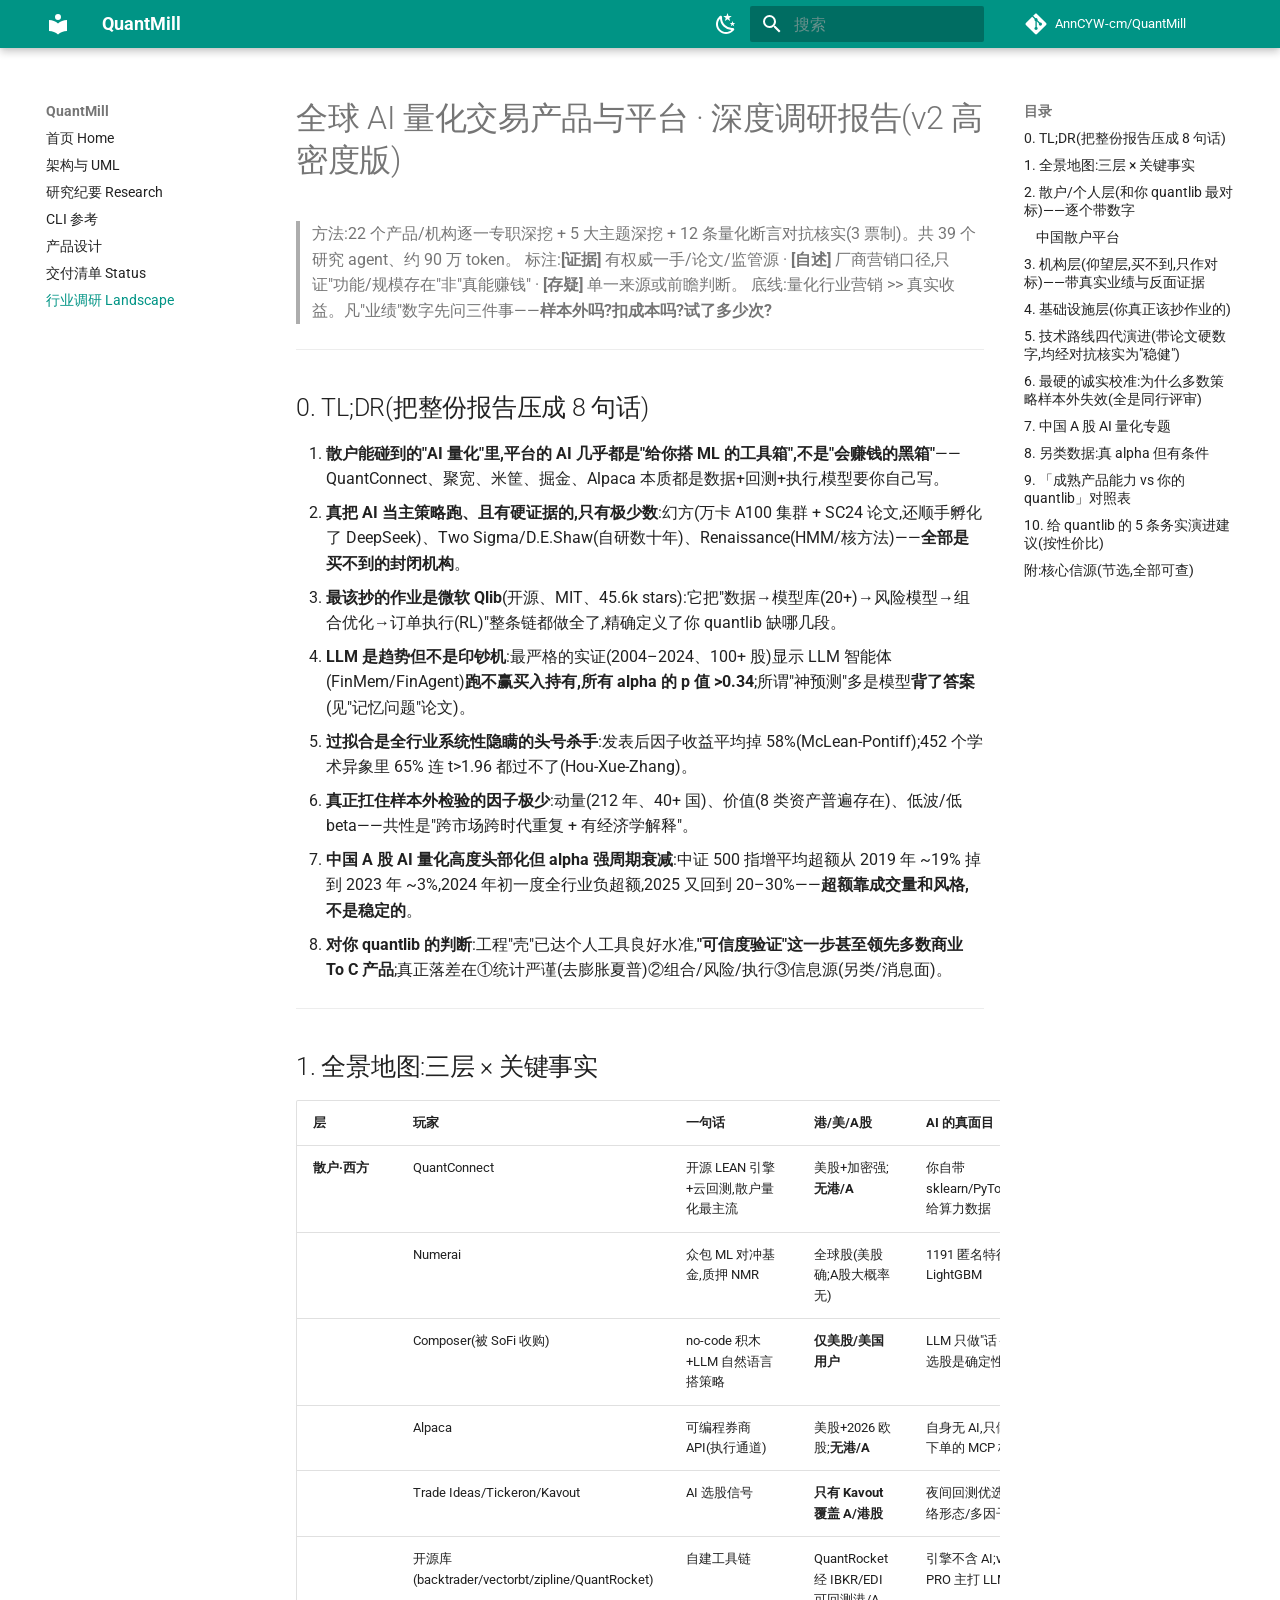
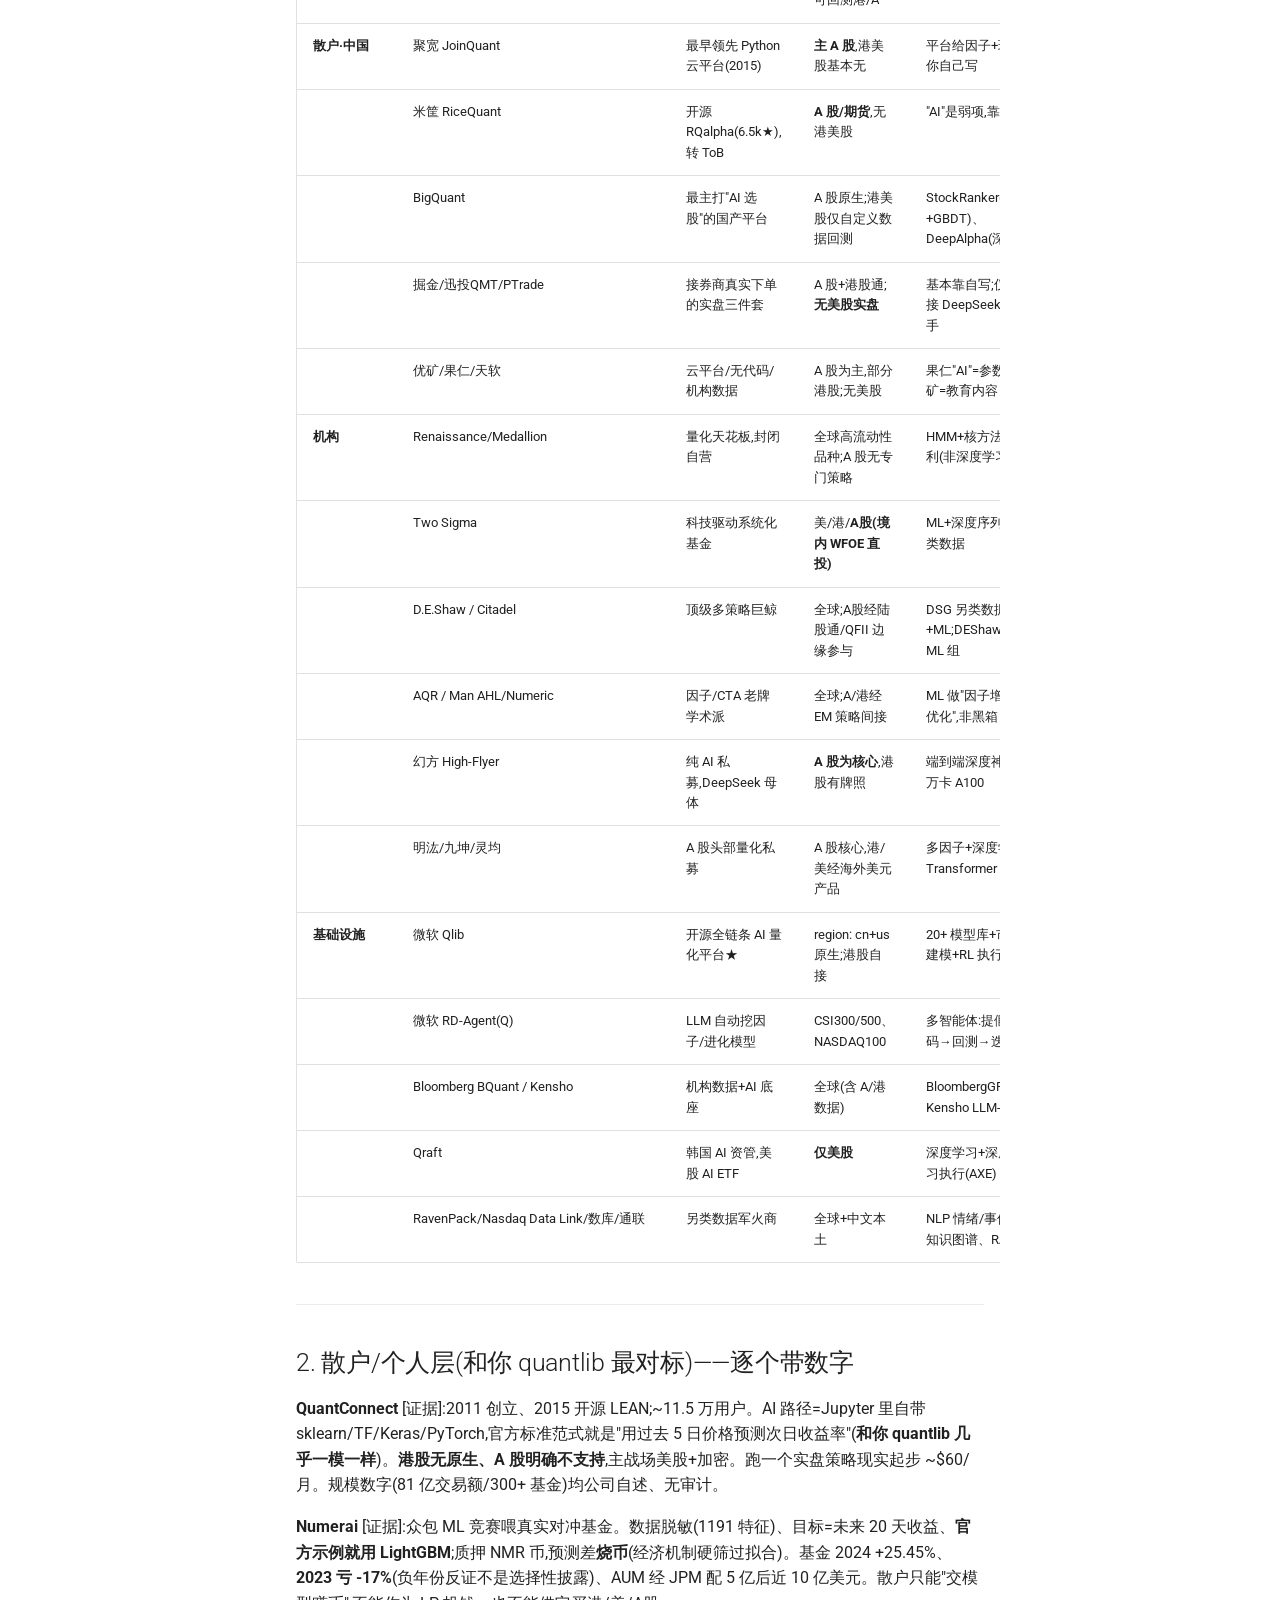
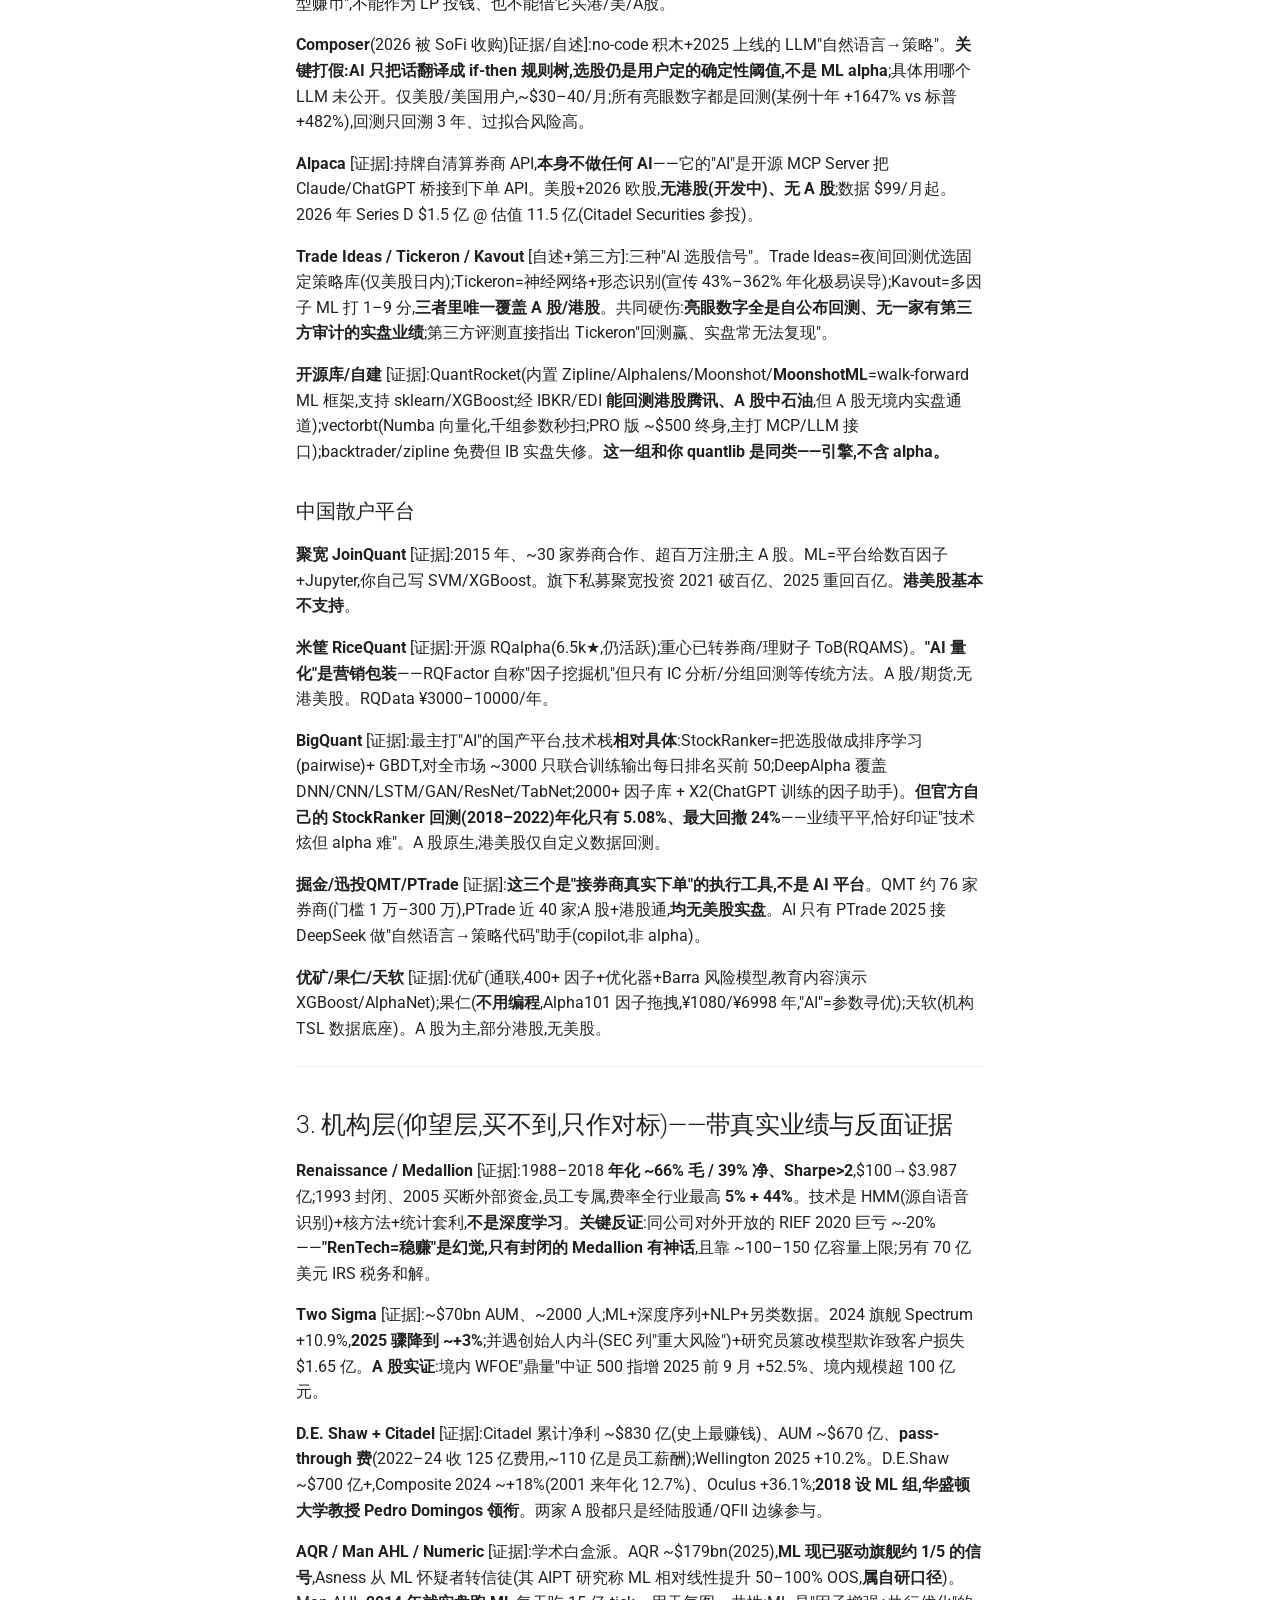
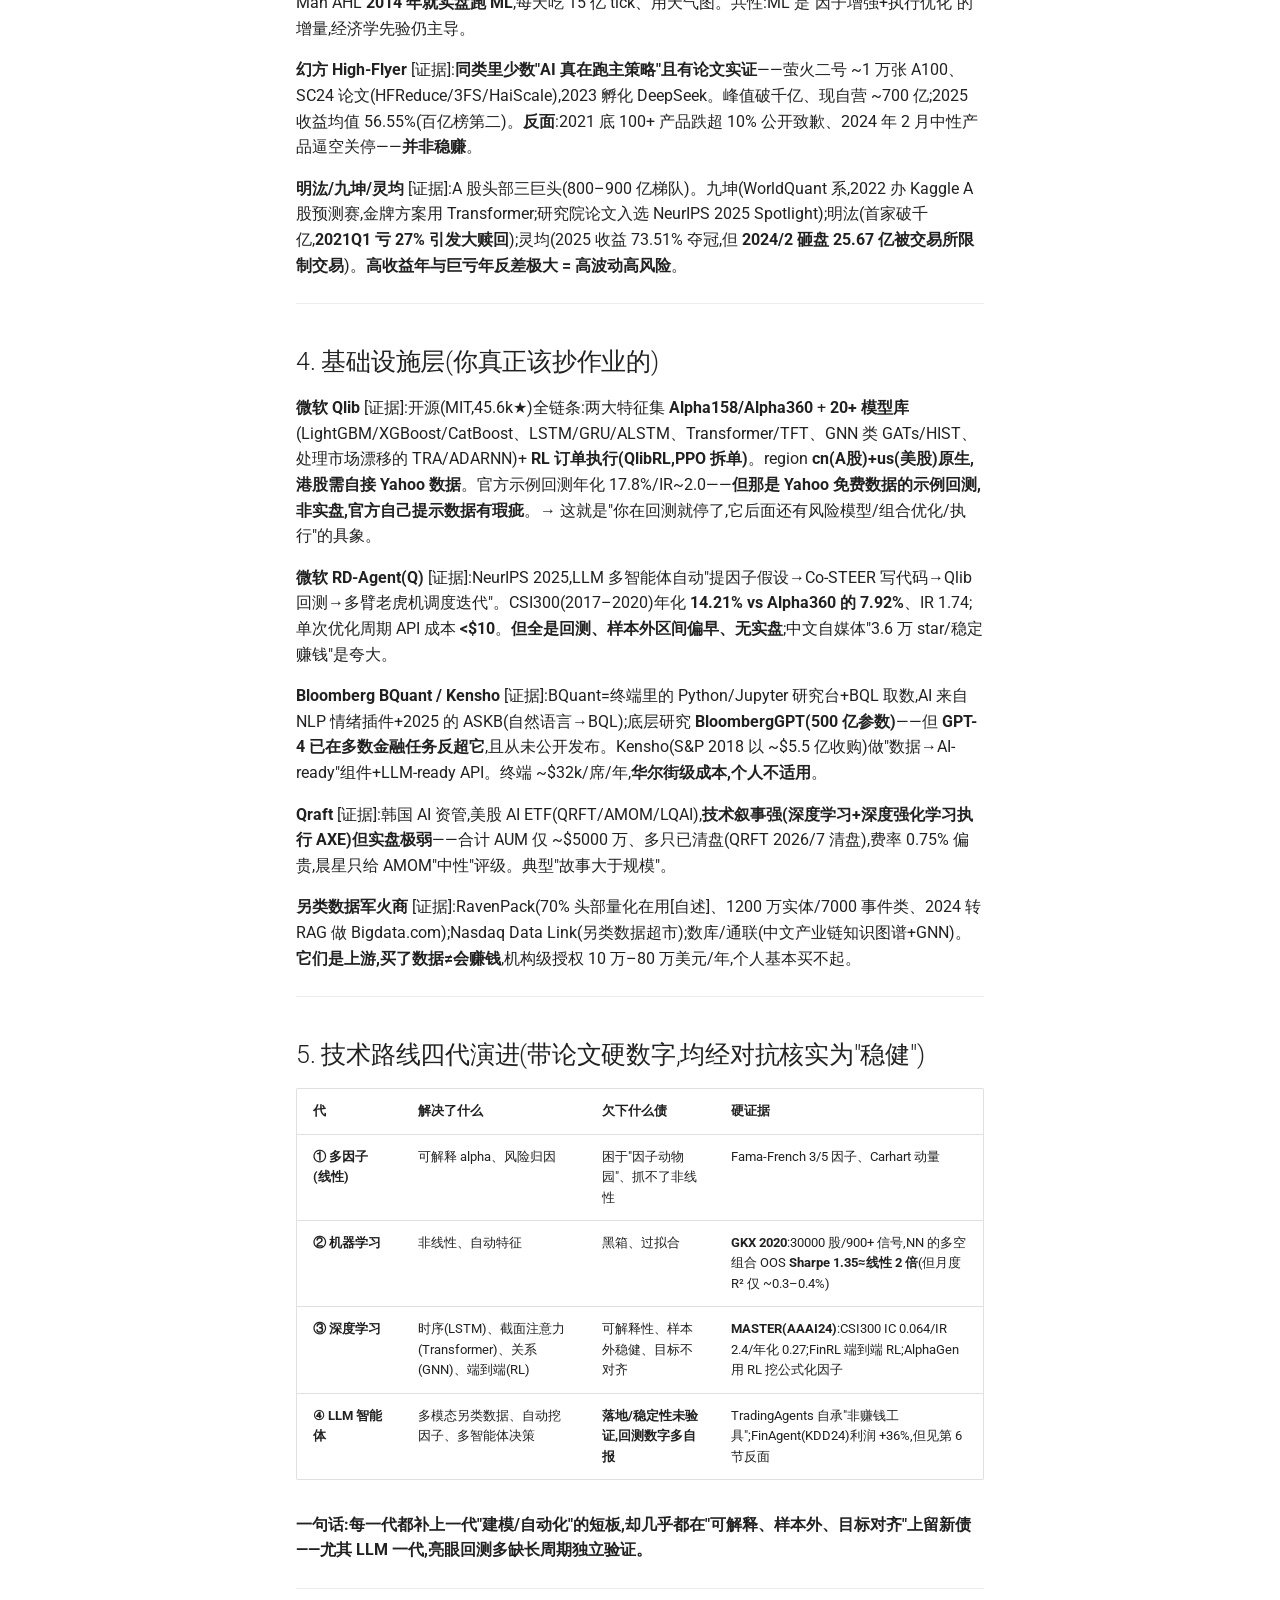
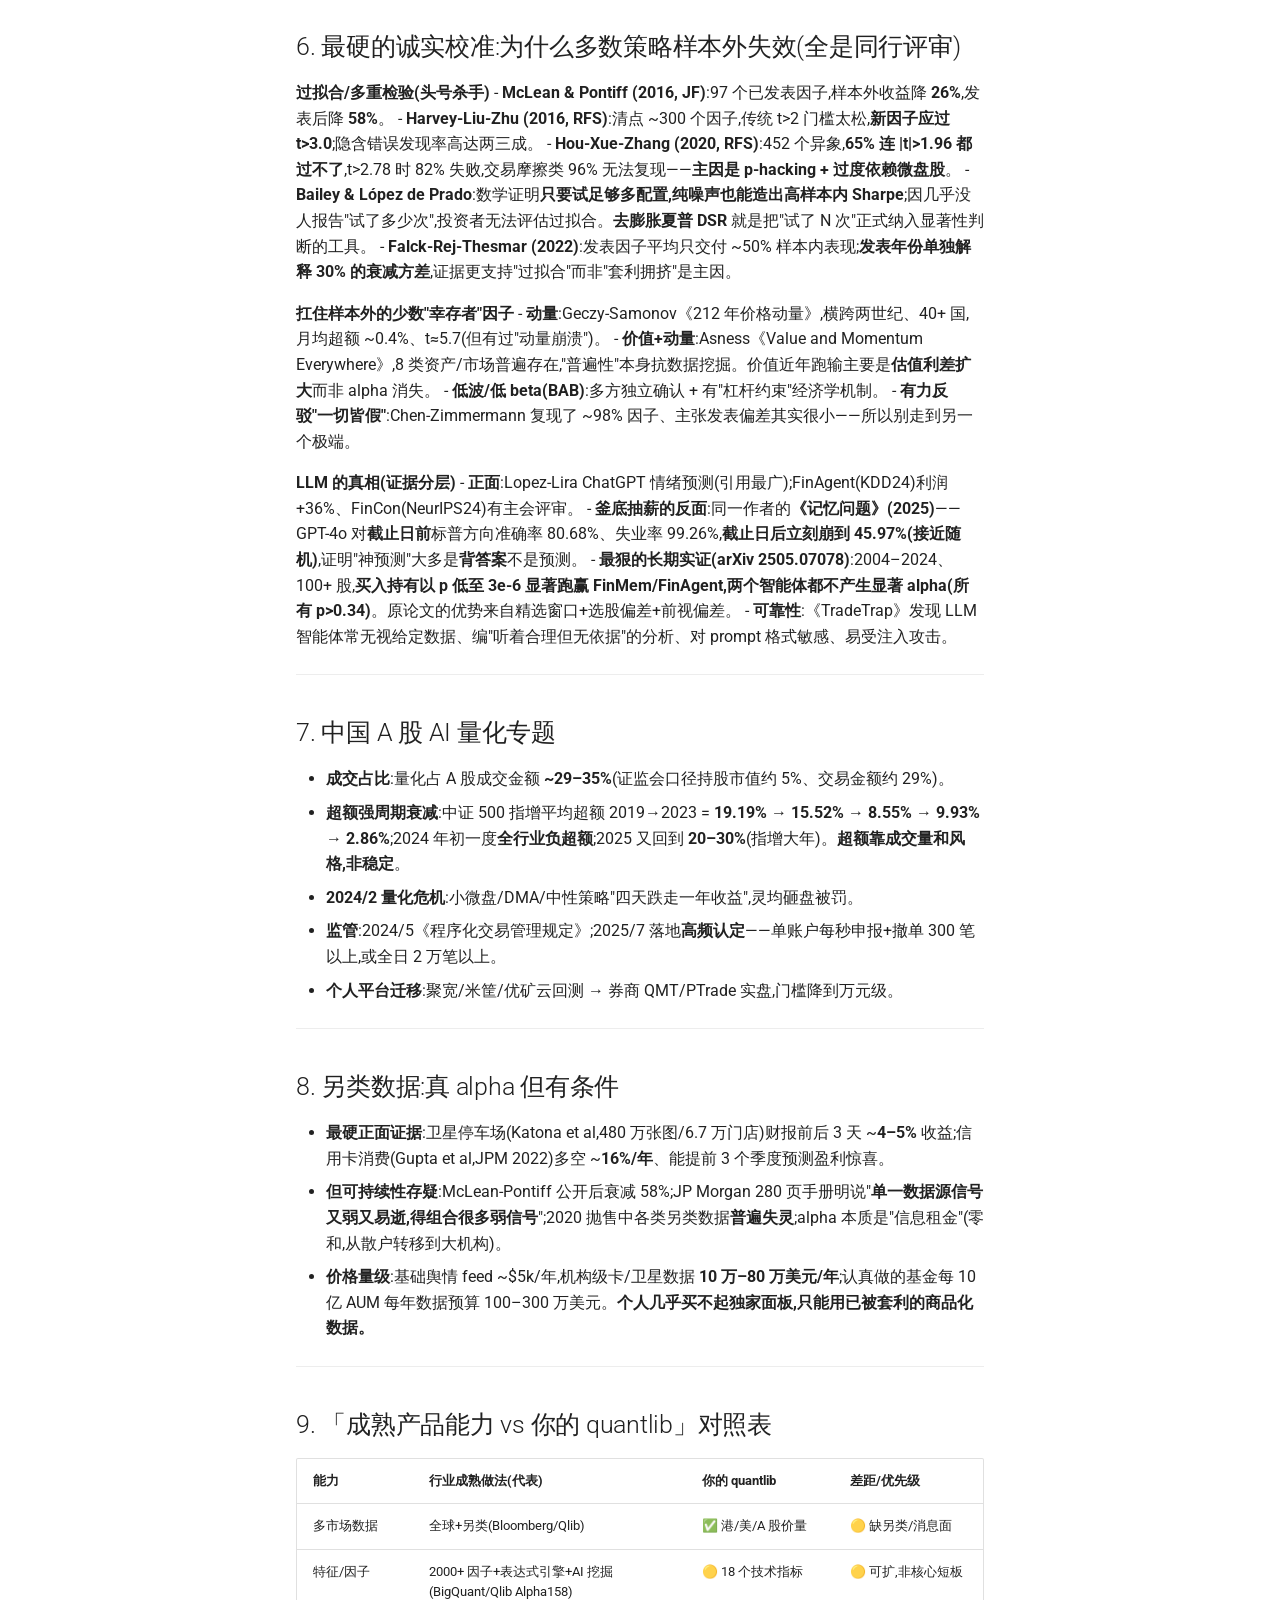
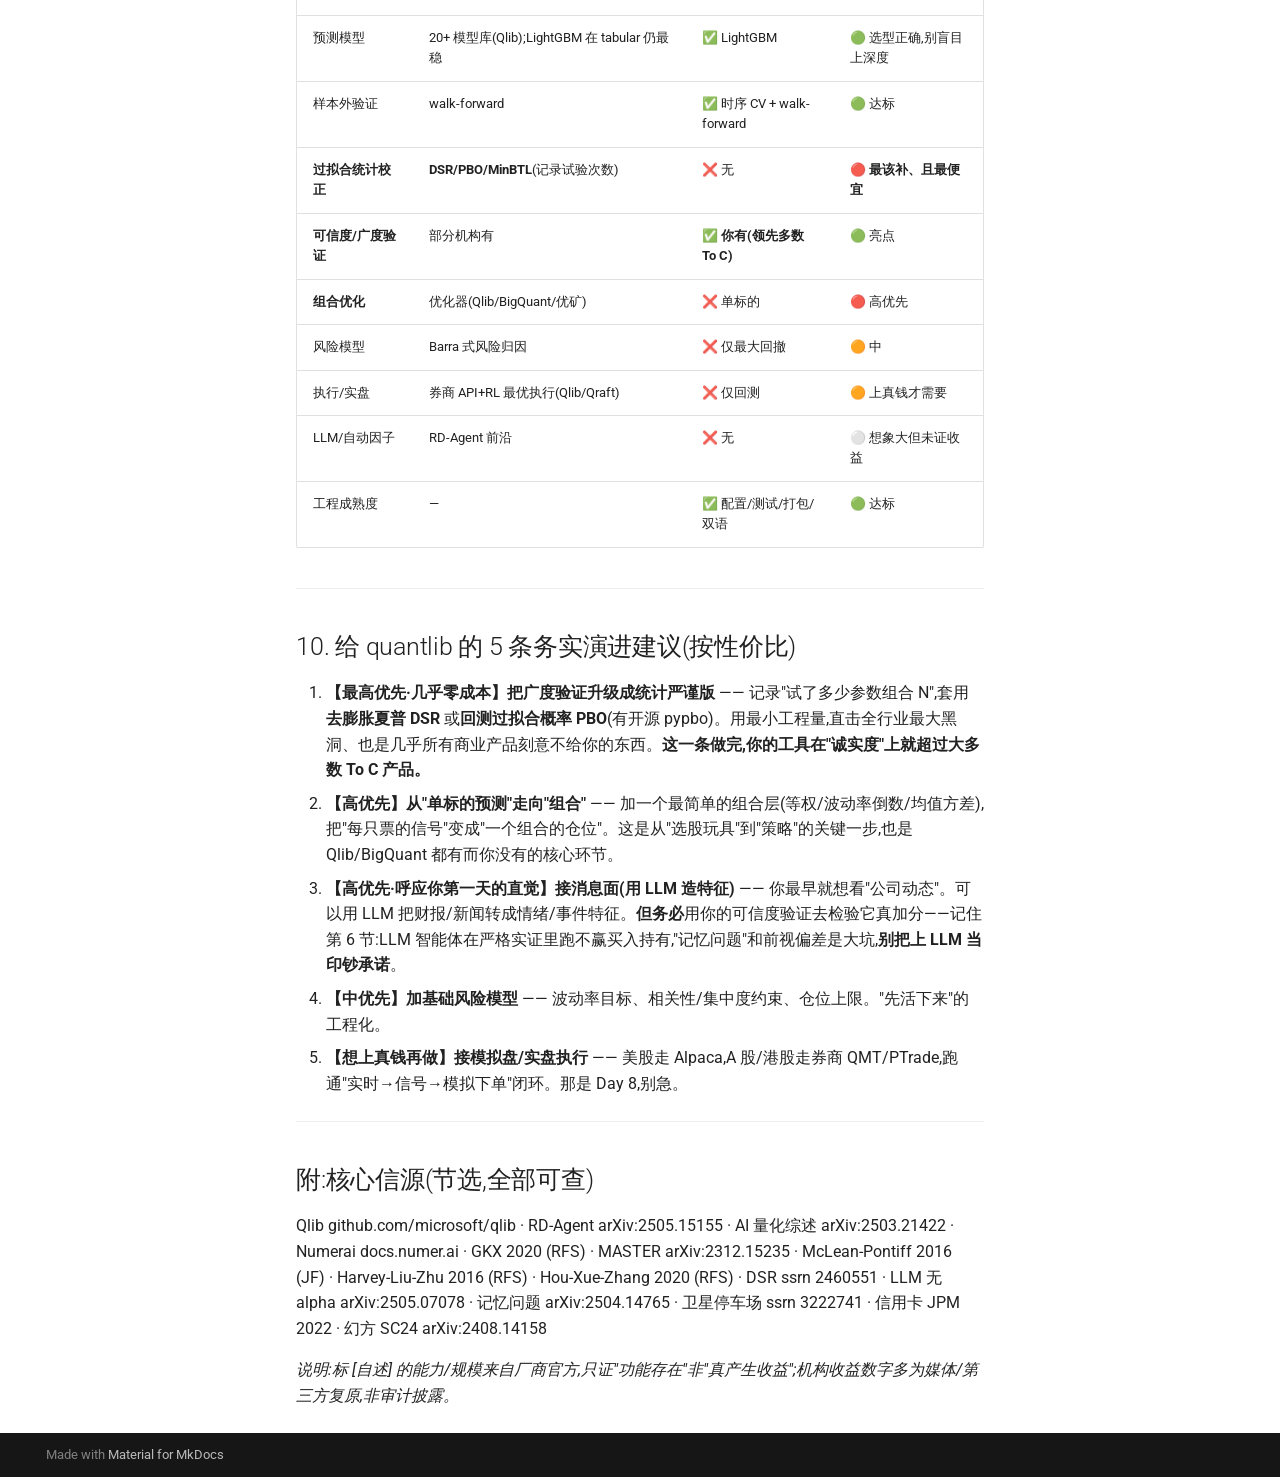
==== ai-quant-landscape/index.html @ a9269a10 "Deployed a8d26de with MkDocs version: 1.6.1" ====
<!doctype html>
<html lang="zh" class="no-js">
  <head>
    
      <meta charset="utf-8">
      <meta name="viewport" content="width=device-width,initial-scale=1">
      
        <meta name="description" content="开源全链条 AI 量化平台 · 诚实优先 | Honest full-chain open-source AI quant platform">
      
      
      
        <link rel="canonical" href="https://AnnCYW-cm.github.io/QuantMill/ai-quant-landscape/">
      
      
        <link rel="prev" href="../STATUS/">
      
      
      
        
      
      
      <link rel="icon" href="../assets/images/favicon.png">
      <meta name="generator" content="mkdocs-1.6.1, mkdocs-material-9.7.6">
    
    
      
        <title>行业调研 Landscape - QuantMill</title>
      
    
    
      <link rel="stylesheet" href="../assets/stylesheets/main.484c7ddc.min.css">
      
        
        <link rel="stylesheet" href="../assets/stylesheets/palette.ab4e12ef.min.css">
      
      


    
    
      
    
    
      
        
        
        <link rel="preconnect" href="https://fonts.gstatic.com" crossorigin>
        <link rel="stylesheet" href="https://fonts.googleapis.com/css?family=Roboto:300,300i,400,400i,700,700i%7CRoboto+Mono:400,400i,700,700i&display=fallback">
        <style>:root{--md-text-font:"Roboto";--md-code-font:"Roboto Mono"}</style>
      
    
    
    <script>__md_scope=new URL("..",location),__md_hash=e=>[...e].reduce(((e,_)=>(e<<5)-e+_.charCodeAt(0)),0),__md_get=(e,_=localStorage,t=__md_scope)=>JSON.parse(_.getItem(t.pathname+"."+e)),__md_set=(e,_,t=localStorage,a=__md_scope)=>{try{t.setItem(a.pathname+"."+e,JSON.stringify(_))}catch(e){}}</script>
    
      

    
    
  </head>
  
  
    
    
      
    
    
    
    
    <body dir="ltr" data-md-color-scheme="default" data-md-color-primary="teal" data-md-color-accent="teal">
  
    
    <input class="md-toggle" data-md-toggle="drawer" type="checkbox" id="__drawer" autocomplete="off">
    <input class="md-toggle" data-md-toggle="search" type="checkbox" id="__search" autocomplete="off">
    <label class="md-overlay" for="__drawer"></label>
    <div data-md-component="skip">
      
        
        <a href="#ai-v2" class="md-skip">
          跳转至
        </a>
      
    </div>
    <div data-md-component="announce">
      
    </div>
    
    
      

  

<header class="md-header md-header--shadow" data-md-component="header">
  <nav class="md-header__inner md-grid" aria-label="页眉">
    <a href=".." title="QuantMill" class="md-header__button md-logo" aria-label="QuantMill" data-md-component="logo">
      
  
  <svg xmlns="http://www.w3.org/2000/svg" viewBox="0 0 24 24"><path d="M12 8a3 3 0 0 0 3-3 3 3 0 0 0-3-3 3 3 0 0 0-3 3 3 3 0 0 0 3 3m0 3.54C9.64 9.35 6.5 8 3 8v11c3.5 0 6.64 1.35 9 3.54 2.36-2.19 5.5-3.54 9-3.54V8c-3.5 0-6.64 1.35-9 3.54"/></svg>

    </a>
    <label class="md-header__button md-icon" for="__drawer">
      
      <svg xmlns="http://www.w3.org/2000/svg" viewBox="0 0 24 24"><path d="M3 6h18v2H3zm0 5h18v2H3zm0 5h18v2H3z"/></svg>
    </label>
    <div class="md-header__title" data-md-component="header-title">
      <div class="md-header__ellipsis">
        <div class="md-header__topic">
          <span class="md-ellipsis">
            QuantMill
          </span>
        </div>
        <div class="md-header__topic" data-md-component="header-topic">
          <span class="md-ellipsis">
            
              行业调研 Landscape
            
          </span>
        </div>
      </div>
    </div>
    
      
        <form class="md-header__option" data-md-component="palette">
  
    
    
    
    <input class="md-option" data-md-color-media="" data-md-color-scheme="default" data-md-color-primary="teal" data-md-color-accent="teal"  aria-label="切换深色"  type="radio" name="__palette" id="__palette_0">
    
      <label class="md-header__button md-icon" title="切换深色" for="__palette_1" hidden>
        <svg xmlns="http://www.w3.org/2000/svg" viewBox="0 0 24 24"><path d="m17.75 4.09-2.53 1.94.91 3.06-2.63-1.81-2.63 1.81.91-3.06-2.53-1.94L12.44 4l1.06-3 1.06 3zm3.5 6.91-1.64 1.25.59 1.98-1.7-1.17-1.7 1.17.59-1.98L15.75 11l2.06-.05L18.5 9l.69 1.95zm-2.28 4.95c.83-.08 1.72 1.1 1.19 1.85-.32.45-.66.87-1.08 1.27C15.17 23 8.84 23 4.94 19.07c-3.91-3.9-3.91-10.24 0-14.14.4-.4.82-.76 1.27-1.08.75-.53 1.93.36 1.85 1.19-.27 2.86.69 5.83 2.89 8.02a9.96 9.96 0 0 0 8.02 2.89m-1.64 2.02a12.08 12.08 0 0 1-7.8-3.47c-2.17-2.19-3.33-5-3.49-7.82-2.81 3.14-2.7 7.96.31 10.98 3.02 3.01 7.84 3.12 10.98.31"/></svg>
      </label>
    
  
    
    
    
    <input class="md-option" data-md-color-media="" data-md-color-scheme="slate" data-md-color-primary="teal" data-md-color-accent="teal"  aria-label="切换浅色"  type="radio" name="__palette" id="__palette_1">
    
      <label class="md-header__button md-icon" title="切换浅色" for="__palette_0" hidden>
        <svg xmlns="http://www.w3.org/2000/svg" viewBox="0 0 24 24"><path d="M12 7a5 5 0 0 1 5 5 5 5 0 0 1-5 5 5 5 0 0 1-5-5 5 5 0 0 1 5-5m0 2a3 3 0 0 0-3 3 3 3 0 0 0 3 3 3 3 0 0 0 3-3 3 3 0 0 0-3-3m0-7 2.39 3.42C13.65 5.15 12.84 5 12 5s-1.65.15-2.39.42zM3.34 7l4.16-.35A7.2 7.2 0 0 0 5.94 8.5c-.44.74-.69 1.5-.83 2.29zm.02 10 1.76-3.77a7.131 7.131 0 0 0 2.38 4.14zM20.65 7l-1.77 3.79a7.02 7.02 0 0 0-2.38-4.15zm-.01 10-4.14.36c.59-.51 1.12-1.14 1.54-1.86.42-.73.69-1.5.83-2.29zM12 22l-2.41-3.44c.74.27 1.55.44 2.41.44.82 0 1.63-.17 2.37-.44z"/></svg>
      </label>
    
  
</form>
      
    
    
      <script>var palette=__md_get("__palette");if(palette&&palette.color){if("(prefers-color-scheme)"===palette.color.media){var media=matchMedia("(prefers-color-scheme: light)"),input=document.querySelector(media.matches?"[data-md-color-media='(prefers-color-scheme: light)']":"[data-md-color-media='(prefers-color-scheme: dark)']");palette.color.media=input.getAttribute("data-md-color-media"),palette.color.scheme=input.getAttribute("data-md-color-scheme"),palette.color.primary=input.getAttribute("data-md-color-primary"),palette.color.accent=input.getAttribute("data-md-color-accent")}for(var[key,value]of Object.entries(palette.color))document.body.setAttribute("data-md-color-"+key,value)}</script>
    
    
    
      
      
        <label class="md-header__button md-icon" for="__search">
          
          <svg xmlns="http://www.w3.org/2000/svg" viewBox="0 0 24 24"><path d="M9.5 3A6.5 6.5 0 0 1 16 9.5c0 1.61-.59 3.09-1.56 4.23l.27.27h.79l5 5-1.5 1.5-5-5v-.79l-.27-.27A6.52 6.52 0 0 1 9.5 16 6.5 6.5 0 0 1 3 9.5 6.5 6.5 0 0 1 9.5 3m0 2C7 5 5 7 5 9.5S7 14 9.5 14 14 12 14 9.5 12 5 9.5 5"/></svg>
        </label>
        <div class="md-search" data-md-component="search" role="dialog">
  <label class="md-search__overlay" for="__search"></label>
  <div class="md-search__inner" role="search">
    <form class="md-search__form" name="search">
      <input type="text" class="md-search__input" name="query" aria-label="搜索" placeholder="搜索" autocapitalize="off" autocorrect="off" autocomplete="off" spellcheck="false" data-md-component="search-query" required>
      <label class="md-search__icon md-icon" for="__search">
        
        <svg xmlns="http://www.w3.org/2000/svg" viewBox="0 0 24 24"><path d="M9.5 3A6.5 6.5 0 0 1 16 9.5c0 1.61-.59 3.09-1.56 4.23l.27.27h.79l5 5-1.5 1.5-5-5v-.79l-.27-.27A6.52 6.52 0 0 1 9.5 16 6.5 6.5 0 0 1 3 9.5 6.5 6.5 0 0 1 9.5 3m0 2C7 5 5 7 5 9.5S7 14 9.5 14 14 12 14 9.5 12 5 9.5 5"/></svg>
        
        <svg xmlns="http://www.w3.org/2000/svg" viewBox="0 0 24 24"><path d="M20 11v2H8l5.5 5.5-1.42 1.42L4.16 12l7.92-7.92L13.5 5.5 8 11z"/></svg>
      </label>
      <nav class="md-search__options" aria-label="查找">
        
        <button type="reset" class="md-search__icon md-icon" title="清空当前内容" aria-label="清空当前内容" tabindex="-1">
          
          <svg xmlns="http://www.w3.org/2000/svg" viewBox="0 0 24 24"><path d="M19 6.41 17.59 5 12 10.59 6.41 5 5 6.41 10.59 12 5 17.59 6.41 19 12 13.41 17.59 19 19 17.59 13.41 12z"/></svg>
        </button>
      </nav>
      
    </form>
    <div class="md-search__output">
      <div class="md-search__scrollwrap" tabindex="0" data-md-scrollfix>
        <div class="md-search-result" data-md-component="search-result">
          <div class="md-search-result__meta">
            正在初始化搜索引擎
          </div>
          <ol class="md-search-result__list" role="presentation"></ol>
        </div>
      </div>
    </div>
  </div>
</div>
      
    
    
      <div class="md-header__source">
        <a href="https://github.com/AnnCYW-cm/QuantMill" title="前往仓库" class="md-source" data-md-component="source">
  <div class="md-source__icon md-icon">
    
    <svg xmlns="http://www.w3.org/2000/svg" viewBox="0 0 448 512"><!--! Font Awesome Free 7.1.0 by @fontawesome - https://fontawesome.com License - https://fontawesome.com/license/free (Icons: CC BY 4.0, Fonts: SIL OFL 1.1, Code: MIT License) Copyright 2025 Fonticons, Inc.--><path d="M439.6 236.1 244 40.5c-5.4-5.5-12.8-8.5-20.4-8.5s-15 3-20.4 8.4L162.5 81l51.5 51.5c27.1-9.1 52.7 16.8 43.4 43.7l49.7 49.7c34.2-11.8 61.2 31 35.5 56.7-26.5 26.5-70.2-2.9-56-37.3L240.3 199v121.9c25.3 12.5 22.3 41.8 9.1 55-6.4 6.4-15.2 10.1-24.3 10.1s-17.8-3.6-24.3-10.1c-17.6-17.6-11.1-46.9 11.2-56v-123c-20.8-8.5-24.6-30.7-18.6-45L142.6 101 8.5 235.1C3 240.6 0 247.9 0 255.5s3 15 8.5 20.4l195.6 195.7c5.4 5.4 12.7 8.4 20.4 8.4s15-3 20.4-8.4l194.7-194.7c5.4-5.4 8.4-12.8 8.4-20.4s-3-15-8.4-20.4"/></svg>
  </div>
  <div class="md-source__repository">
    AnnCYW-cm/QuantMill
  </div>
</a>
      </div>
    
  </nav>
  
</header>
    
    <div class="md-container" data-md-component="container">
      
      
        
          
        
      
      <main class="md-main" data-md-component="main">
        <div class="md-main__inner md-grid">
          
            
              
              <div class="md-sidebar md-sidebar--primary" data-md-component="sidebar" data-md-type="navigation" >
                <div class="md-sidebar__scrollwrap">
                  <div class="md-sidebar__inner">
                    



<nav class="md-nav md-nav--primary" aria-label="导航栏" data-md-level="0">
  <label class="md-nav__title" for="__drawer">
    <a href=".." title="QuantMill" class="md-nav__button md-logo" aria-label="QuantMill" data-md-component="logo">
      
  
  <svg xmlns="http://www.w3.org/2000/svg" viewBox="0 0 24 24"><path d="M12 8a3 3 0 0 0 3-3 3 3 0 0 0-3-3 3 3 0 0 0-3 3 3 3 0 0 0 3 3m0 3.54C9.64 9.35 6.5 8 3 8v11c3.5 0 6.64 1.35 9 3.54 2.36-2.19 5.5-3.54 9-3.54V8c-3.5 0-6.64 1.35-9 3.54"/></svg>

    </a>
    QuantMill
  </label>
  
    <div class="md-nav__source">
      <a href="https://github.com/AnnCYW-cm/QuantMill" title="前往仓库" class="md-source" data-md-component="source">
  <div class="md-source__icon md-icon">
    
    <svg xmlns="http://www.w3.org/2000/svg" viewBox="0 0 448 512"><!--! Font Awesome Free 7.1.0 by @fontawesome - https://fontawesome.com License - https://fontawesome.com/license/free (Icons: CC BY 4.0, Fonts: SIL OFL 1.1, Code: MIT License) Copyright 2025 Fonticons, Inc.--><path d="M439.6 236.1 244 40.5c-5.4-5.5-12.8-8.5-20.4-8.5s-15 3-20.4 8.4L162.5 81l51.5 51.5c27.1-9.1 52.7 16.8 43.4 43.7l49.7 49.7c34.2-11.8 61.2 31 35.5 56.7-26.5 26.5-70.2-2.9-56-37.3L240.3 199v121.9c25.3 12.5 22.3 41.8 9.1 55-6.4 6.4-15.2 10.1-24.3 10.1s-17.8-3.6-24.3-10.1c-17.6-17.6-11.1-46.9 11.2-56v-123c-20.8-8.5-24.6-30.7-18.6-45L142.6 101 8.5 235.1C3 240.6 0 247.9 0 255.5s3 15 8.5 20.4l195.6 195.7c5.4 5.4 12.7 8.4 20.4 8.4s15-3 20.4-8.4l194.7-194.7c5.4-5.4 8.4-12.8 8.4-20.4s-3-15-8.4-20.4"/></svg>
  </div>
  <div class="md-source__repository">
    AnnCYW-cm/QuantMill
  </div>
</a>
    </div>
  
  <ul class="md-nav__list" data-md-scrollfix>
    
      
      
  
  
  
  
    <li class="md-nav__item">
      <a href=".." class="md-nav__link">
        
  
  
  <span class="md-ellipsis">
    
  
    首页 Home
  

    
  </span>
  
  

      </a>
    </li>
  

    
      
      
  
  
  
  
    <li class="md-nav__item">
      <a href="../ARCHITECTURE/" class="md-nav__link">
        
  
  
  <span class="md-ellipsis">
    
  
    架构与 UML
  

    
  </span>
  
  

      </a>
    </li>
  

    
      
      
  
  
  
  
    <li class="md-nav__item">
      <a href="../RESEARCH_NOTES/" class="md-nav__link">
        
  
  
  <span class="md-ellipsis">
    
  
    研究纪要 Research
  

    
  </span>
  
  

      </a>
    </li>
  

    
      
      
  
  
  
  
    <li class="md-nav__item">
      <a href="../CLI/" class="md-nav__link">
        
  
  
  <span class="md-ellipsis">
    
  
    CLI 参考
  

    
  </span>
  
  

      </a>
    </li>
  

    
      
      
  
  
  
  
    <li class="md-nav__item">
      <a href="../PRODUCT_DESIGN/" class="md-nav__link">
        
  
  
  <span class="md-ellipsis">
    
  
    产品设计
  

    
  </span>
  
  

      </a>
    </li>
  

    
      
      
  
  
  
  
    <li class="md-nav__item">
      <a href="../STATUS/" class="md-nav__link">
        
  
  
  <span class="md-ellipsis">
    
  
    交付清单 Status
  

    
  </span>
  
  

      </a>
    </li>
  

    
      
      
  
  
    
  
  
  
    <li class="md-nav__item md-nav__item--active">
      
      <input class="md-nav__toggle md-toggle" type="checkbox" id="__toc">
      
      
        
      
      
        <label class="md-nav__link md-nav__link--active" for="__toc">
          
  
  
  <span class="md-ellipsis">
    
  
    行业调研 Landscape
  

    
  </span>
  
  

          <span class="md-nav__icon md-icon"></span>
        </label>
      
      <a href="./" class="md-nav__link md-nav__link--active">
        
  
  
  <span class="md-ellipsis">
    
  
    行业调研 Landscape
  

    
  </span>
  
  

      </a>
      
        

<nav class="md-nav md-nav--secondary" aria-label="目录">
  
  
  
    
  
  
    <label class="md-nav__title" for="__toc">
      <span class="md-nav__icon md-icon"></span>
      目录
    </label>
    <ul class="md-nav__list" data-md-component="toc" data-md-scrollfix>
      
        <li class="md-nav__item">
  <a href="#0-tldr-8" class="md-nav__link">
    <span class="md-ellipsis">
      
        0. TL;DR(把整份报告压成 8 句话)
      
    </span>
  </a>
  
</li>
      
        <li class="md-nav__item">
  <a href="#1" class="md-nav__link">
    <span class="md-ellipsis">
      
        1. 全景地图:三层 × 关键事实
      
    </span>
  </a>
  
</li>
      
        <li class="md-nav__item">
  <a href="#2-quantlib" class="md-nav__link">
    <span class="md-ellipsis">
      
        2. 散户/个人层(和你 quantlib 最对标)——逐个带数字
      
    </span>
  </a>
  
    <nav class="md-nav" aria-label="2. 散户/个人层(和你 quantlib 最对标)——逐个带数字">
      <ul class="md-nav__list">
        
          <li class="md-nav__item">
  <a href="#_1" class="md-nav__link">
    <span class="md-ellipsis">
      
        中国散户平台
      
    </span>
  </a>
  
</li>
        
      </ul>
    </nav>
  
</li>
      
        <li class="md-nav__item">
  <a href="#3" class="md-nav__link">
    <span class="md-ellipsis">
      
        3. 机构层(仰望层,买不到,只作对标)——带真实业绩与反面证据
      
    </span>
  </a>
  
</li>
      
        <li class="md-nav__item">
  <a href="#4" class="md-nav__link">
    <span class="md-ellipsis">
      
        4. 基础设施层(你真正该抄作业的)
      
    </span>
  </a>
  
</li>
      
        <li class="md-nav__item">
  <a href="#5" class="md-nav__link">
    <span class="md-ellipsis">
      
        5. 技术路线四代演进(带论文硬数字,均经对抗核实为"稳健")
      
    </span>
  </a>
  
</li>
      
        <li class="md-nav__item">
  <a href="#6" class="md-nav__link">
    <span class="md-ellipsis">
      
        6. 最硬的诚实校准:为什么多数策略样本外失效(全是同行评审)
      
    </span>
  </a>
  
</li>
      
        <li class="md-nav__item">
  <a href="#7-a-ai" class="md-nav__link">
    <span class="md-ellipsis">
      
        7. 中国 A 股 AI 量化专题
      
    </span>
  </a>
  
</li>
      
        <li class="md-nav__item">
  <a href="#8-alpha" class="md-nav__link">
    <span class="md-ellipsis">
      
        8. 另类数据:真 alpha 但有条件
      
    </span>
  </a>
  
</li>
      
        <li class="md-nav__item">
  <a href="#9-vs-quantlib" class="md-nav__link">
    <span class="md-ellipsis">
      
        9. 「成熟产品能力 vs 你的 quantlib」对照表
      
    </span>
  </a>
  
</li>
      
        <li class="md-nav__item">
  <a href="#10-quantlib-5" class="md-nav__link">
    <span class="md-ellipsis">
      
        10. 给 quantlib 的 5 条务实演进建议(按性价比)
      
    </span>
  </a>
  
</li>
      
        <li class="md-nav__item">
  <a href="#_2" class="md-nav__link">
    <span class="md-ellipsis">
      
        附:核心信源(节选,全部可查)
      
    </span>
  </a>
  
</li>
      
    </ul>
  
</nav>
      
    </li>
  

    
  </ul>
</nav>
                  </div>
                </div>
              </div>
            
            
              
              <div class="md-sidebar md-sidebar--secondary" data-md-component="sidebar" data-md-type="toc" >
                <div class="md-sidebar__scrollwrap">
                  <div class="md-sidebar__inner">
                    

<nav class="md-nav md-nav--secondary" aria-label="目录">
  
  
  
    
  
  
    <label class="md-nav__title" for="__toc">
      <span class="md-nav__icon md-icon"></span>
      目录
    </label>
    <ul class="md-nav__list" data-md-component="toc" data-md-scrollfix>
      
        <li class="md-nav__item">
  <a href="#0-tldr-8" class="md-nav__link">
    <span class="md-ellipsis">
      
        0. TL;DR(把整份报告压成 8 句话)
      
    </span>
  </a>
  
</li>
      
        <li class="md-nav__item">
  <a href="#1" class="md-nav__link">
    <span class="md-ellipsis">
      
        1. 全景地图:三层 × 关键事实
      
    </span>
  </a>
  
</li>
      
        <li class="md-nav__item">
  <a href="#2-quantlib" class="md-nav__link">
    <span class="md-ellipsis">
      
        2. 散户/个人层(和你 quantlib 最对标)——逐个带数字
      
    </span>
  </a>
  
    <nav class="md-nav" aria-label="2. 散户/个人层(和你 quantlib 最对标)——逐个带数字">
      <ul class="md-nav__list">
        
          <li class="md-nav__item">
  <a href="#_1" class="md-nav__link">
    <span class="md-ellipsis">
      
        中国散户平台
      
    </span>
  </a>
  
</li>
        
      </ul>
    </nav>
  
</li>
      
        <li class="md-nav__item">
  <a href="#3" class="md-nav__link">
    <span class="md-ellipsis">
      
        3. 机构层(仰望层,买不到,只作对标)——带真实业绩与反面证据
      
    </span>
  </a>
  
</li>
      
        <li class="md-nav__item">
  <a href="#4" class="md-nav__link">
    <span class="md-ellipsis">
      
        4. 基础设施层(你真正该抄作业的)
      
    </span>
  </a>
  
</li>
      
        <li class="md-nav__item">
  <a href="#5" class="md-nav__link">
    <span class="md-ellipsis">
      
        5. 技术路线四代演进(带论文硬数字,均经对抗核实为"稳健")
      
    </span>
  </a>
  
</li>
      
        <li class="md-nav__item">
  <a href="#6" class="md-nav__link">
    <span class="md-ellipsis">
      
        6. 最硬的诚实校准:为什么多数策略样本外失效(全是同行评审)
      
    </span>
  </a>
  
</li>
      
        <li class="md-nav__item">
  <a href="#7-a-ai" class="md-nav__link">
    <span class="md-ellipsis">
      
        7. 中国 A 股 AI 量化专题
      
    </span>
  </a>
  
</li>
      
        <li class="md-nav__item">
  <a href="#8-alpha" class="md-nav__link">
    <span class="md-ellipsis">
      
        8. 另类数据:真 alpha 但有条件
      
    </span>
  </a>
  
</li>
      
        <li class="md-nav__item">
  <a href="#9-vs-quantlib" class="md-nav__link">
    <span class="md-ellipsis">
      
        9. 「成熟产品能力 vs 你的 quantlib」对照表
      
    </span>
  </a>
  
</li>
      
        <li class="md-nav__item">
  <a href="#10-quantlib-5" class="md-nav__link">
    <span class="md-ellipsis">
      
        10. 给 quantlib 的 5 条务实演进建议(按性价比)
      
    </span>
  </a>
  
</li>
      
        <li class="md-nav__item">
  <a href="#_2" class="md-nav__link">
    <span class="md-ellipsis">
      
        附:核心信源(节选,全部可查)
      
    </span>
  </a>
  
</li>
      
    </ul>
  
</nav>
                  </div>
                </div>
              </div>
            
          
          
            <div class="md-content" data-md-component="content">
              
              <article class="md-content__inner md-typeset">
                
                  


  
  


<h1 id="ai-v2">全球 AI 量化交易产品与平台 · 深度调研报告(v2 高密度版)<a class="headerlink" href="#ai-v2" title="Permanent link">&para;</a></h1>
<blockquote>
<p>方法:22 个产品/机构逐一专职深挖 + 5 大主题深挖 + 12 条量化断言对抗核实(3 票制)。共 39 个研究 agent、约 90 万 token。
标注:<strong>[证据]</strong> 有权威一手/论文/监管源 · <strong>[自述]</strong> 厂商营销口径,只证"功能/规模存在"非"真能赚钱" · <strong>[存疑]</strong> 单一来源或前瞻判断。
底线:量化行业营销 &gt;&gt; 真实收益。凡"业绩"数字先问三件事——<strong>样本外吗?扣成本吗?试了多少次?</strong></p>
</blockquote>
<hr />
<h2 id="0-tldr-8">0. TL;DR(把整份报告压成 8 句话)<a class="headerlink" href="#0-tldr-8" title="Permanent link">&para;</a></h2>
<ol>
<li><strong>散户能碰到的"AI 量化"里,平台的 AI 几乎都是"给你搭 ML 的工具箱",不是"会赚钱的黑箱"</strong>——QuantConnect、聚宽、米筐、掘金、Alpaca 本质都是数据+回测+执行,模型要你自己写。</li>
<li><strong>真把 AI 当主策略跑、且有硬证据的,只有极少数</strong>:幻方(万卡 A100 集群 + SC24 论文,还顺手孵化了 DeepSeek)、Two Sigma/D.E.Shaw(自研数十年)、Renaissance(HMM/核方法)——<strong>全部是买不到的封闭机构</strong>。</li>
<li><strong>最该抄的作业是微软 Qlib</strong>(开源、MIT、45.6k stars):它把"数据→模型库(20+)→风险模型→组合优化→订单执行(RL)"整条链都做全了,精确定义了你 quantlib 缺哪几段。</li>
<li><strong>LLM 是趋势但不是印钞机</strong>:最严格的实证(2004–2024、100+ 股)显示 LLM 智能体(FinMem/FinAgent)<strong>跑不赢买入持有,所有 alpha 的 p 值 &gt;0.34</strong>;所谓"神预测"多是模型<strong>背了答案</strong>(见"记忆问题"论文)。</li>
<li><strong>过拟合是全行业系统性隐瞒的头号杀手</strong>:发表后因子收益平均掉 58%(McLean-Pontiff);452 个学术异象里 65% 连 t&gt;1.96 都过不了(Hou-Xue-Zhang)。</li>
<li><strong>真正扛住样本外检验的因子极少</strong>:动量(212 年、40+ 国)、价值(8 类资产普遍存在)、低波/低 beta——共性是"跨市场跨时代重复 + 有经济学解释"。</li>
<li><strong>中国 A 股 AI 量化高度头部化但 alpha 强周期衰减</strong>:中证 500 指增平均超额从 2019 年 ~19% 掉到 2023 年 ~3%,2024 年初一度全行业负超额,2025 又回到 20–30%——<strong>超额靠成交量和风格,不是稳定的</strong>。</li>
<li><strong>对你 quantlib 的判断</strong>:工程"壳"已达个人工具良好水准,<strong>"可信度验证"这一步甚至领先多数商业 To C 产品</strong>;真正落差在①统计严谨(去膨胀夏普)②组合/风险/执行③信息源(另类/消息面)。</li>
</ol>
<hr />
<h2 id="1">1. 全景地图:三层 × 关键事实<a class="headerlink" href="#1" title="Permanent link">&para;</a></h2>
<table>
<thead>
<tr>
<th>层</th>
<th>玩家</th>
<th>一句话</th>
<th>港/美/A股</th>
<th>AI 的真面目</th>
</tr>
</thead>
<tbody>
<tr>
<td><strong>散户·西方</strong></td>
<td>QuantConnect</td>
<td>开源 LEAN 引擎+云回测,散户量化最主流</td>
<td>美股+加密强;<strong>无港/A</strong></td>
<td>你自带 sklearn/PyTorch,平台给算力数据</td>
</tr>
<tr>
<td></td>
<td>Numerai</td>
<td>众包 ML 对冲基金,质押 NMR</td>
<td>全球股(美股确;A股大概率无)</td>
<td>1191 匿名特征,示例即 LightGBM</td>
</tr>
<tr>
<td></td>
<td>Composer(被 SoFi 收购)</td>
<td>no-code 积木+LLM 自然语言搭策略</td>
<td><strong>仅美股/美国用户</strong></td>
<td>LLM 只做"话→规则树",选股是确定性规则</td>
</tr>
<tr>
<td></td>
<td>Alpaca</td>
<td>可编程券商 API(执行通道)</td>
<td>美股+2026 欧股;<strong>无港/A</strong></td>
<td>自身无 AI,只做 LLM→下单的 MCP 桥</td>
</tr>
<tr>
<td></td>
<td>Trade Ideas/Tickeron/Kavout</td>
<td>AI 选股信号</td>
<td><strong>只有 Kavout 覆盖 A/港股</strong></td>
<td>夜间回测优选/神经网络形态/多因子打分</td>
</tr>
<tr>
<td></td>
<td>开源库(backtrader/vectorbt/zipline/QuantRocket)</td>
<td>自建工具链</td>
<td>QuantRocket 经 IBKR/EDI 可回测港/A</td>
<td>引擎不含 AI;vectorbt PRO 主打 LLM 接口</td>
</tr>
<tr>
<td><strong>散户·中国</strong></td>
<td>聚宽 JoinQuant</td>
<td>最早领先 Python 云平台(2015)</td>
<td><strong>主 A 股</strong>,港美股基本无</td>
<td>平台给因子+环境,ML 你自己写</td>
</tr>
<tr>
<td></td>
<td>米筐 RiceQuant</td>
<td>开源 RQalpha(6.5k★),转 ToB</td>
<td><strong>A 股/期货</strong>,无港美股</td>
<td>"AI"是弱项,靠用户自备</td>
</tr>
<tr>
<td></td>
<td>BigQuant</td>
<td>最主打"AI 选股"的国产平台</td>
<td>A 股原生;港美股仅自定义数据回测</td>
<td>StockRanker(排序学习+GBDT)、DeepAlpha(深度学习)</td>
</tr>
<tr>
<td></td>
<td>掘金/迅投QMT/PTrade</td>
<td>接券商真实下单的实盘三件套</td>
<td>A 股+港股通;<strong>无美股实盘</strong></td>
<td>基本靠自写;仅 PTrade 接 DeepSeek 做写码助手</td>
</tr>
<tr>
<td></td>
<td>优矿/果仁/天软</td>
<td>云平台/无代码/机构数据</td>
<td>A 股为主,部分港股;无美股</td>
<td>果仁"AI"=参数寻优;优矿=教育内容</td>
</tr>
<tr>
<td><strong>机构</strong></td>
<td>Renaissance/Medallion</td>
<td>量化天花板,封闭自营</td>
<td>全球高流动性品种;A 股无专门策略</td>
<td>HMM+核方法+统计套利(非深度学习)</td>
</tr>
<tr>
<td></td>
<td>Two Sigma</td>
<td>科技驱动系统化基金</td>
<td>美/港/<strong>A股(境内 WFOE 直投)</strong></td>
<td>ML+深度序列+NLP+另类数据</td>
</tr>
<tr>
<td></td>
<td>D.E.Shaw / Citadel</td>
<td>顶级多策略巨鲸</td>
<td>全球;A股经陆股通/QFII 边缘参与</td>
<td>DSG 另类数据+ML;DEShaw 2018 设 ML 组</td>
</tr>
<tr>
<td></td>
<td>AQR / Man AHL/Numeric</td>
<td>因子/CTA 老牌学术派</td>
<td>全球;A/港经 EM 策略间接</td>
<td>ML 做"因子增强+执行优化",非黑箱</td>
</tr>
<tr>
<td></td>
<td>幻方 High-Flyer</td>
<td>纯 AI 私募,DeepSeek 母体</td>
<td><strong>A 股为核心</strong>,港股有牌照</td>
<td>端到端深度神经网络,万卡 A100</td>
</tr>
<tr>
<td></td>
<td>明汯/九坤/灵均</td>
<td>A 股头部量化私募</td>
<td>A 股核心,港/美经海外美元产品</td>
<td>多因子+深度学习(九坤 Transformer 公开赛)</td>
</tr>
<tr>
<td><strong>基础设施</strong></td>
<td>微软 Qlib</td>
<td>开源全链条 AI 量化平台★</td>
<td>region: cn+us 原生;港股自接</td>
<td>20+ 模型库+市场动态建模+RL 执行</td>
</tr>
<tr>
<td></td>
<td>微软 RD-Agent(Q)</td>
<td>LLM 自动挖因子/进化模型</td>
<td>CSI300/500、NASDAQ100</td>
<td>多智能体:提假设→写码→回测→迭代</td>
</tr>
<tr>
<td></td>
<td>Bloomberg BQuant / Kensho</td>
<td>机构数据+AI 底座</td>
<td>全球(含 A/港数据)</td>
<td>BloombergGPT(50B)、Kensho LLM-ready API</td>
</tr>
<tr>
<td></td>
<td>Qraft</td>
<td>韩国 AI 资管,美股 AI ETF</td>
<td><strong>仅美股</strong></td>
<td>深度学习+深度强化学习执行(AXE)</td>
</tr>
<tr>
<td></td>
<td>RavenPack/Nasdaq Data Link/数库/通联</td>
<td>另类数据军火商</td>
<td>全球+中文本土</td>
<td>NLP 情绪/事件、GNN 知识图谱、RAG</td>
</tr>
</tbody>
</table>
<hr />
<h2 id="2-quantlib">2. 散户/个人层(和你 quantlib 最对标)——逐个带数字<a class="headerlink" href="#2-quantlib" title="Permanent link">&para;</a></h2>
<p><strong>QuantConnect</strong> [证据]:2011 创立、2015 开源 LEAN;~11.5 万用户。AI 路径=Jupyter 里自带 sklearn/TF/Keras/PyTorch,官方标准范式就是"用过去 5 日价格预测次日收益率"(<strong>和你 quantlib 几乎一模一样</strong>)。<strong>港股无原生、A 股明确不支持</strong>,主战场美股+加密。跑一个实盘策略现实起步 ~$60/月。规模数字(81 亿交易额/300+ 基金)均公司自述、无审计。</p>
<p><strong>Numerai</strong> [证据]:众包 ML 竞赛喂真实对冲基金。数据脱敏(1191 特征)、目标=未来 20 天收益、<strong>官方示例就用 LightGBM</strong>;质押 NMR 币,预测差<strong>烧币</strong>(经济机制硬筛过拟合)。基金 2024 +25.45%、<strong>2023 亏 -17%</strong>(负年份反证不是选择性披露)、AUM 经 JPM 配 5 亿后近 10 亿美元。散户只能"交模型赚币",不能作为 LP 投钱、也不能借它买港/美/A股。</p>
<p><strong>Composer</strong>(2026 被 SoFi 收购)[证据/自述]:no-code 积木+2025 上线的 LLM"自然语言→策略"。<strong>关键打假:AI 只把话翻译成 if-then 规则树,选股仍是用户定的确定性阈值,不是 ML alpha</strong>;具体用哪个 LLM 未公开。仅美股/美国用户,~$30–40/月;所有亮眼数字都是回测(某例十年 +1647% vs 标普 +482%),回测只回溯 3 年、过拟合风险高。</p>
<p><strong>Alpaca</strong> [证据]:持牌自清算券商 API,<strong>本身不做任何 AI</strong>——它的"AI"是开源 MCP Server 把 Claude/ChatGPT 桥接到下单 API。美股+2026 欧股,<strong>无港股(开发中)、无 A 股</strong>;数据 $99/月起。2026 年 Series D $1.5 亿 @ 估值 11.5 亿(Citadel Securities 参投)。</p>
<p><strong>Trade Ideas / Tickeron / Kavout</strong> [自述+第三方]:三种"AI 选股信号"。Trade Ideas=夜间回测优选固定策略库(仅美股日内);Tickeron=神经网络+形态识别(宣传 43%–362% 年化极易误导);Kavout=多因子 ML 打 1–9 分,<strong>三者里唯一覆盖 A 股/港股</strong>。共同硬伤:<strong>亮眼数字全是自公布回测、无一家有第三方审计的实盘业绩</strong>;第三方评测直接指出 Tickeron"回测赢、实盘常无法复现"。</p>
<p><strong>开源库/自建</strong> [证据]:QuantRocket(内置 Zipline/Alphalens/Moonshot/<strong>MoonshotML</strong>=walk-forward ML 框架,支持 sklearn/XGBoost;经 IBKR/EDI <strong>能回测港股腾讯、A 股中石油</strong>,但 A 股无境内实盘通道);vectorbt(Numba 向量化,千组参数秒扫;PRO 版 ~$500 终身,主打 MCP/LLM 接口);backtrader/zipline 免费但 IB 实盘失修。<strong>这一组和你 quantlib 是同类——引擎,不含 alpha。</strong></p>
<h3 id="_1">中国散户平台<a class="headerlink" href="#_1" title="Permanent link">&para;</a></h3>
<p><strong>聚宽 JoinQuant</strong> [证据]:2015 年、~30 家券商合作、超百万注册;主 A 股。ML=平台给数百因子+Jupyter,你自己写 SVM/XGBoost。旗下私募聚宽投资 2021 破百亿、2025 重回百亿。<strong>港美股基本不支持</strong>。</p>
<p><strong>米筐 RiceQuant</strong> [证据]:开源 RQalpha(6.5k★,仍活跃);重心已转券商/理财子 ToB(RQAMS)。<strong>"AI 量化"是营销包装</strong>——RQFactor 自称"因子挖掘机"但只有 IC 分析/分组回测等传统方法。A 股/期货,无港美股。RQData ¥3000–10000/年。</p>
<p><strong>BigQuant</strong> [证据]:最主打"AI"的国产平台,技术栈<strong>相对具体</strong>:StockRanker=把选股做成排序学习(pairwise)+ GBDT,对全市场 ~3000 只联合训练输出每日排名买前 50;DeepAlpha 覆盖 DNN/CNN/LSTM/GAN/ResNet/TabNet;2000+ 因子库 + X2(ChatGPT 训练的因子助手)。<strong>但官方自己的 StockRanker 回测(2018–2022)年化只有 5.08%、最大回撤 24%</strong>——业绩平平,恰好印证"技术炫但 alpha 难"。A 股原生,港美股仅自定义数据回测。</p>
<p><strong>掘金/迅投QMT/PTrade</strong> [证据]:<strong>这三个是"接券商真实下单"的执行工具,不是 AI 平台</strong>。QMT 约 76 家券商(门槛 1 万–300 万),PTrade 近 40 家;A 股+港股通,<strong>均无美股实盘</strong>。AI 只有 PTrade 2025 接 DeepSeek 做"自然语言→策略代码"助手(copilot,非 alpha)。</p>
<p><strong>优矿/果仁/天软</strong> [证据]:优矿(通联,400+ 因子+优化器+Barra 风险模型,教育内容演示 XGBoost/AlphaNet);果仁(<strong>不用编程</strong>,Alpha101 因子拖拽,¥1080/¥6998 年,"AI"=参数寻优);天软(机构 TSL 数据底座)。A 股为主,部分港股,无美股。</p>
<hr />
<h2 id="3">3. 机构层(仰望层,买不到,只作对标)——带真实业绩与反面证据<a class="headerlink" href="#3" title="Permanent link">&para;</a></h2>
<p><strong>Renaissance / Medallion</strong> [证据]:1988–2018 <strong>年化 ~66% 毛 / 39% 净、Sharpe&gt;2</strong>,$100→$3.987 亿;1993 封闭、2005 买断外部资金,员工专属,费率全行业最高 <strong>5% + 44%</strong>。技术是 HMM(源自语音识别)+核方法+统计套利,<strong>不是深度学习</strong>。<strong>关键反证</strong>:同公司对外开放的 RIEF 2020 巨亏 ~-20%——<strong>"RenTech=稳赚"是幻觉,只有封闭的 Medallion 有神话</strong>,且靠 ~100–150 亿容量上限;另有 70 亿美元 IRS 税务和解。</p>
<p><strong>Two Sigma</strong> [证据]:~$70bn AUM、~2000 人;ML+深度序列+NLP+另类数据。2024 旗舰 Spectrum +10.9%,<strong>2025 骤降到 ~+3%</strong>;并遇创始人内斗(SEC 列"重大风险")+研究员篡改模型欺诈致客户损失 $1.65 亿。<strong>A 股实证</strong>:境内 WFOE"鼎量"中证 500 指增 2025 前 9 月 +52.5%、境内规模超 100 亿元。</p>
<p><strong>D.E. Shaw + Citadel</strong> [证据]:Citadel 累计净利 ~$830 亿(史上最赚钱)、AUM ~$670 亿、<strong>pass-through 费</strong>(2022–24 收 125 亿费用,~110 亿是员工薪酬);Wellington 2025 +10.2%。D.E.Shaw ~$700 亿+,Composite 2024 ~+18%(2001 来年化 12.7%)、Oculus +36.1%;<strong>2018 设 ML 组,华盛顿大学教授 Pedro Domingos 领衔</strong>。两家 A 股都只是经陆股通/QFII 边缘参与。</p>
<p><strong>AQR / Man AHL / Numeric</strong> [证据]:学术白盒派。AQR ~$179bn(2025),<strong>ML 现已驱动旗舰约 1/5 的信号</strong>,Asness 从 ML 怀疑者转信徒(其 AIPT 研究称 ML 相对线性提升 50–100% OOS,<strong>属自研口径</strong>)。Man AHL <strong>2014 年就实盘跑 ML</strong>,每天吃 15 亿 tick、用天气图。共性:ML 是"因子增强+执行优化"的增量,经济学先验仍主导。</p>
<p><strong>幻方 High-Flyer</strong> [证据]:<strong>同类里少数"AI 真在跑主策略"且有论文实证</strong>——萤火二号 ~1 万张 A100、SC24 论文(HFReduce/3FS/HaiScale),2023 孵化 DeepSeek。峰值破千亿、现自营 ~700 亿;2025 收益均值 56.55%(百亿榜第二)。<strong>反面</strong>:2021 底 100+ 产品跌超 10% 公开致歉、2024 年 2 月中性产品逼空关停——<strong>并非稳赚</strong>。</p>
<p><strong>明汯/九坤/灵均</strong> [证据]:A 股头部三巨头(800–900 亿梯队)。九坤(WorldQuant 系,2022 办 Kaggle A 股预测赛,金牌方案用 Transformer;研究院论文入选 NeurIPS 2025 Spotlight);明汯(首家破千亿,<strong>2021Q1 亏 27% 引发大赎回</strong>);灵均(2025 收益 73.51% 夺冠,但 <strong>2024/2 砸盘 25.67 亿被交易所限制交易</strong>)。<strong>高收益年与巨亏年反差极大 = 高波动高风险</strong>。</p>
<hr />
<h2 id="4">4. 基础设施层(你真正该抄作业的)<a class="headerlink" href="#4" title="Permanent link">&para;</a></h2>
<p><strong>微软 Qlib</strong> [证据]:开源(MIT,45.6k★)全链条:两大特征集 <strong>Alpha158/Alpha360</strong> + <strong>20+ 模型库</strong>(LightGBM/XGBoost/CatBoost、LSTM/GRU/ALSTM、Transformer/TFT、GNN 类 GATs/HIST、处理市场漂移的 TRA/ADARNN)+ <strong>RL 订单执行(QlibRL,PPO 拆单)</strong>。region <strong>cn(A股)+us(美股)原生,港股需自接 Yahoo 数据</strong>。官方示例回测年化 17.8%/IR~2.0——<strong>但那是 Yahoo 免费数据的示例回测,非实盘,官方自己提示数据有瑕疵</strong>。→ 这就是"你在回测就停了,它后面还有风险模型/组合优化/执行"的具象。</p>
<p><strong>微软 RD-Agent(Q)</strong> [证据]:NeurIPS 2025,LLM 多智能体自动"提因子假设→Co-STEER 写代码→Qlib 回测→多臂老虎机调度迭代"。CSI300(2017–2020)年化 <strong>14.21% vs Alpha360 的 7.92%</strong>、IR 1.74;单次优化周期 API 成本 <strong>&lt;$10</strong>。<strong>但全是回测、样本外区间偏早、无实盘</strong>;中文自媒体"3.6 万 star/稳定赚钱"是夸大。</p>
<p><strong>Bloomberg BQuant / Kensho</strong> [证据]:BQuant=终端里的 Python/Jupyter 研究台+BQL 取数,AI 来自 NLP 情绪插件+2025 的 ASKB(自然语言→BQL);底层研究 <strong>BloombergGPT(500 亿参数)</strong>——但 <strong>GPT-4 已在多数金融任务反超它</strong>,且从未公开发布。Kensho(S&amp;P 2018 以 ~$5.5 亿收购)做"数据→AI-ready"组件+LLM-ready API。终端 ~$32k/席/年,<strong>华尔街级成本,个人不适用</strong>。</p>
<p><strong>Qraft</strong> [证据]:韩国 AI 资管,美股 AI ETF(QRFT/AMOM/LQAI),<strong>技术叙事强(深度学习+深度强化学习执行 AXE)但实盘极弱</strong>——合计 AUM 仅 ~$5000 万、多只已清盘(QRFT 2026/7 清盘),费率 0.75% 偏贵,晨星只给 AMOM"中性"评级。典型"故事大于规模"。</p>
<p><strong>另类数据军火商</strong> [证据]:RavenPack(70% 头部量化在用[自述]、1200 万实体/7000 事件类、2024 转 RAG 做 Bigdata.com);Nasdaq Data Link(另类数据超市);数库/通联(中文产业链知识图谱+GNN)。<strong>它们是上游,买了数据≠会赚钱</strong>,机构级授权 10 万–80 万美元/年,个人基本买不起。</p>
<hr />
<h2 id="5">5. 技术路线四代演进(带论文硬数字,均经对抗核实为"稳健")<a class="headerlink" href="#5" title="Permanent link">&para;</a></h2>
<table>
<thead>
<tr>
<th>代</th>
<th>解决了什么</th>
<th>欠下什么债</th>
<th>硬证据</th>
</tr>
</thead>
<tbody>
<tr>
<td><strong>① 多因子(线性)</strong></td>
<td>可解释 alpha、风险归因</td>
<td>困于"因子动物园"、抓不了非线性</td>
<td>Fama-French 3/5 因子、Carhart 动量</td>
</tr>
<tr>
<td><strong>② 机器学习</strong></td>
<td>非线性、自动特征</td>
<td>黑箱、过拟合</td>
<td><strong>GKX 2020</strong>:30000 股/900+ 信号,NN 的多空组合 OOS <strong>Sharpe 1.35≈线性 2 倍</strong>(但月度 R² 仅 ~0.3–0.4%)</td>
</tr>
<tr>
<td><strong>③ 深度学习</strong></td>
<td>时序(LSTM)、截面注意力(Transformer)、关系(GNN)、端到端(RL)</td>
<td>可解释性、样本外稳健、目标不对齐</td>
<td><strong>MASTER(AAAI24)</strong>:CSI300 IC 0.064/IR 2.4/年化 0.27;FinRL 端到端 RL;AlphaGen 用 RL 挖公式化因子</td>
</tr>
<tr>
<td><strong>④ LLM 智能体</strong></td>
<td>多模态另类数据、自动挖因子、多智能体决策</td>
<td><strong>落地/稳定性未验证,回测数字多自报</strong></td>
<td>TradingAgents 自承"非赚钱工具";FinAgent(KDD24)利润 +36%,但见第 6 节反面</td>
</tr>
</tbody>
</table>
<p><strong>一句话:每一代都补上一代"建模/自动化"的短板,却几乎都在"可解释、样本外、目标对齐"上留新债——尤其 LLM 一代,亮眼回测多缺长周期独立验证。</strong></p>
<hr />
<h2 id="6">6. 最硬的诚实校准:为什么多数策略样本外失效(全是同行评审)<a class="headerlink" href="#6" title="Permanent link">&para;</a></h2>
<p><strong>过拟合/多重检验(头号杀手)</strong>
- <strong>McLean &amp; Pontiff (2016, JF)</strong>:97 个已发表因子,样本外收益降 <strong>26%</strong>,发表后降 <strong>58%</strong>。
- <strong>Harvey-Liu-Zhu (2016, RFS)</strong>:清点 ~300 个因子,传统 t&gt;2 门槛太松,<strong>新因子应过 t&gt;3.0</strong>;隐含错误发现率高达两三成。
- <strong>Hou-Xue-Zhang (2020, RFS)</strong>:452 个异象,<strong>65% 连 |t|&gt;1.96 都过不了</strong>,t&gt;2.78 时 82% 失败,交易摩擦类 96% 无法复现——<strong>主因是 p-hacking + 过度依赖微盘股</strong>。
- <strong>Bailey &amp; López de Prado</strong>:数学证明<strong>只要试足够多配置,纯噪声也能造出高样本内 Sharpe</strong>;因几乎没人报告"试了多少次",投资者无法评估过拟合。<strong>去膨胀夏普 DSR</strong> 就是把"试了 N 次"正式纳入显著性判断的工具。
- <strong>Falck-Rej-Thesmar (2022)</strong>:发表因子平均只交付 ~50% 样本内表现;<strong>发表年份单独解释 30% 的衰减方差</strong>,证据更支持"过拟合"而非"套利拥挤"是主因。</p>
<p><strong>扛住样本外的少数"幸存者"因子</strong>
- <strong>动量</strong>:Geczy-Samonov《212 年价格动量》,横跨两世纪、40+ 国,月均超额 ~0.4%、t≈5.7(但有过"动量崩溃")。
- <strong>价值+动量</strong>:Asness《Value and Momentum Everywhere》,8 类资产/市场普遍存在,"普遍性"本身抗数据挖掘。价值近年跑输主要是<strong>估值利差扩大</strong>而非 alpha 消失。
- <strong>低波/低 beta(BAB)</strong>:多方独立确认 + 有"杠杆约束"经济学机制。
- <strong>有力反驳"一切皆假"</strong>:Chen-Zimmermann 复现了 ~98% 因子、主张发表偏差其实很小——所以别走到另一个极端。</p>
<p><strong>LLM 的真相(证据分层)</strong>
- <strong>正面</strong>:Lopez-Lira ChatGPT 情绪预测(引用最广);FinAgent(KDD24)利润 +36%、FinCon(NeurIPS24)有主会评审。
- <strong>釜底抽薪的反面</strong>:同一作者的<strong>《记忆问题》(2025)</strong>——GPT-4o 对<strong>截止日前</strong>标普方向准确率 80.68%、失业率 99.26%,<strong>截止日后立刻崩到 45.97%(接近随机)</strong>,证明"神预测"大多是<strong>背答案</strong>不是预测。
- <strong>最狠的长期实证(arXiv 2505.07078)</strong>:2004–2024、100+ 股,<strong>买入持有以 p 低至 3e-6 显著跑赢 FinMem/FinAgent,两个智能体都不产生显著 alpha(所有 p&gt;0.34)</strong>。原论文的优势来自精选窗口+选股偏差+前视偏差。
- <strong>可靠性</strong>:《TradeTrap》发现 LLM 智能体常无视给定数据、编"听着合理但无依据"的分析、对 prompt 格式敏感、易受注入攻击。</p>
<hr />
<h2 id="7-a-ai">7. 中国 A 股 AI 量化专题<a class="headerlink" href="#7-a-ai" title="Permanent link">&para;</a></h2>
<ul>
<li><strong>成交占比</strong>:量化占 A 股成交金额 <strong>~29–35%</strong>(证监会口径持股市值约 5%、交易金额约 29%)。</li>
<li><strong>超额强周期衰减</strong>:中证 500 指增平均超额 2019→2023 = <strong>19.19% → 15.52% → 8.55% → 9.93% → 2.86%</strong>;2024 年初一度<strong>全行业负超额</strong>;2025 又回到 <strong>20–30%</strong>(指增大年)。<strong>超额靠成交量和风格,非稳定</strong>。</li>
<li><strong>2024/2 量化危机</strong>:小微盘/DMA/中性策略"四天跌走一年收益",灵均砸盘被罚。</li>
<li><strong>监管</strong>:2024/5《程序化交易管理规定》;2025/7 落地<strong>高频认定</strong>——单账户每秒申报+撤单 300 笔以上,或全日 2 万笔以上。</li>
<li><strong>个人平台迁移</strong>:聚宽/米筐/优矿云回测 → 券商 QMT/PTrade 实盘,门槛降到万元级。</li>
</ul>
<hr />
<h2 id="8-alpha">8. 另类数据:真 alpha 但有条件<a class="headerlink" href="#8-alpha" title="Permanent link">&para;</a></h2>
<ul>
<li><strong>最硬正面证据</strong>:卫星停车场(Katona et al,480 万张图/6.7 万门店)财报前后 3 天 ~<strong>4–5%</strong> 收益;信用卡消费(Gupta et al,JPM 2022)多空 ~<strong>16%/年</strong>、能提前 3 个季度预测盈利惊喜。</li>
<li><strong>但可持续性存疑</strong>:McLean-Pontiff 公开后衰减 58%;JP Morgan 280 页手册明说"<strong>单一数据源信号又弱又易逝,得组合很多弱信号</strong>";2020 抛售中各类另类数据<strong>普遍失灵</strong>;alpha 本质是"信息租金"(零和,从散户转移到大机构)。</li>
<li><strong>价格量级</strong>:基础舆情 feed ~$5k/年,机构级卡/卫星数据 <strong>10 万–80 万美元/年</strong>;认真做的基金每 10 亿 AUM 每年数据预算 100–300 万美元。<strong>个人几乎买不起独家面板,只能用已被套利的商品化数据。</strong></li>
</ul>
<hr />
<h2 id="9-vs-quantlib">9. 「成熟产品能力 vs 你的 quantlib」对照表<a class="headerlink" href="#9-vs-quantlib" title="Permanent link">&para;</a></h2>
<table>
<thead>
<tr>
<th>能力</th>
<th>行业成熟做法(代表)</th>
<th>你的 quantlib</th>
<th>差距/优先级</th>
</tr>
</thead>
<tbody>
<tr>
<td>多市场数据</td>
<td>全球+另类(Bloomberg/Qlib)</td>
<td>✅ 港/美/A 股价量</td>
<td>🟡 缺另类/消息面</td>
</tr>
<tr>
<td>特征/因子</td>
<td>2000+ 因子+表达式引擎+AI 挖掘(BigQuant/Qlib Alpha158)</td>
<td>🟡 18 个技术指标</td>
<td>🟡 可扩,非核心短板</td>
</tr>
<tr>
<td>预测模型</td>
<td>20+ 模型库(Qlib);LightGBM 在 tabular 仍最稳</td>
<td>✅ LightGBM</td>
<td>🟢 选型正确,别盲目上深度</td>
</tr>
<tr>
<td>样本外验证</td>
<td>walk-forward</td>
<td>✅ 时序 CV + walk-forward</td>
<td>🟢 达标</td>
</tr>
<tr>
<td><strong>过拟合统计校正</strong></td>
<td><strong>DSR/PBO/MinBTL</strong>(记录试验次数)</td>
<td>❌ 无</td>
<td>🔴 <strong>最该补、且最便宜</strong></td>
</tr>
<tr>
<td><strong>可信度/广度验证</strong></td>
<td>部分机构有</td>
<td>✅ <strong>你有(领先多数 To C)</strong></td>
<td>🟢 亮点</td>
</tr>
<tr>
<td><strong>组合优化</strong></td>
<td>优化器(Qlib/BigQuant/优矿)</td>
<td>❌ 单标的</td>
<td>🔴 高优先</td>
</tr>
<tr>
<td>风险模型</td>
<td>Barra 式风险归因</td>
<td>❌ 仅最大回撤</td>
<td>🟠 中</td>
</tr>
<tr>
<td>执行/实盘</td>
<td>券商 API+RL 最优执行(Qlib/Qraft)</td>
<td>❌ 仅回测</td>
<td>🟠 上真钱才需要</td>
</tr>
<tr>
<td>LLM/自动因子</td>
<td>RD-Agent 前沿</td>
<td>❌ 无</td>
<td>⚪ 想象大但未证收益</td>
</tr>
<tr>
<td>工程成熟度</td>
<td>—</td>
<td>✅ 配置/测试/打包/双语</td>
<td>🟢 达标</td>
</tr>
</tbody>
</table>
<hr />
<h2 id="10-quantlib-5">10. 给 quantlib 的 5 条务实演进建议(按性价比)<a class="headerlink" href="#10-quantlib-5" title="Permanent link">&para;</a></h2>
<ol>
<li><strong>【最高优先·几乎零成本】把广度验证升级成统计严谨版</strong> —— 记录"试了多少参数组合 N",套用<strong>去膨胀夏普 DSR</strong> 或<strong>回测过拟合概率 PBO</strong>(有开源 pypbo)。用最小工程量,直击全行业最大黑洞、也是几乎所有商业产品刻意不给你的东西。<strong>这一条做完,你的工具在"诚实度"上就超过大多数 To C 产品。</strong></li>
<li><strong>【高优先】从"单标的预测"走向"组合"</strong> —— 加一个最简单的组合层(等权/波动率倒数/均值方差),把"每只票的信号"变成"一个组合的仓位"。这是从"选股玩具"到"策略"的关键一步,也是 Qlib/BigQuant 都有而你没有的核心环节。</li>
<li><strong>【高优先·呼应你第一天的直觉】接消息面(用 LLM 造特征)</strong> —— 你最早就想看"公司动态"。可以用 LLM 把财报/新闻转成情绪/事件特征。<strong>但务必</strong>用你的可信度验证去检验它真加分——记住第 6 节:LLM 智能体在严格实证里跑不赢买入持有,"记忆问题"和前视偏差是大坑,<strong>别把上 LLM 当印钞承诺</strong>。</li>
<li><strong>【中优先】加基础风险模型</strong> —— 波动率目标、相关性/集中度约束、仓位上限。"先活下来"的工程化。</li>
<li><strong>【想上真钱再做】接模拟盘/实盘执行</strong> —— 美股走 Alpaca,A 股/港股走券商 QMT/PTrade,跑通"实时→信号→模拟下单"闭环。那是 Day 8,别急。</li>
</ol>
<hr />
<h2 id="_2">附:核心信源(节选,全部可查)<a class="headerlink" href="#_2" title="Permanent link">&para;</a></h2>
<p>Qlib github.com/microsoft/qlib · RD-Agent arXiv:2505.15155 · AI 量化综述 arXiv:2503.21422 · Numerai docs.numer.ai · GKX 2020 (RFS) · MASTER arXiv:2312.15235 · McLean-Pontiff 2016 (JF) · Harvey-Liu-Zhu 2016 (RFS) · Hou-Xue-Zhang 2020 (RFS) · DSR ssrn 2460551 · LLM 无 alpha arXiv:2505.07078 · 记忆问题 arXiv:2504.14765 · 卫星停车场 ssrn 3222741 · 信用卡 JPM 2022 · 幻方 SC24 arXiv:2408.14158</p>
<p><em>说明:标 [自述] 的能力/规模来自厂商官方,只证"功能存在"非"真产生收益";机构收益数字多为媒体/第三方复原,非审计披露。</em></p>












                
              </article>
            </div>
          
          
<script>var target=document.getElementById(location.hash.slice(1));target&&target.name&&(target.checked=target.name.startsWith("__tabbed_"))</script>
        </div>
        
          <button type="button" class="md-top md-icon" data-md-component="top" hidden>
  
  <svg xmlns="http://www.w3.org/2000/svg" viewBox="0 0 24 24"><path d="M13 20h-2V8l-5.5 5.5-1.42-1.42L12 4.16l7.92 7.92-1.42 1.42L13 8z"/></svg>
  回到页面顶部
</button>
        
      </main>
      
        <footer class="md-footer">
  
  <div class="md-footer-meta md-typeset">
    <div class="md-footer-meta__inner md-grid">
      <div class="md-copyright">
  
  
    Made with
    <a href="https://squidfunk.github.io/mkdocs-material/" target="_blank" rel="noopener">
      Material for MkDocs
    </a>
  
</div>
      
    </div>
  </div>
</footer>
      
    </div>
    <div class="md-dialog" data-md-component="dialog">
      <div class="md-dialog__inner md-typeset"></div>
    </div>
    
    
    
      
      
      <script id="__config" type="application/json">{"annotate": null, "base": "..", "features": ["navigation.sections", "navigation.top", "content.code.copy", "search.highlight"], "search": "../assets/javascripts/workers/search.2c215733.min.js", "tags": null, "translations": {"clipboard.copied": "\u5df2\u590d\u5236", "clipboard.copy": "\u590d\u5236", "search.result.more.one": "\u5728\u8be5\u9875\u4e0a\u8fd8\u6709 1 \u4e2a\u7b26\u5408\u6761\u4ef6\u7684\u7ed3\u679c", "search.result.more.other": "\u5728\u8be5\u9875\u4e0a\u8fd8\u6709 # \u4e2a\u7b26\u5408\u6761\u4ef6\u7684\u7ed3\u679c", "search.result.none": "\u6ca1\u6709\u627e\u5230\u7b26\u5408\u6761\u4ef6\u7684\u7ed3\u679c", "search.result.one": "\u627e\u5230 1 \u4e2a\u7b26\u5408\u6761\u4ef6\u7684\u7ed3\u679c", "search.result.other": "# \u4e2a\u7b26\u5408\u6761\u4ef6\u7684\u7ed3\u679c", "search.result.placeholder": "\u952e\u5165\u4ee5\u5f00\u59cb\u641c\u7d22", "search.result.term.missing": "\u7f3a\u5c11", "select.version": "\u9009\u62e9\u5f53\u524d\u7248\u672c"}, "version": null}</script>
    
    
      <script src="../assets/javascripts/bundle.79ae519e.min.js"></script>
      
    
  </body>
</html>
---- assets/stylesheets/main.484c7ddc.min.css ----
@charset "UTF-8";html{-webkit-text-size-adjust:none;-moz-text-size-adjust:none;text-size-adjust:none;box-sizing:border-box}*,:after,:before{box-sizing:inherit}@media (prefers-reduced-motion){*,:after,:before{transition:none!important}}body{margin:0}a,button,input,label{-webkit-tap-highlight-color:transparent}a{color:inherit;text-decoration:none}hr{border:0;box-sizing:initial;display:block;height:.05rem;overflow:visible;padding:0}small{font-size:80%}sub,sup{line-height:1em}img{border-style:none}table{border-collapse:initial;border-spacing:0}td,th{font-weight:400;vertical-align:top}button{background:#0000;border:0;font-family:inherit;font-size:inherit;margin:0;padding:0}input{border:0;outline:none}:root{--md-primary-fg-color:#4051b5;--md-primary-fg-color--light:#5d6cc0;--md-primary-fg-color--dark:#303fa1;--md-primary-bg-color:#fff;--md-primary-bg-color--light:#ffffffb3;--md-accent-fg-color:#526cfe;--md-accent-fg-color--transparent:#526cfe1a;--md-accent-bg-color:#fff;--md-accent-bg-color--light:#ffffffb3}[data-md-color-scheme=default]{color-scheme:light}[data-md-color-scheme=default] img[src$="#gh-dark-mode-only"],[data-md-color-scheme=default] img[src$="#only-dark"]{display:none}:root,[data-md-color-scheme=default]{--md-hue:225deg;--md-default-fg-color:#000000de;--md-default-fg-color--light:#0000008a;--md-default-fg-color--lighter:#00000052;--md-default-fg-color--lightest:#00000012;--md-default-bg-color:#fff;--md-default-bg-color--light:#ffffffb3;--md-default-bg-color--lighter:#ffffff4d;--md-default-bg-color--lightest:#ffffff1f;--md-code-fg-color:#36464e;--md-code-bg-color:#f5f5f5;--md-code-bg-color--light:#f5f5f5b3;--md-code-bg-color--lighter:#f5f5f54d;--md-code-hl-color:#4287ff;--md-code-hl-color--light:#4287ff1a;--md-code-hl-number-color:#d52a2a;--md-code-hl-special-color:#db1457;--md-code-hl-function-color:#a846b9;--md-code-hl-constant-color:#6e59d9;--md-code-hl-keyword-color:#3f6ec6;--md-code-hl-string-color:#1c7d4d;--md-code-hl-name-color:var(--md-code-fg-color);--md-code-hl-operator-color:var(--md-default-fg-color--light);--md-code-hl-punctuation-color:var(--md-default-fg-color--light);--md-code-hl-comment-color:var(--md-default-fg-color--light);--md-code-hl-generic-color:var(--md-default-fg-color--light);--md-code-hl-variable-color:var(--md-default-fg-color--light);--md-typeset-color:var(--md-default-fg-color);--md-typeset-a-color:var(--md-primary-fg-color);--md-typeset-del-color:#f5503d26;--md-typeset-ins-color:#0bd57026;--md-typeset-kbd-color:#fafafa;--md-typeset-kbd-accent-color:#fff;--md-typeset-kbd-border-color:#b8b8b8;--md-typeset-mark-color:#ffff0080;--md-typeset-table-color:#0000001f;--md-typeset-table-color--light:rgba(0,0,0,.035);--md-admonition-fg-color:var(--md-default-fg-color);--md-admonition-bg-color:var(--md-default-bg-color);--md-warning-fg-color:#000000de;--md-warning-bg-color:#ff9;--md-footer-fg-color:#fff;--md-footer-fg-color--light:#ffffffb3;--md-footer-fg-color--lighter:#ffffff73;--md-footer-bg-color:#000000de;--md-footer-bg-color--dark:#00000052;--md-shadow-z1:0 0.2rem 0.5rem #0000000d,0 0 0.05rem #0000001a;--md-shadow-z2:0 0.2rem 0.5rem #0000001a,0 0 0.05rem #00000040;--md-shadow-z3:0 0.2rem 0.5rem #0003,0 0 0.05rem #00000059}.md-icon svg{fill:currentcolor;display:block;height:1.2rem;width:1.2rem}body{-webkit-font-smoothing:antialiased;-moz-osx-font-smoothing:grayscale;--md-text-font-family:var(--md-text-font,_),-apple-system,BlinkMacSystemFont,Helvetica,Arial,sans-serif;--md-code-font-family:var(--md-code-font,_),SFMono-Regular,Consolas,Menlo,monospace}aside,body,input{font-feature-settings:"kern","liga";color:var(--md-typeset-color);font-family:var(--md-text-font-family)}code,kbd,pre{font-feature-settings:"kern";font-family:var(--md-code-font-family)}:root{--md-typeset-table-sort-icon:url('data:image/svg+xml;charset=utf-8,<svg xmlns="http://www.w3.org/2000/svg" viewBox="0 0 24 24"><path d="m18 21-4-4h3V7h-3l4-4 4 4h-3v10h3M2 19v-2h10v2M2 13v-2h7v2M2 7V5h4v2z"/></svg>');--md-typeset-table-sort-icon--asc:url('data:image/svg+xml;charset=utf-8,<svg xmlns="http://www.w3.org/2000/svg" viewBox="0 0 24 24"><path d="M19 17h3l-4 4-4-4h3V3h2M2 17h10v2H2M6 5v2H2V5m0 6h7v2H2z"/></svg>');--md-typeset-table-sort-icon--desc:url('data:image/svg+xml;charset=utf-8,<svg xmlns="http://www.w3.org/2000/svg" viewBox="0 0 24 24"><path d="M19 7h3l-4-4-4 4h3v14h2M2 17h10v2H2M6 5v2H2V5m0 6h7v2H2z"/></svg>')}.md-typeset{-webkit-print-color-adjust:exact;color-adjust:exact;font-size:.8rem;line-height:1.6;overflow-wrap:break-word}@media print{.md-typeset{font-size:.68rem}}.md-typeset blockquote,.md-typeset dl,.md-typeset figure,.md-typeset ol,.md-typeset pre,.md-typeset ul{margin-bottom:1em;margin-top:1em}.md-typeset h1{color:var(--md-default-fg-color--light);font-size:2em;line-height:1.3;margin:0 0 1.25em}.md-typeset h1,.md-typeset h2{font-weight:300;letter-spacing:-.01em}.md-typeset h2{font-size:1.5625em;line-height:1.4;margin:1.6em 0 .64em}.md-typeset h3{font-size:1.25em;font-weight:400;letter-spacing:-.01em;line-height:1.5;margin:1.6em 0 .8em}.md-typeset h2+h3{margin-top:.8em}.md-typeset h4{font-weight:700;letter-spacing:-.01em;margin:1em 0}.md-typeset h5,.md-typeset h6{color:var(--md-default-fg-color--light);font-size:.8em;font-weight:700;letter-spacing:-.01em;margin:1.25em 0}.md-typeset h5{text-transform:uppercase}.md-typeset h5 code{text-transform:none}.md-typeset hr{border-bottom:.05rem solid var(--md-default-fg-color--lightest);display:flow-root;margin:1.5em 0}.md-typeset a{color:var(--md-typeset-a-color);word-break:break-word}.md-typeset a,.md-typeset a:before{transition:color 125ms}.md-typeset a:focus,.md-typeset a:hover{color:var(--md-accent-fg-color)}.md-typeset a:focus code,.md-typeset a:hover code{background-color:var(--md-accent-fg-color--transparent);color:var(--md-accent-fg-color)}.md-typeset a code{color:var(--md-typeset-a-color)}.md-typeset a.focus-visible{outline-color:var(--md-accent-fg-color);outline-offset:.2rem}.md-typeset code,.md-typeset kbd,.md-typeset pre{color:var(--md-code-fg-color);direction:ltr;font-variant-ligatures:none;transition:background-color 125ms}@media print{.md-typeset code,.md-typeset kbd,.md-typeset pre{white-space:pre-wrap}}.md-typeset code{background-color:var(--md-code-bg-color);border-radius:.1rem;-webkit-box-decoration-break:clone;box-decoration-break:clone;font-size:.85em;padding:0 .2941176471em;transition:color 125ms,background-color 125ms;word-break:break-word}.md-typeset code:not(.focus-visible){-webkit-tap-highlight-color:transparent;outline:none}.md-typeset pre{display:flow-root;line-height:1.4;position:relative}.md-typeset pre>code{-webkit-box-decoration-break:slice;box-decoration-break:slice;box-shadow:none;display:block;margin:0;outline-color:var(--md-accent-fg-color);overflow:auto;padding:.7720588235em 1.1764705882em;scrollbar-color:var(--md-default-fg-color--lighter) #0000;scrollbar-width:thin;touch-action:auto;word-break:normal}.md-typeset pre>code:hover{scrollbar-color:var(--md-accent-fg-color) #0000}.md-typeset pre>code::-webkit-scrollbar{height:.2rem;width:.2rem}.md-typeset pre>code::-webkit-scrollbar-thumb{background-color:var(--md-default-fg-color--lighter)}.md-typeset pre>code::-webkit-scrollbar-thumb:hover{background-color:var(--md-accent-fg-color)}.md-typeset kbd{background-color:var(--md-typeset-kbd-color);border-radius:.1rem;box-shadow:0 .1rem 0 .05rem var(--md-typeset-kbd-border-color),0 .1rem 0 var(--md-typeset-kbd-border-color),0 -.1rem .2rem var(--md-typeset-kbd-accent-color) inset;color:var(--md-default-fg-color);display:inline-block;font-size:.75em;padding:0 .6666666667em;vertical-align:text-top;word-break:break-word}.md-typeset mark{background-color:var(--md-typeset-mark-color);-webkit-box-decoration-break:clone;box-decoration-break:clone;color:inherit;word-break:break-word}.md-typeset abbr{cursor:help;text-decoration:none}.md-typeset [data-preview],.md-typeset abbr{border-bottom:.05rem dotted var(--md-default-fg-color--light)}.md-typeset small{opacity:.75}[dir=ltr] .md-typeset sub,[dir=ltr] .md-typeset sup{margin-left:.078125em}[dir=rtl] .md-typeset sub,[dir=rtl] .md-typeset sup{margin-right:.078125em}[dir=ltr] .md-typeset blockquote{padding-left:.6rem}[dir=rtl] .md-typeset blockquote{padding-right:.6rem}[dir=ltr] .md-typeset blockquote{border-left:.2rem solid var(--md-default-fg-color--lighter)}[dir=rtl] .md-typeset blockquote{border-right:.2rem solid var(--md-default-fg-color--lighter)}.md-typeset blockquote{color:var(--md-default-fg-color--light);margin-left:0;margin-right:0}.md-typeset ul{list-style-type:disc}.md-typeset ul[type]{list-style-type:revert-layer}[dir=ltr] .md-typeset ol,[dir=ltr] .md-typeset ul{margin-left:.625em}[dir=rtl] .md-typeset ol,[dir=rtl] .md-typeset ul{margin-right:.625em}.md-typeset ol,.md-typeset ul{padding:0}.md-typeset ol:not([hidden]),.md-typeset ul:not([hidden]){display:flow-root}.md-typeset ol ol,.md-typeset ul ol{list-style-type:lower-alpha}.md-typeset ol ol ol,.md-typeset ul ol ol{list-style-type:lower-roman}.md-typeset ol ol ol ol,.md-typeset ul ol ol ol{list-style-type:upper-alpha}.md-typeset ol ol ol ol ol,.md-typeset ul ol ol ol ol{list-style-type:upper-roman}.md-typeset ol[type],.md-typeset ul[type]{list-style-type:revert-layer}[dir=ltr] .md-typeset ol li,[dir=ltr] .md-typeset ul li{margin-left:1.25em}[dir=rtl] .md-typeset ol li,[dir=rtl] .md-typeset ul li{margin-right:1.25em}.md-typeset ol li,.md-typeset ul li{margin-bottom:.5em}.md-typeset ol li blockquote,.md-typeset ol li p,.md-typeset ul li blockquote,.md-typeset ul li p{margin:.5em 0}.md-typeset ol li:last-child,.md-typeset ul li:last-child{margin-bottom:0}[dir=ltr] .md-typeset ol li ol,[dir=ltr] .md-typeset ol li ul,[dir=ltr] .md-typeset ul li ol,[dir=ltr] .md-typeset ul li ul{margin-left:.625em}[dir=rtl] .md-typeset ol li ol,[dir=rtl] .md-typeset ol li ul,[dir=rtl] .md-typeset ul li ol,[dir=rtl] .md-typeset ul li ul{margin-right:.625em}.md-typeset ol li ol,.md-typeset ol li ul,.md-typeset ul li ol,.md-typeset ul li ul{margin-bottom:.5em;margin-top:.5em}[dir=ltr] .md-typeset dd{margin-left:1.875em}[dir=rtl] .md-typeset dd{margin-right:1.875em}.md-typeset dd{margin-bottom:1.5em;margin-top:1em}.md-typeset img,.md-typeset svg,.md-typeset video{height:auto;max-width:100%}.md-typeset img[align=left]{margin:1em 1em 1em 0}.md-typeset img[align=right]{margin:1em 0 1em 1em}.md-typeset img[align]:only-child{margin-top:0}.md-typeset figure{display:flow-root;margin:1em auto;max-width:100%;text-align:center;width:fit-content}.md-typeset figure img{display:block;margin:0 auto}.md-typeset figcaption{font-style:italic;margin:1em auto;max-width:24rem}.md-typeset iframe{max-width:100%}.md-typeset table:not([class]){background-color:var(--md-default-bg-color);border:.05rem solid var(--md-typeset-table-color);border-radius:.1rem;display:inline-block;font-size:.64rem;max-width:100%;overflow:auto;touch-action:auto}@media print{.md-typeset table:not([class]){display:table}}.md-typeset table:not([class])+*{margin-top:1.5em}.md-typeset table:not([class]) td>:first-child,.md-typeset table:not([class]) th>:first-child{margin-top:0}.md-typeset table:not([class]) td>:last-child,.md-typeset table:not([class]) th>:last-child{margin-bottom:0}.md-typeset table:not([class]) td:not([align]),.md-typeset table:not([class]) th:not([align]){text-align:left}[dir=rtl] .md-typeset table:not([class]) td:not([align]),[dir=rtl] .md-typeset table:not([class]) th:not([align]){text-align:right}.md-typeset table:not([class]) th{font-weight:700;min-width:5rem;padding:.9375em 1.25em;vertical-align:top}.md-typeset table:not([class]) td{border-top:.05rem solid var(--md-typeset-table-color);padding:.9375em 1.25em;vertical-align:top}.md-typeset table:not([class]) tbody tr{transition:background-color 125ms}.md-typeset table:not([class]) tbody tr:hover{background-color:var(--md-typeset-table-color--light);box-shadow:0 .05rem 0 var(--md-default-bg-color) inset}.md-typeset table:not([class]) a{word-break:normal}.md-typeset table th[role=columnheader]{cursor:pointer}[dir=ltr] .md-typeset table th[role=columnheader]:after{margin-left:.5em}[dir=rtl] .md-typeset table th[role=columnheader]:after{margin-right:.5em}.md-typeset table th[role=columnheader]:after{content:"";display:inline-block;height:1.2em;-webkit-mask-image:var(--md-typeset-table-sort-icon);mask-image:var(--md-typeset-table-sort-icon);-webkit-mask-repeat:no-repeat;mask-repeat:no-repeat;-webkit-mask-size:contain;mask-size:contain;transition:background-color 125ms;vertical-align:text-bottom;width:1.2em}.md-typeset table th[role=columnheader]:hover:after{background-color:var(--md-default-fg-color--lighter)}.md-typeset table th[role=columnheader][aria-sort=ascending]:after{background-color:var(--md-default-fg-color--light);-webkit-mask-image:var(--md-typeset-table-sort-icon--asc);mask-image:var(--md-typeset-table-sort-icon--asc)}.md-typeset table th[role=columnheader][aria-sort=descending]:after{background-color:var(--md-default-fg-color--light);-webkit-mask-image:var(--md-typeset-table-sort-icon--desc);mask-image:var(--md-typeset-table-sort-icon--desc)}.md-typeset__scrollwrap{margin:1em -.8rem;overflow-x:auto;touch-action:auto}.md-typeset__table{display:inline-block;margin-bottom:.5em;padding:0 .8rem}@media print{.md-typeset__table{display:block}}html .md-typeset__table table{display:table;margin:0;overflow:hidden;width:100%}@media screen and (max-width:44.984375em){.md-content__inner>pre{margin:1em -.8rem}.md-content__inner>pre code{border-radius:0}}.md-typeset .md-author{border-radius:100%;display:block;flex-shrink:0;height:1.6rem;overflow:hidden;position:relative;transition:color 125ms,transform 125ms;width:1.6rem}.md-typeset .md-author img{display:block}.md-typeset .md-author--more{background:var(--md-default-fg-color--lightest);color:var(--md-default-fg-color--lighter);font-size:.6rem;font-weight:700;line-height:1.6rem;text-align:center}.md-typeset .md-author--long{height:2.4rem;width:2.4rem}.md-typeset a.md-author{transform:scale(1)}.md-typeset a.md-author img{border-radius:100%;filter:grayscale(100%) opacity(75%);transition:filter 125ms}.md-typeset a.md-author:focus,.md-typeset a.md-author:hover{transform:scale(1.1);z-index:1}.md-typeset a.md-author:focus img,.md-typeset a.md-author:hover img{filter:grayscale(0)}.md-banner{background-color:var(--md-footer-bg-color);color:var(--md-footer-fg-color);overflow:auto}@media print{.md-banner{display:none}}.md-banner--warning{background-color:var(--md-warning-bg-color);color:var(--md-warning-fg-color)}.md-banner__inner{font-size:.7rem;margin:.6rem auto;padding:0 .8rem}[dir=ltr] .md-banner__button{float:right}[dir=rtl] .md-banner__button{float:left}.md-banner__button{color:inherit;cursor:pointer;transition:opacity .25s}.no-js .md-banner__button{display:none}.md-banner__button:hover{opacity:.7}html{font-size:125%;height:100%;overflow-x:hidden}@media screen and (min-width:100em){html{font-size:137.5%}}@media screen and (min-width:125em){html{font-size:150%}}body{background-color:var(--md-default-bg-color);display:flex;flex-direction:column;font-size:.5rem;min-height:100%;position:relative;width:100%}@media print{body{display:block}}@media screen and (max-width:59.984375em){body[data-md-scrolllock]{position:fixed}}.md-grid{margin-left:auto;margin-right:auto;max-width:61rem}.md-container{display:flex;flex-direction:column;flex-grow:1}@media print{.md-container{display:block}}.md-main{flex-grow:1}.md-main__inner{display:flex;height:100%;margin-top:1.5rem}.md-ellipsis{overflow:hidden;text-overflow:ellipsis}.md-toggle{display:none}.md-option{height:0;opacity:0;position:absolute;width:0}.md-option:checked+label:not([hidden]){display:block}.md-option.focus-visible+label{outline-color:var(--md-accent-fg-color);outline-style:auto}.md-skip{background-color:var(--md-default-fg-color);border-radius:.1rem;color:var(--md-default-bg-color);font-size:.64rem;margin:.5rem;opacity:0;outline-color:var(--md-accent-fg-color);padding:.3rem .5rem;position:fixed;transform:translateY(.4rem);z-index:-1}.md-skip:focus{opacity:1;transform:translateY(0);transition:transform .25s cubic-bezier(.4,0,.2,1),opacity 175ms 75ms;z-index:10}@page{margin:25mm}:root{--md-clipboard-icon:url('data:image/svg+xml;charset=utf-8,<svg xmlns="http://www.w3.org/2000/svg" viewBox="0 0 24 24"><path d="M19 21H8V7h11m0-2H8a2 2 0 0 0-2 2v14a2 2 0 0 0 2 2h11a2 2 0 0 0 2-2V7a2 2 0 0 0-2-2m-3-4H4a2 2 0 0 0-2 2v14h2V3h12z"/></svg>')}.md-clipboard{border-radius:.1rem;color:var(--md-default-fg-color--lightest);cursor:pointer;height:1.5em;outline-color:var(--md-accent-fg-color);outline-offset:.1rem;transition:color .25s;width:1.5em;z-index:1}@media print{.md-clipboard{display:none}}.md-clipboard:not(.focus-visible){-webkit-tap-highlight-color:transparent;outline:none}:hover>.md-clipboard{color:var(--md-default-fg-color--light)}.md-clipboard:focus,.md-clipboard:hover{color:var(--md-accent-fg-color)}.md-clipboard:after{background-color:currentcolor;content:"";display:block;height:1.125em;margin:0 auto;-webkit-mask-image:var(--md-clipboard-icon);mask-image:var(--md-clipboard-icon);-webkit-mask-position:center;mask-position:center;-webkit-mask-repeat:no-repeat;mask-repeat:no-repeat;-webkit-mask-size:contain;mask-size:contain;width:1.125em}.md-clipboard--inline{cursor:pointer}.md-clipboard--inline code{transition:color .25s,background-color .25s}.md-clipboard--inline:focus code,.md-clipboard--inline:hover code{background-color:var(--md-accent-fg-color--transparent);color:var(--md-accent-fg-color)}:root{--md-code-select-icon:url('data:image/svg+xml;charset=utf-8,<svg xmlns="http://www.w3.org/2000/svg" viewBox="0 0 24 24"><path d="M19 19h-4v2h4c1.1 0 2-.9 2-2v-4h-2m0-12h-4v2h4v4h2V5c0-1.1-.9-2-2-2M5 5h4V3H5c-1.1 0-2 .9-2 2v4h2m0 6H3v4c0 1.1.9 2 2 2h4v-2H5zm2-4h2v2H7zm4 0h2v2h-2zm4 0h2v2h-2zM7 7h2v2H7zm4 0h2v2h-2zm4 0h2v2h-2zm-8 8h2v2H7zm4 0h2v2h-2zm4 0h2v2h-2z"/></svg>');--md-code-copy-icon:url('data:image/svg+xml;charset=utf-8,<svg xmlns="http://www.w3.org/2000/svg" viewBox="0 0 24 24"><path d="M19 21H8V7h11m0-2H8a2 2 0 0 0-2 2v14a2 2 0 0 0 2 2h11a2 2 0 0 0 2-2V7a2 2 0 0 0-2-2m-3-4H4a2 2 0 0 0-2 2v14h2V3h12z"/></svg>')}.md-typeset .md-code__content{display:grid}.md-code__nav{background-color:var(--md-code-bg-color--lighter);border-radius:.1rem;display:flex;gap:.2rem;padding:.2rem;position:absolute;right:.25em;top:.25em;transition:background-color .25s;z-index:1}:hover>.md-code__nav{background-color:var(--md-code-bg-color--light)}.md-code__button{color:var(--md-default-fg-color--lightest);cursor:pointer;display:block;height:1.5em;outline-color:var(--md-accent-fg-color);outline-offset:.1rem;transition:color .25s;width:1.5em}:hover>*>.md-code__button{color:var(--md-default-fg-color--light)}.md-code__button.focus-visible,.md-code__button:hover{color:var(--md-accent-fg-color)}.md-code__button--active{color:var(--md-default-fg-color)!important}.md-code__button:after{background-color:currentcolor;content:"";display:block;height:1.125em;margin:0 auto;-webkit-mask-position:center;mask-position:center;-webkit-mask-repeat:no-repeat;mask-repeat:no-repeat;-webkit-mask-size:contain;mask-size:contain;width:1.125em}.md-code__button[data-md-type=select]:after{-webkit-mask-image:var(--md-code-select-icon);mask-image:var(--md-code-select-icon)}.md-code__button[data-md-type=copy]:after{-webkit-mask-image:var(--md-code-copy-icon);mask-image:var(--md-code-copy-icon)}@keyframes consent{0%{opacity:0;transform:translateY(100%)}to{opacity:1;transform:translateY(0)}}@keyframes overlay{0%{opacity:0}to{opacity:1}}.md-consent__overlay{animation:overlay .25s both;-webkit-backdrop-filter:blur(.1rem);backdrop-filter:blur(.1rem);background-color:#0000008a;height:100%;opacity:1;position:fixed;top:0;width:100%;z-index:5}.md-consent__inner{animation:consent .5s cubic-bezier(.1,.7,.1,1) both;background-color:var(--md-default-bg-color);border:0;border-radius:.1rem;bottom:0;box-shadow:0 0 .2rem #0000001a,0 .2rem .4rem #0003;max-height:100%;overflow:auto;padding:0;position:fixed;width:100%;z-index:5}.md-consent__form{padding:.8rem}.md-consent__settings{display:none;margin:1em 0}input:checked+.md-consent__settings{display:block}.md-consent__controls{margin-bottom:.8rem}.md-typeset .md-consent__controls .md-button{display:inline}@media screen and (max-width:44.984375em){.md-typeset .md-consent__controls .md-button{display:block;margin-top:.4rem;text-align:center;width:100%}}.md-consent label{cursor:pointer}.md-content{flex-grow:1;min-width:0}.md-content__inner{margin:0 .8rem 1.2rem;padding-top:.6rem}@media screen and (min-width:76.25em){[dir=ltr] .md-sidebar--primary:not([hidden])~.md-content>.md-content__inner{margin-left:1.2rem}[dir=ltr] .md-sidebar--secondary:not([hidden])~.md-content>.md-content__inner,[dir=rtl] .md-sidebar--primary:not([hidden])~.md-content>.md-content__inner{margin-right:1.2rem}[dir=rtl] .md-sidebar--secondary:not([hidden])~.md-content>.md-content__inner{margin-left:1.2rem}}.md-content__inner:before{content:"";display:block;height:.4rem}.md-content__inner>:last-child{margin-bottom:0}[dir=ltr] .md-content__button{float:right}[dir=rtl] .md-content__button{float:left}[dir=ltr] .md-content__button{margin-left:.4rem}[dir=rtl] .md-content__button{margin-right:.4rem}.md-content__button{margin:.4rem 0;padding:0}@media print{.md-content__button{display:none}}.md-typeset .md-content__button{color:var(--md-default-fg-color--lighter)}.md-content__button svg{display:inline;vertical-align:top}[dir=rtl] .md-content__button svg{transform:scaleX(-1)}[dir=ltr] .md-dialog{right:.8rem}[dir=rtl] .md-dialog{left:.8rem}.md-dialog{background-color:var(--md-default-fg-color);border-radius:.1rem;bottom:.8rem;box-shadow:var(--md-shadow-z3);min-width:11.1rem;opacity:0;padding:.4rem .6rem;pointer-events:none;position:fixed;transform:translateY(100%);transition:transform 0ms .4s,opacity .4s;z-index:4}@media print{.md-dialog{display:none}}.md-dialog--active{opacity:1;pointer-events:auto;transform:translateY(0);transition:transform .4s cubic-bezier(.075,.85,.175,1),opacity .4s}.md-dialog__inner{color:var(--md-default-bg-color);font-size:.7rem}.md-feedback{margin:2em 0 1em;text-align:center}.md-feedback fieldset{border:none;margin:0;padding:0}.md-feedback__title{font-weight:700;margin:1em auto}.md-feedback__inner{position:relative}.md-feedback__list{display:flex;flex-wrap:wrap;place-content:baseline center;position:relative}.md-feedback__list:hover .md-icon:not(:disabled){color:var(--md-default-fg-color--lighter)}:disabled .md-feedback__list{min-height:1.8rem}.md-feedback__icon{color:var(--md-default-fg-color--light);cursor:pointer;flex-shrink:0;margin:0 .1rem;transition:color 125ms}.md-feedback__icon:not(:disabled).md-icon:hover{color:var(--md-accent-fg-color)}.md-feedback__icon:disabled{color:var(--md-default-fg-color--lightest);pointer-events:none}.md-feedback__note{opacity:0;position:relative;transform:translateY(.4rem);transition:transform .4s cubic-bezier(.1,.7,.1,1),opacity .15s}.md-feedback__note>*{margin:0 auto;max-width:16rem}:disabled .md-feedback__note{opacity:1;transform:translateY(0)}@media print{.md-feedback{display:none}}.md-footer{background-color:var(--md-footer-bg-color);color:var(--md-footer-fg-color)}@media print{.md-footer{display:none}}.md-footer__inner{justify-content:space-between;overflow:auto;padding:.2rem}.md-footer__inner:not([hidden]){display:flex}.md-footer__link{align-items:end;display:flex;flex-grow:0.01;margin-bottom:.4rem;margin-top:1rem;max-width:100%;outline-color:var(--md-accent-fg-color);overflow:hidden;transition:opacity .25s}.md-footer__link:focus,.md-footer__link:hover{opacity:.7}[dir=rtl] .md-footer__link svg{transform:scaleX(-1)}@media screen and (max-width:44.984375em){.md-footer__link--prev{flex-shrink:0}.md-footer__link--prev .md-footer__title{display:none}}[dir=ltr] .md-footer__link--next{margin-left:auto}[dir=rtl] .md-footer__link--next{margin-right:auto}.md-footer__link--next{text-align:right}[dir=rtl] .md-footer__link--next{text-align:left}.md-footer__title{flex-grow:1;font-size:.9rem;margin-bottom:.7rem;max-width:calc(100% - 2.4rem);padding:0 1rem;white-space:nowrap}.md-footer__button{margin:.2rem;padding:.4rem}.md-footer__direction{font-size:.64rem;opacity:.7}.md-footer-meta{background-color:var(--md-footer-bg-color--dark)}.md-footer-meta__inner{display:flex;flex-wrap:wrap;justify-content:space-between;padding:.2rem}html .md-footer-meta.md-typeset a{color:var(--md-footer-fg-color--light)}html .md-footer-meta.md-typeset a:focus,html .md-footer-meta.md-typeset a:hover{color:var(--md-footer-fg-color)}.md-copyright{color:var(--md-footer-fg-color--lighter);font-size:.64rem;margin:auto .6rem;padding:.4rem 0;width:100%}@media screen and (min-width:45em){.md-copyright{width:auto}}.md-copyright__highlight{color:var(--md-footer-fg-color--light)}.md-social{display:inline-flex;gap:.2rem;margin:0 .4rem;padding:.2rem 0 .6rem}@media screen and (min-width:45em){.md-social{padding:.6rem 0}}.md-social__link{display:inline-block;height:1.6rem;text-align:center;width:1.6rem}.md-social__link:before{line-height:1.9}.md-social__link svg{fill:currentcolor;max-height:.8rem;vertical-align:-25%}.md-typeset .md-button{border:.1rem solid;border-radius:.1rem;color:var(--md-primary-fg-color);cursor:pointer;display:inline-block;font-weight:700;padding:.625em 2em;transition:color 125ms,background-color 125ms,border-color 125ms}.md-typeset .md-button--primary{background-color:var(--md-primary-fg-color);border-color:var(--md-primary-fg-color);color:var(--md-primary-bg-color)}.md-typeset .md-button:focus,.md-typeset .md-button:hover{background-color:var(--md-accent-fg-color);border-color:var(--md-accent-fg-color);color:var(--md-accent-bg-color)}[dir=ltr] .md-typeset .md-input{border-top-left-radius:.1rem}[dir=ltr] .md-typeset .md-input,[dir=rtl] .md-typeset .md-input{border-top-right-radius:.1rem}[dir=rtl] .md-typeset .md-input{border-top-left-radius:.1rem}.md-typeset .md-input{border-bottom:.1rem solid var(--md-default-fg-color--lighter);box-shadow:var(--md-shadow-z1);font-size:.8rem;height:1.8rem;padding:0 .6rem;transition:border .25s,box-shadow .25s}.md-typeset .md-input:focus,.md-typeset .md-input:hover{border-bottom-color:var(--md-accent-fg-color);box-shadow:var(--md-shadow-z2)}.md-typeset .md-input--stretch{width:100%}.md-header{background-color:var(--md-primary-fg-color);box-shadow:0 0 .2rem #0000,0 .2rem .4rem #0000;color:var(--md-primary-bg-color);display:block;left:0;position:sticky;right:0;top:0;z-index:4}@media print{.md-header{display:none}}.md-header[hidden]{transform:translateY(-100%);transition:transform .25s cubic-bezier(.8,0,.6,1),box-shadow .25s}.md-header--shadow{box-shadow:0 0 .2rem #0000001a,0 .2rem .4rem #0003;transition:transform .25s cubic-bezier(.1,.7,.1,1),box-shadow .25s}.md-header__inner{align-items:center;display:flex;padding:0 .2rem}.md-header__button{color:currentcolor;cursor:pointer;margin:.2rem;outline-color:var(--md-accent-fg-color);padding:.4rem;position:relative;transition:opacity .25s;vertical-align:middle;z-index:1}.md-header__button:hover{opacity:.7}.md-header__button:not([hidden]){display:inline-block}.md-header__button:not(.focus-visible){-webkit-tap-highlight-color:transparent;outline:none}.md-header__button.md-logo{margin:.2rem;padding:.4rem}@media screen and (max-width:76.234375em){.md-header__button.md-logo{display:none}}.md-header__button.md-logo img,.md-header__button.md-logo svg{fill:currentcolor;display:block;height:1.2rem;width:auto}@media screen and (min-width:60em){.md-header__button[for=__search]{display:none}}.no-js .md-header__button[for=__search]{display:none}[dir=rtl] .md-header__button[for=__search] svg{transform:scaleX(-1)}@media screen and (min-width:76.25em){.md-header__button[for=__drawer]{display:none}}.md-header__topic{display:flex;max-width:100%;position:absolute;transition:transform .4s cubic-bezier(.1,.7,.1,1),opacity .15s;white-space:nowrap}.md-header__topic+.md-header__topic{opacity:0;pointer-events:none;transform:translateX(1.25rem);transition:transform .4s cubic-bezier(1,.7,.1,.1),opacity .15s;z-index:-1}[dir=rtl] .md-header__topic+.md-header__topic{transform:translateX(-1.25rem)}.md-header__topic:first-child{font-weight:700}[dir=ltr] .md-header__title{margin-left:1rem;margin-right:.4rem}[dir=rtl] .md-header__title{margin-left:.4rem;margin-right:1rem}.md-header__title{flex-grow:1;font-size:.9rem;height:2.4rem;line-height:2.4rem}.md-header__title--active .md-header__topic{opacity:0;pointer-events:none;transform:translateX(-1.25rem);transition:transform .4s cubic-bezier(1,.7,.1,.1),opacity .15s;z-index:-1}[dir=rtl] .md-header__title--active .md-header__topic{transform:translateX(1.25rem)}.md-header__title--active .md-header__topic+.md-header__topic{opacity:1;pointer-events:auto;transform:translateX(0);transition:transform .4s cubic-bezier(.1,.7,.1,1),opacity .15s;z-index:0}.md-header__title>.md-header__ellipsis{height:100%;position:relative;width:100%}.md-header__option{display:flex;flex-shrink:0;max-width:100%;transition:max-width 0ms .25s,opacity .25s .25s;white-space:nowrap}[data-md-toggle=search]:checked~.md-header .md-header__option{max-width:0;opacity:0;transition:max-width 0ms,opacity 0ms}.md-header__option>input{bottom:0}.md-header__source{display:none}@media screen and (min-width:60em){[dir=ltr] .md-header__source{margin-left:1rem}[dir=rtl] .md-header__source{margin-right:1rem}.md-header__source{display:block;max-width:11.7rem;width:11.7rem}}@media screen and (min-width:76.25em){[dir=ltr] .md-header__source{margin-left:1.4rem}[dir=rtl] .md-header__source{margin-right:1.4rem}}.md-meta{color:var(--md-default-fg-color--light);font-size:.7rem;line-height:1.3}.md-meta__list{display:inline-flex;flex-wrap:wrap;list-style:none;margin:0;padding:0}.md-meta__item:not(:last-child):after{content:"·";margin-left:.2rem;margin-right:.2rem}.md-meta__link{color:var(--md-typeset-a-color)}.md-meta__link:focus,.md-meta__link:hover{color:var(--md-accent-fg-color)}.md-draft{background-color:#ff1744;border-radius:.125em;color:#fff;display:inline-block;font-weight:700;padding-left:.5714285714em;padding-right:.5714285714em}:root{--md-nav-icon--prev:url('data:image/svg+xml;charset=utf-8,<svg xmlns="http://www.w3.org/2000/svg" viewBox="0 0 24 24"><path d="M20 11v2H8l5.5 5.5-1.42 1.42L4.16 12l7.92-7.92L13.5 5.5 8 11z"/></svg>');--md-nav-icon--next:url('data:image/svg+xml;charset=utf-8,<svg xmlns="http://www.w3.org/2000/svg" viewBox="0 0 24 24"><path d="M8.59 16.58 13.17 12 8.59 7.41 10 6l6 6-6 6z"/></svg>');--md-toc-icon:url('data:image/svg+xml;charset=utf-8,<svg xmlns="http://www.w3.org/2000/svg" viewBox="0 0 24 24"><path d="M3 9h14V7H3zm0 4h14v-2H3zm0 4h14v-2H3zm16 0h2v-2h-2zm0-10v2h2V7zm0 6h2v-2h-2z"/></svg>')}.md-nav{font-size:.7rem;line-height:1.3}.md-nav__title{color:var(--md-default-fg-color--light);display:block;font-weight:700;overflow:hidden;padding:0 .6rem;text-overflow:ellipsis}.md-nav__title .md-nav__button{display:none}.md-nav__title .md-nav__button img{height:100%;width:auto}.md-nav__title .md-nav__button.md-logo img,.md-nav__title .md-nav__button.md-logo svg{fill:currentcolor;display:block;height:2.4rem;max-width:100%;object-fit:contain;width:auto}.md-nav__list{list-style:none;margin:0;padding:0}.md-nav__link{align-items:flex-start;display:flex;gap:.4rem;margin-top:.625em;scroll-snap-align:start;transition:color 125ms}.md-nav__link--passed,.md-nav__link--passed code{color:var(--md-default-fg-color--light)}.md-nav__item .md-nav__link--active,.md-nav__item .md-nav__link--active code{color:var(--md-typeset-a-color)}.md-nav__link .md-ellipsis{position:relative}.md-nav__link .md-ellipsis code{word-break:normal}[dir=ltr] .md-nav__link .md-icon:last-child{margin-left:auto}[dir=rtl] .md-nav__link .md-icon:last-child{margin-right:auto}.md-nav__link .md-typeset{font-size:.7rem;line-height:1.3}.md-nav__link svg{fill:currentcolor;flex-shrink:0;height:1.3em;position:relative}.md-nav__link[for]:focus,.md-nav__link[for]:hover,.md-nav__link[href]:focus,.md-nav__link[href]:hover{color:var(--md-accent-fg-color);cursor:pointer}.md-nav__link[for]:focus code,.md-nav__link[for]:hover code,.md-nav__link[href]:focus code,.md-nav__link[href]:hover code{background-color:var(--md-accent-fg-color--transparent);color:var(--md-accent-fg-color)}.md-nav__link.focus-visible{outline-color:var(--md-accent-fg-color);outline-offset:.2rem}.md-nav--primary .md-nav__link[for=__toc]{display:none}.md-nav--primary .md-nav__link[for=__toc] .md-icon:after{background-color:currentcolor;display:block;height:100%;-webkit-mask-image:var(--md-toc-icon);mask-image:var(--md-toc-icon);width:100%}.md-nav--primary .md-nav__link[for=__toc]~.md-nav{display:none}.md-nav__container>.md-nav__link{margin-top:0}.md-nav__container>.md-nav__link:first-child{flex-grow:1;min-width:0}.md-nav__icon{flex-shrink:0}.md-nav__source{display:none}@media screen and (max-width:76.234375em){.md-nav--primary,.md-nav--primary .md-nav{background-color:var(--md-default-bg-color);display:flex;flex-direction:column;height:100%;left:0;position:absolute;right:0;top:0;z-index:1}.md-nav--primary .md-nav__item,.md-nav--primary .md-nav__title{font-size:.8rem;line-height:1.5}.md-nav--primary .md-nav__title{background-color:var(--md-default-fg-color--lightest);color:var(--md-default-fg-color--light);cursor:pointer;height:5.6rem;line-height:2.4rem;padding:3rem .8rem .2rem;position:relative;white-space:nowrap}[dir=ltr] .md-nav--primary .md-nav__title .md-nav__icon{left:.4rem}[dir=rtl] .md-nav--primary .md-nav__title .md-nav__icon{right:.4rem}.md-nav--primary .md-nav__title .md-nav__icon{display:block;height:1.2rem;margin:.2rem;position:absolute;top:.4rem;width:1.2rem}.md-nav--primary .md-nav__title .md-nav__icon:after{background-color:currentcolor;content:"";display:block;height:100%;-webkit-mask-image:var(--md-nav-icon--prev);mask-image:var(--md-nav-icon--prev);-webkit-mask-position:center;mask-position:center;-webkit-mask-repeat:no-repeat;mask-repeat:no-repeat;-webkit-mask-size:contain;mask-size:contain;width:100%}.md-nav--primary .md-nav__title~.md-nav__list{background-color:var(--md-default-bg-color);box-shadow:0 .05rem 0 var(--md-default-fg-color--lightest) inset;overflow-y:auto;scroll-snap-type:y mandatory;touch-action:pan-y}.md-nav--primary .md-nav__title~.md-nav__list>:first-child{border-top:0}.md-nav--primary .md-nav__title[for=__drawer]{background-color:var(--md-primary-fg-color);color:var(--md-primary-bg-color);font-weight:700}.md-nav--primary .md-nav__title .md-logo{display:block;left:.2rem;margin:.2rem;padding:.4rem;position:absolute;right:.2rem;top:.2rem}.md-nav--primary .md-nav__list{flex:1}.md-nav--primary .md-nav__item{border-top:.05rem solid var(--md-default-fg-color--lightest)}.md-nav--primary .md-nav__item--active>.md-nav__link{color:var(--md-typeset-a-color)}.md-nav--primary .md-nav__item--active>.md-nav__link:focus,.md-nav--primary .md-nav__item--active>.md-nav__link:hover{color:var(--md-accent-fg-color)}.md-nav--primary .md-nav__link{margin-top:0;padding:.6rem .8rem}.md-nav--primary .md-nav__link svg{margin-top:.1em}.md-nav--primary .md-nav__link>.md-nav__link{padding:0}[dir=ltr] .md-nav--primary .md-nav__link .md-nav__icon{margin-right:-.2rem}[dir=rtl] .md-nav--primary .md-nav__link .md-nav__icon{margin-left:-.2rem}.md-nav--primary .md-nav__link .md-nav__icon{font-size:1.2rem;height:1.2rem;width:1.2rem}.md-nav--primary .md-nav__link .md-nav__icon:after{background-color:currentcolor;content:"";display:block;height:100%;-webkit-mask-image:var(--md-nav-icon--next);mask-image:var(--md-nav-icon--next);-webkit-mask-position:center;mask-position:center;-webkit-mask-repeat:no-repeat;mask-repeat:no-repeat;-webkit-mask-size:contain;mask-size:contain;width:100%}[dir=rtl] .md-nav--primary .md-nav__icon:after{transform:scale(-1)}.md-nav--primary .md-nav--secondary .md-nav{background-color:initial;position:static}[dir=ltr] .md-nav--primary .md-nav--secondary .md-nav .md-nav__link{padding-left:1.4rem}[dir=rtl] .md-nav--primary .md-nav--secondary .md-nav .md-nav__link{padding-right:1.4rem}[dir=ltr] .md-nav--primary .md-nav--secondary .md-nav .md-nav .md-nav__link{padding-left:2rem}[dir=rtl] .md-nav--primary .md-nav--secondary .md-nav .md-nav .md-nav__link{padding-right:2rem}[dir=ltr] .md-nav--primary .md-nav--secondary .md-nav .md-nav .md-nav .md-nav__link{padding-left:2.6rem}[dir=rtl] .md-nav--primary .md-nav--secondary .md-nav .md-nav .md-nav .md-nav__link{padding-right:2.6rem}[dir=ltr] .md-nav--primary .md-nav--secondary .md-nav .md-nav .md-nav .md-nav .md-nav__link{padding-left:3.2rem}[dir=rtl] .md-nav--primary .md-nav--secondary .md-nav .md-nav .md-nav .md-nav .md-nav__link{padding-right:3.2rem}.md-nav--secondary{background-color:initial}.md-nav__toggle~.md-nav{display:flex;opacity:0;transform:translateX(100%);transition:transform .25s cubic-bezier(.8,0,.6,1),opacity 125ms 50ms}[dir=rtl] .md-nav__toggle~.md-nav{transform:translateX(-100%)}.md-nav__toggle:checked~.md-nav{opacity:1;transform:translateX(0);transition:transform .25s cubic-bezier(.4,0,.2,1),opacity 125ms 125ms}.md-nav__toggle:checked~.md-nav>.md-nav__list{backface-visibility:hidden}}@media screen and (max-width:59.984375em){.md-nav--primary .md-nav__link[for=__toc]{display:flex}.md-nav--primary .md-nav__link[for=__toc] .md-icon:after{content:""}.md-nav--primary .md-nav__link[for=__toc]+.md-nav__link{display:none}.md-nav--primary .md-nav__link[for=__toc]~.md-nav{display:flex}.md-nav__source{background-color:var(--md-primary-fg-color--dark);color:var(--md-primary-bg-color);display:block;padding:0 .2rem}}@media screen and (min-width:60em) and (max-width:76.234375em){.md-nav--integrated .md-nav__link[for=__toc]{display:flex}.md-nav--integrated .md-nav__link[for=__toc] .md-icon:after{content:""}.md-nav--integrated .md-nav__link[for=__toc]+.md-nav__link{display:none}.md-nav--integrated .md-nav__link[for=__toc]~.md-nav{display:flex}}@media screen and (min-width:60em){.md-nav{margin-bottom:-.4rem}.md-nav--secondary .md-nav__title{background:var(--md-default-bg-color);box-shadow:0 0 .4rem .4rem var(--md-default-bg-color);position:sticky;top:0;z-index:1}.md-nav--secondary .md-nav__title[for=__toc]{scroll-snap-align:start}.md-nav--secondary .md-nav__title .md-nav__icon{display:none}[dir=ltr] .md-nav--secondary .md-nav__list{padding-left:.6rem}[dir=rtl] .md-nav--secondary .md-nav__list{padding-right:.6rem}.md-nav--secondary .md-nav__list{padding-bottom:.4rem}[dir=ltr] .md-nav--secondary .md-nav__item>.md-nav__link{margin-right:.4rem}[dir=rtl] .md-nav--secondary .md-nav__item>.md-nav__link{margin-left:.4rem}}@media screen and (min-width:76.25em){.md-nav{margin-bottom:-.4rem;transition:max-height .25s cubic-bezier(.86,0,.07,1)}.md-nav--primary .md-nav__title{background:var(--md-default-bg-color);box-shadow:0 0 .4rem .4rem var(--md-default-bg-color);position:sticky;top:0;z-index:1}.md-nav--primary .md-nav__title[for=__drawer]{scroll-snap-align:start}.md-nav--primary .md-nav__title .md-nav__icon{display:none}[dir=ltr] .md-nav--primary .md-nav__list{padding-left:.6rem}[dir=rtl] .md-nav--primary .md-nav__list{padding-right:.6rem}.md-nav--primary .md-nav__list{padding-bottom:.4rem}[dir=ltr] .md-nav--primary .md-nav__item>.md-nav__link{margin-right:.4rem}[dir=rtl] .md-nav--primary .md-nav__item>.md-nav__link{margin-left:.4rem}.md-nav__toggle~.md-nav{display:grid;grid-template-rows:minmax(.4rem,0fr);opacity:0;transition:grid-template-rows .25s cubic-bezier(.86,0,.07,1),opacity .25s,visibility 0ms .25s;visibility:collapse}.md-nav__toggle~.md-nav>.md-nav__list{overflow:hidden}.md-nav__toggle.md-toggle--indeterminate~.md-nav,.md-nav__toggle:checked~.md-nav{grid-template-rows:minmax(.4rem,1fr);opacity:1;transition:grid-template-rows .25s cubic-bezier(.86,0,.07,1),opacity .15s .1s,visibility 0ms;visibility:visible}.md-nav__toggle.md-toggle--indeterminate~.md-nav{transition:none}.md-nav__item--nested>.md-nav>.md-nav__title{display:none}.md-nav__item--section{display:block;margin:1.25em 0}.md-nav__item--section:last-child{margin-bottom:0}.md-nav__item--section>.md-nav__link{font-weight:700}.md-nav__item--section>.md-nav__link[for]{color:var(--md-default-fg-color--light)}.md-nav__item--section>.md-nav__link:not(.md-nav__container){pointer-events:none}.md-nav__item--section>.md-nav__link .md-icon,.md-nav__item--section>.md-nav__link>[for]{display:none}[dir=ltr] .md-nav__item--section>.md-nav{margin-left:-.6rem}[dir=rtl] .md-nav__item--section>.md-nav{margin-right:-.6rem}.md-nav__item--section>.md-nav{display:block;opacity:1;visibility:visible}.md-nav__item--section>.md-nav>.md-nav__list>.md-nav__item{padding:0}.md-nav__icon{border-radius:100%;height:.9rem;transition:background-color .25s;width:.9rem}.md-nav__icon:hover{background-color:var(--md-accent-fg-color--transparent)}.md-nav__icon:after{background-color:currentcolor;border-radius:100%;content:"";display:inline-block;height:100%;-webkit-mask-image:var(--md-nav-icon--next);mask-image:var(--md-nav-icon--next);-webkit-mask-position:center;mask-position:center;-webkit-mask-repeat:no-repeat;mask-repeat:no-repeat;-webkit-mask-size:contain;mask-size:contain;transition:transform .25s;vertical-align:-.1rem;width:100%}[dir=rtl] .md-nav__icon:after{transform:rotate(180deg)}.md-nav__item--nested .md-nav__toggle:checked~.md-nav__link .md-nav__icon:after,.md-nav__item--nested .md-toggle--indeterminate~.md-nav__link .md-nav__icon:after{transform:rotate(90deg)}.md-nav--lifted>.md-nav__list>.md-nav__item,.md-nav--lifted>.md-nav__title{display:none}.md-nav--lifted>.md-nav__list>.md-nav__item--active{display:block}.md-nav--lifted>.md-nav__list>.md-nav__item--active>.md-nav__link{background:var(--md-default-bg-color);box-shadow:0 0 .4rem .4rem var(--md-default-bg-color);margin-top:0;position:sticky;top:0;z-index:1}.md-nav--lifted>.md-nav__list>.md-nav__item--active>.md-nav__link:not(.md-nav__container){pointer-events:none}.md-nav--lifted>.md-nav__list>.md-nav__item--active.md-nav__item--section{margin:0}[dir=ltr] .md-nav--lifted>.md-nav__list>.md-nav__item>.md-nav:not(.md-nav--secondary){margin-left:-.6rem}[dir=rtl] .md-nav--lifted>.md-nav__list>.md-nav__item>.md-nav:not(.md-nav--secondary){margin-right:-.6rem}.md-nav--lifted>.md-nav__list>.md-nav__item>[for]{color:var(--md-default-fg-color--light)}.md-nav--lifted .md-nav[data-md-level="1"]{grid-template-rows:minmax(.4rem,1fr);opacity:1;visibility:visible}[dir=ltr] .md-nav--integrated>.md-nav__list>.md-nav__item--active .md-nav--secondary{border-left:.05rem solid var(--md-primary-fg-color)}[dir=rtl] .md-nav--integrated>.md-nav__list>.md-nav__item--active .md-nav--secondary{border-right:.05rem solid var(--md-primary-fg-color)}.md-nav--integrated>.md-nav__list>.md-nav__item--active .md-nav--secondary{display:block;margin-bottom:1.25em;opacity:1;visibility:visible}.md-nav--integrated>.md-nav__list>.md-nav__item--active .md-nav--secondary>.md-nav__list{overflow:visible;padding-bottom:0}.md-nav--integrated>.md-nav__list>.md-nav__item--active .md-nav--secondary>.md-nav__title{display:none}}.md-pagination{font-size:.8rem;font-weight:700;gap:.4rem}.md-pagination,.md-pagination>*{align-items:center;display:flex;justify-content:center}.md-pagination>*{border-radius:.2rem;height:1.8rem;min-width:1.8rem;text-align:center}.md-pagination__current{background-color:var(--md-default-fg-color--lightest);color:var(--md-default-fg-color--light)}.md-pagination__link{transition:color 125ms,background-color 125ms}.md-pagination__link:focus,.md-pagination__link:hover{background-color:var(--md-accent-fg-color--transparent);color:var(--md-accent-fg-color)}.md-pagination__link:focus svg,.md-pagination__link:hover svg{color:var(--md-accent-fg-color)}.md-pagination__link.focus-visible{outline-color:var(--md-accent-fg-color);outline-offset:.2rem}.md-pagination__link svg{fill:currentcolor;color:var(--md-default-fg-color--lighter);display:block;max-height:100%;width:1.2rem}:root{--md-path-icon:url('data:image/svg+xml;charset=utf-8,<svg xmlns="http://www.w3.org/2000/svg" viewBox="0 0 24 24"><path d="M8.59 16.58 13.17 12 8.59 7.41 10 6l6 6-6 6z"/></svg>')}.md-path{font-size:.7rem;margin:0 .8rem;overflow:auto;padding-top:1.2rem}.md-path:not([hidden]){display:block}@media screen and (min-width:76.25em){.md-path{margin:0 1.2rem}}.md-path__list{align-items:center;display:flex;gap:.2rem;list-style:none;margin:0;padding:0}.md-path__item:not(:first-child){display:inline-flex;gap:.2rem;white-space:nowrap}.md-path__item:not(:first-child):before{background-color:var(--md-default-fg-color--lighter);content:"";display:inline;height:.8rem;-webkit-mask-image:var(--md-path-icon);mask-image:var(--md-path-icon);width:.8rem}.md-path__link{align-items:center;color:var(--md-default-fg-color--light);display:flex}.md-path__link:focus,.md-path__link:hover{color:var(--md-accent-fg-color)}:root{--md-post-pin-icon:url('data:image/svg+xml;charset=utf-8,<svg xmlns="http://www.w3.org/2000/svg" viewBox="0 0 24 24"><path d="M16 12V4h1V2H7v2h1v8l-2 2v2h5.2v6h1.6v-6H18v-2z"/></svg>')}.md-post__back{border-bottom:.05rem solid var(--md-default-fg-color--lightest);margin-bottom:1.2rem;padding-bottom:1.2rem}@media screen and (max-width:76.234375em){.md-post__back{display:none}}[dir=rtl] .md-post__back svg{transform:scaleX(-1)}.md-post__authors{display:flex;flex-direction:column;gap:.6rem;margin:0 .6rem 1.2rem}.md-post .md-post__meta a{transition:color 125ms}.md-post .md-post__meta a:focus,.md-post .md-post__meta a:hover{color:var(--md-accent-fg-color)}.md-post__title{color:var(--md-default-fg-color--light);font-weight:700}.md-post--excerpt{margin-bottom:3.2rem}.md-post--excerpt .md-post__header{align-items:center;display:flex;gap:.6rem;min-height:1.6rem}.md-post--excerpt .md-post__authors{align-items:center;display:inline-flex;flex-direction:row;gap:.2rem;margin:0;min-height:2.4rem}[dir=ltr] .md-post--excerpt .md-post__meta .md-meta__list{margin-right:.4rem}[dir=rtl] .md-post--excerpt .md-post__meta .md-meta__list{margin-left:.4rem}.md-post--excerpt .md-post__content>:first-child{--md-scroll-margin:6rem;margin-top:0}.md-post>.md-nav--secondary{margin:1em 0}.md-pin{background:var(--md-default-fg-color--lightest);border-radius:1rem;margin-top:-.05rem;padding:.2rem}.md-pin:after{background-color:currentcolor;content:"";display:block;height:.6rem;margin:0 auto;-webkit-mask-image:var(--md-post-pin-icon);mask-image:var(--md-post-pin-icon);-webkit-mask-position:center;mask-position:center;-webkit-mask-repeat:no-repeat;mask-repeat:no-repeat;-webkit-mask-size:contain;mask-size:contain;width:.6rem}.md-profile{align-items:center;display:flex;font-size:.7rem;gap:.6rem;line-height:1.4;width:100%}.md-profile__description{flex-grow:1}.md-content--post{display:flex}@media screen and (max-width:76.234375em){.md-content--post{flex-flow:column-reverse}}.md-content--post>.md-content__inner{flex-grow:1;min-width:0}@media screen and (min-width:76.25em){[dir=ltr] .md-content--post>.md-content__inner{margin-left:1.2rem}[dir=rtl] .md-content--post>.md-content__inner{margin-right:1.2rem}}@media screen and (max-width:76.234375em){.md-sidebar.md-sidebar--post{padding:0;position:static;width:100%}.md-sidebar.md-sidebar--post .md-sidebar__scrollwrap{overflow:visible}.md-sidebar.md-sidebar--post .md-sidebar__inner{padding:0}.md-sidebar.md-sidebar--post .md-post__meta{margin-left:.6rem;margin-right:.6rem}.md-sidebar.md-sidebar--post .md-nav__item{border:none;display:inline}.md-sidebar.md-sidebar--post .md-nav__list{display:inline-flex;flex-wrap:wrap;gap:.6rem;padding-bottom:.6rem;padding-top:.6rem}.md-sidebar.md-sidebar--post .md-nav__link{padding:0}.md-sidebar.md-sidebar--post .md-nav{height:auto;margin-bottom:0;position:static}}:root{--md-progress-value:0;--md-progress-delay:400ms}.md-progress{background:var(--md-primary-bg-color);height:.075rem;opacity:min(clamp(0,var(--md-progress-value),1),clamp(0,100 - var(--md-progress-value),1));position:fixed;top:0;transform:scaleX(calc(var(--md-progress-value)*1%));transform-origin:left;transition:transform .5s cubic-bezier(.19,1,.22,1),opacity .25s var(--md-progress-delay);width:100%;z-index:4}:root{--md-search-result-icon:url('data:image/svg+xml;charset=utf-8,<svg xmlns="http://www.w3.org/2000/svg" viewBox="0 0 24 24"><path d="M14 2H6a2 2 0 0 0-2 2v16a2 2 0 0 0 2 2h7c-.41-.25-.8-.56-1.14-.9-.33-.33-.61-.7-.86-1.1H6V4h7v5h5v1.18c.71.16 1.39.43 2 .82V8zm6.31 16.9c1.33-2.11.69-4.9-1.4-6.22-2.11-1.33-4.91-.68-6.22 1.4-1.34 2.11-.69 4.89 1.4 6.22 1.46.93 3.32.93 4.79.02L22 23.39 23.39 22zm-3.81.1a2.5 2.5 0 0 1-2.5-2.5 2.5 2.5 0 0 1 2.5-2.5 2.5 2.5 0 0 1 2.5 2.5 2.5 2.5 0 0 1-2.5 2.5"/></svg>')}.md-search{position:relative}@media screen and (min-width:60em){.md-search{padding:.2rem 0}}.no-js .md-search{display:none}.md-search__overlay{opacity:0;z-index:1}@media screen and (max-width:59.984375em){[dir=ltr] .md-search__overlay{left:-2.2rem}[dir=rtl] .md-search__overlay{right:-2.2rem}.md-search__overlay{background-color:var(--md-default-bg-color);border-radius:1rem;height:2rem;overflow:hidden;pointer-events:none;position:absolute;top:-1rem;transform-origin:center;transition:transform .3s .1s,opacity .2s .2s;width:2rem}[data-md-toggle=search]:checked~.md-header .md-search__overlay{opacity:1;transition:transform .4s,opacity .1s}}@media screen and (min-width:60em){[dir=ltr] .md-search__overlay{left:0}[dir=rtl] .md-search__overlay{right:0}.md-search__overlay{background-color:#0000008a;cursor:pointer;height:0;position:fixed;top:0;transition:width 0ms .25s,height 0ms .25s,opacity .25s;width:0}[data-md-toggle=search]:checked~.md-header .md-search__overlay{height:200vh;opacity:1;transition:width 0ms,height 0ms,opacity .25s;width:100%}}@media screen and (max-width:29.984375em){[data-md-toggle=search]:checked~.md-header .md-search__overlay{transform:scale(45)}}@media screen and (min-width:30em) and (max-width:44.984375em){[data-md-toggle=search]:checked~.md-header .md-search__overlay{transform:scale(60)}}@media screen and (min-width:45em) and (max-width:59.984375em){[data-md-toggle=search]:checked~.md-header .md-search__overlay{transform:scale(75)}}.md-search__inner{backface-visibility:hidden}@media screen and (max-width:59.984375em){[dir=ltr] .md-search__inner{left:0}[dir=rtl] .md-search__inner{right:0}.md-search__inner{height:0;opacity:0;overflow:hidden;position:fixed;top:0;transform:translateX(5%);transition:width 0ms .3s,height 0ms .3s,transform .15s cubic-bezier(.4,0,.2,1) .15s,opacity .15s .15s;width:0;z-index:2}[dir=rtl] .md-search__inner{transform:translateX(-5%)}[data-md-toggle=search]:checked~.md-header .md-search__inner{height:100%;opacity:1;transform:translateX(0);transition:width 0ms 0ms,height 0ms 0ms,transform .15s cubic-bezier(.1,.7,.1,1) .15s,opacity .15s .15s;width:100%}}@media screen and (min-width:60em){[dir=ltr] .md-search__inner{float:right}[dir=rtl] .md-search__inner{float:left}.md-search__inner{padding:.1rem 0;position:relative;transition:width .25s cubic-bezier(.1,.7,.1,1);width:11.7rem}}@media screen and (min-width:60em) and (max-width:76.234375em){[data-md-toggle=search]:checked~.md-header .md-search__inner{width:23.4rem}}@media screen and (min-width:76.25em){[data-md-toggle=search]:checked~.md-header .md-search__inner{width:34.4rem}}.md-search__form{background-color:var(--md-default-bg-color);box-shadow:0 0 .6rem #0000;height:2.4rem;position:relative;transition:color .25s,background-color .25s;z-index:2}@media screen and (min-width:60em){.md-search__form{background-color:#00000042;border-radius:.1rem;height:1.8rem}.md-search__form:hover{background-color:#ffffff1f}}[data-md-toggle=search]:checked~.md-header .md-search__form{background-color:var(--md-default-bg-color);border-radius:.1rem .1rem 0 0;box-shadow:0 0 .6rem #00000012;color:var(--md-default-fg-color)}[dir=ltr] .md-search__input{padding-left:3.6rem;padding-right:2.2rem}[dir=rtl] .md-search__input{padding-left:2.2rem;padding-right:3.6rem}.md-search__input{background:#0000;font-size:.9rem;height:100%;position:relative;text-overflow:ellipsis;width:100%;z-index:2}.md-search__input::placeholder{transition:color .25s}.md-search__input::placeholder,.md-search__input~.md-search__icon{color:var(--md-default-fg-color--light)}.md-search__input::-ms-clear{display:none}@media screen and (max-width:59.984375em){.md-search__input{font-size:.9rem;height:2.4rem;width:100%}}@media screen and (min-width:60em){[dir=ltr] .md-search__input{padding-left:2.2rem}[dir=rtl] .md-search__input{padding-right:2.2rem}.md-search__input{color:inherit;font-size:.8rem}.md-search__input::placeholder{color:var(--md-primary-bg-color--light)}.md-search__input+.md-search__icon{color:var(--md-primary-bg-color)}[data-md-toggle=search]:checked~.md-header .md-search__input{text-overflow:clip}[data-md-toggle=search]:checked~.md-header .md-search__input+.md-search__icon{color:var(--md-default-fg-color--light)}[data-md-toggle=search]:checked~.md-header .md-search__input::placeholder{color:#0000}}.md-search__icon{cursor:pointer;display:inline-block;height:1.2rem;transition:color .25s,opacity .25s;width:1.2rem}.md-search__icon:hover{opacity:.7}[dir=ltr] .md-search__icon[for=__search]{left:.5rem}[dir=rtl] .md-search__icon[for=__search]{right:.5rem}.md-search__icon[for=__search]{position:absolute;top:.3rem;z-index:2}[dir=rtl] .md-search__icon[for=__search] svg{transform:scaleX(-1)}@media screen and (max-width:59.984375em){[dir=ltr] .md-search__icon[for=__search]{left:.8rem}[dir=rtl] .md-search__icon[for=__search]{right:.8rem}.md-search__icon[for=__search]{top:.6rem}.md-search__icon[for=__search] svg:first-child{display:none}}@media screen and (min-width:60em){.md-search__icon[for=__search]{pointer-events:none}.md-search__icon[for=__search] svg:last-child{display:none}}[dir=ltr] .md-search__options{right:.5rem}[dir=rtl] .md-search__options{left:.5rem}.md-search__options{pointer-events:none;position:absolute;top:.3rem;z-index:2}@media screen and (max-width:59.984375em){[dir=ltr] .md-search__options{right:.8rem}[dir=rtl] .md-search__options{left:.8rem}.md-search__options{top:.6rem}}[dir=ltr] .md-search__options>.md-icon{margin-left:.2rem}[dir=rtl] .md-search__options>.md-icon{margin-right:.2rem}.md-search__options>.md-icon{color:var(--md-default-fg-color--light);opacity:0;transform:scale(.75);transition:transform .15s cubic-bezier(.1,.7,.1,1),opacity .15s}.md-search__options>.md-icon:not(.focus-visible){-webkit-tap-highlight-color:transparent;outline:none}[data-md-toggle=search]:checked~.md-header .md-search__input:valid~.md-search__options>.md-icon{opacity:1;pointer-events:auto;transform:scale(1)}[data-md-toggle=search]:checked~.md-header .md-search__input:valid~.md-search__options>.md-icon:hover{opacity:.7}[dir=ltr] .md-search__suggest{padding-left:3.6rem;padding-right:2.2rem}[dir=rtl] .md-search__suggest{padding-left:2.2rem;padding-right:3.6rem}.md-search__suggest{align-items:center;color:var(--md-default-fg-color--lighter);display:flex;font-size:.9rem;height:100%;opacity:0;position:absolute;top:0;transition:opacity 50ms;white-space:nowrap;width:100%}@media screen and (min-width:60em){[dir=ltr] .md-search__suggest{padding-left:2.2rem}[dir=rtl] .md-search__suggest{padding-right:2.2rem}.md-search__suggest{font-size:.8rem}}[data-md-toggle=search]:checked~.md-header .md-search__suggest{opacity:1;transition:opacity .3s .1s}[dir=ltr] .md-search__output{border-bottom-left-radius:.1rem}[dir=ltr] .md-search__output,[dir=rtl] .md-search__output{border-bottom-right-radius:.1rem}[dir=rtl] .md-search__output{border-bottom-left-radius:.1rem}.md-search__output{overflow:hidden;position:absolute;width:100%;z-index:1}@media screen and (max-width:59.984375em){.md-search__output{bottom:0;top:2.4rem}}@media screen and (min-width:60em){.md-search__output{opacity:0;top:1.9rem;transition:opacity .4s}[data-md-toggle=search]:checked~.md-header .md-search__output{box-shadow:var(--md-shadow-z3);opacity:1}}.md-search__scrollwrap{backface-visibility:hidden;background-color:var(--md-default-bg-color);height:100%;overflow-y:auto;touch-action:pan-y}@media (-webkit-max-device-pixel-ratio:1),(max-resolution:1dppx){.md-search__scrollwrap{transform:translateZ(0)}}@media screen and (min-width:60em) and (max-width:76.234375em){.md-search__scrollwrap{width:23.4rem}}@media screen and (min-width:76.25em){.md-search__scrollwrap{width:34.4rem}}@media screen and (min-width:60em){.md-search__scrollwrap{max-height:0;scrollbar-color:var(--md-default-fg-color--lighter) #0000;scrollbar-width:thin}[data-md-toggle=search]:checked~.md-header .md-search__scrollwrap{max-height:75vh}.md-search__scrollwrap:hover{scrollbar-color:var(--md-accent-fg-color) #0000}.md-search__scrollwrap::-webkit-scrollbar{height:.2rem;width:.2rem}.md-search__scrollwrap::-webkit-scrollbar-thumb{background-color:var(--md-default-fg-color--lighter)}.md-search__scrollwrap::-webkit-scrollbar-thumb:hover{background-color:var(--md-accent-fg-color)}}.md-search-result{color:var(--md-default-fg-color);word-break:break-word}.md-search-result__meta{background-color:var(--md-default-fg-color--lightest);color:var(--md-default-fg-color--light);font-size:.64rem;line-height:1.8rem;padding:0 .8rem;scroll-snap-align:start}@media screen and (min-width:60em){[dir=ltr] .md-search-result__meta{padding-left:2.2rem}[dir=rtl] .md-search-result__meta{padding-right:2.2rem}}.md-search-result__list{list-style:none;margin:0;padding:0;-webkit-user-select:none;user-select:none}.md-search-result__item{box-shadow:0 -.05rem var(--md-default-fg-color--lightest)}.md-search-result__item:first-child{box-shadow:none}.md-search-result__link{display:block;outline:none;scroll-snap-align:start;transition:background-color .25s}.md-search-result__link:focus,.md-search-result__link:hover{background-color:var(--md-accent-fg-color--transparent)}.md-search-result__link:last-child p:last-child{margin-bottom:.6rem}.md-search-result__more>summary{cursor:pointer;display:block;outline:none;position:sticky;scroll-snap-align:start;top:0;z-index:1}.md-search-result__more>summary::marker{display:none}.md-search-result__more>summary::-webkit-details-marker{display:none}.md-search-result__more>summary>div{color:var(--md-typeset-a-color);font-size:.64rem;padding:.75em .8rem;transition:color .25s,background-color .25s}@media screen and (min-width:60em){[dir=ltr] .md-search-result__more>summary>div{padding-left:2.2rem}[dir=rtl] .md-search-result__more>summary>div{padding-right:2.2rem}}.md-search-result__more>summary:focus>div,.md-search-result__more>summary:hover>div{background-color:var(--md-accent-fg-color--transparent);color:var(--md-accent-fg-color)}.md-search-result__more[open]>summary{background-color:var(--md-default-bg-color)}.md-search-result__article{overflow:hidden;padding:0 .8rem;position:relative}@media screen and (min-width:60em){[dir=ltr] .md-search-result__article{padding-left:2.2rem}[dir=rtl] .md-search-result__article{padding-right:2.2rem}}[dir=ltr] .md-search-result__icon{left:0}[dir=rtl] .md-search-result__icon{right:0}.md-search-result__icon{color:var(--md-default-fg-color--light);height:1.2rem;margin:.5rem;position:absolute;width:1.2rem}@media screen and (max-width:59.984375em){.md-search-result__icon{display:none}}.md-search-result__icon:after{background-color:currentcolor;content:"";display:inline-block;height:100%;-webkit-mask-image:var(--md-search-result-icon);mask-image:var(--md-search-result-icon);-webkit-mask-position:center;mask-position:center;-webkit-mask-repeat:no-repeat;mask-repeat:no-repeat;-webkit-mask-size:contain;mask-size:contain;width:100%}[dir=rtl] .md-search-result__icon:after{transform:scaleX(-1)}.md-search-result .md-typeset{color:var(--md-default-fg-color--light);font-size:.64rem;line-height:1.6}.md-search-result .md-typeset h1{color:var(--md-default-fg-color);font-size:.8rem;font-weight:400;line-height:1.4;margin:.55rem 0}.md-search-result .md-typeset h1 mark{text-decoration:none}.md-search-result .md-typeset h2{color:var(--md-default-fg-color);font-size:.64rem;font-weight:700;line-height:1.6;margin:.5em 0}.md-search-result .md-typeset h2 mark{text-decoration:none}.md-search-result__terms{color:var(--md-default-fg-color);display:block;font-size:.64rem;font-style:italic;margin:.5em 0}.md-search-result mark{background-color:initial;color:var(--md-accent-fg-color);text-decoration:underline}.md-select{position:relative;z-index:1}.md-select__inner{background-color:var(--md-default-bg-color);border-radius:.1rem;box-shadow:var(--md-shadow-z2);color:var(--md-default-fg-color);left:50%;margin-top:.2rem;max-height:0;opacity:0;position:absolute;top:calc(100% - .2rem);transform:translate3d(-50%,.3rem,0);transition:transform .25s 375ms,opacity .25s .25s,max-height 0ms .5s}.md-select:focus-within .md-select__inner,.md-select:hover .md-select__inner{max-height:10rem;opacity:1;transform:translate3d(-50%,0,0);transition:transform .25s cubic-bezier(.1,.7,.1,1),opacity .25s,max-height 0ms}.md-select__inner:after{border-bottom:.2rem solid #0000;border-bottom-color:var(--md-default-bg-color);border-left:.2rem solid #0000;border-right:.2rem solid #0000;border-top:0;content:"";height:0;left:50%;margin-left:-.2rem;margin-top:-.2rem;position:absolute;top:0;width:0}.md-select__list{border-radius:.1rem;font-size:.8rem;list-style-type:none;margin:0;max-height:inherit;overflow:auto;padding:0}.md-select__item{line-height:1.8rem}[dir=ltr] .md-select__link{padding-left:.6rem;padding-right:1.2rem}[dir=rtl] .md-select__link{padding-left:1.2rem;padding-right:.6rem}.md-select__link{cursor:pointer;display:block;outline:none;scroll-snap-align:start;transition:background-color .25s,color .25s;width:100%}.md-select__link:focus,.md-select__link:hover{color:var(--md-accent-fg-color)}.md-select__link:focus{background-color:var(--md-default-fg-color--lightest)}.md-sidebar{align-self:flex-start;flex-shrink:0;padding:1.2rem 0;position:sticky;top:2.4rem;width:12.1rem}@media print{.md-sidebar{display:none}}@media screen and (max-width:76.234375em){[dir=ltr] .md-sidebar--primary{left:-12.1rem}[dir=rtl] .md-sidebar--primary{right:-12.1rem}.md-sidebar--primary{background-color:var(--md-default-bg-color);display:block;height:100%;position:fixed;top:0;transform:translateX(0);transition:transform .25s cubic-bezier(.4,0,.2,1),box-shadow .25s;width:12.1rem;z-index:5}[data-md-toggle=drawer]:checked~.md-container .md-sidebar--primary{box-shadow:var(--md-shadow-z3);transform:translateX(12.1rem)}[dir=rtl] [data-md-toggle=drawer]:checked~.md-container .md-sidebar--primary{transform:translateX(-12.1rem)}.md-sidebar--primary .md-sidebar__scrollwrap{bottom:0;left:0;margin:0;overflow:hidden;position:absolute;right:0;scroll-snap-type:none;top:0}}@media screen and (min-width:76.25em){.md-sidebar{height:0}.no-js .md-sidebar{height:auto}.md-header--lifted~.md-container .md-sidebar{top:4.8rem}}.md-sidebar--secondary{display:none;order:2}@media screen and (min-width:60em){.md-sidebar--secondary{height:0}.no-js .md-sidebar--secondary{height:auto}.md-sidebar--secondary:not([hidden]){display:block}.md-sidebar--secondary .md-sidebar__scrollwrap{touch-action:pan-y}}.md-sidebar__scrollwrap{backface-visibility:hidden;margin:0 .2rem;overflow-y:auto;scrollbar-color:var(--md-default-fg-color--lighter) #0000}@media screen and (min-width:60em){.md-sidebar__scrollwrap{scrollbar-gutter:stable;scrollbar-width:thin}}.md-sidebar__scrollwrap::-webkit-scrollbar{height:.2rem;width:.2rem}.md-sidebar__scrollwrap:focus-within,.md-sidebar__scrollwrap:hover{scrollbar-color:var(--md-accent-fg-color) #0000}.md-sidebar__scrollwrap:focus-within::-webkit-scrollbar-thumb,.md-sidebar__scrollwrap:hover::-webkit-scrollbar-thumb{background-color:var(--md-default-fg-color--lighter)}.md-sidebar__scrollwrap:focus-within::-webkit-scrollbar-thumb:hover,.md-sidebar__scrollwrap:hover::-webkit-scrollbar-thumb:hover{background-color:var(--md-accent-fg-color)}@supports selector(::-webkit-scrollbar){.md-sidebar__scrollwrap{scrollbar-gutter:auto}[dir=ltr] .md-sidebar__inner{padding-right:calc(100% - 11.5rem)}[dir=rtl] .md-sidebar__inner{padding-left:calc(100% - 11.5rem)}}@media screen and (max-width:76.234375em){.md-overlay{background-color:#0000008a;height:0;opacity:0;position:fixed;top:0;transition:width 0ms .25s,height 0ms .25s,opacity .25s;width:0;z-index:5}[data-md-toggle=drawer]:checked~.md-overlay{height:100%;opacity:1;transition:width 0ms,height 0ms,opacity .25s;width:100%}}@keyframes facts{0%{height:0}to{height:.65rem}}@keyframes fact{0%{opacity:0;transform:translateY(100%)}50%{opacity:0}to{opacity:1;transform:translateY(0)}}:root{--md-source-forks-icon:url('data:image/svg+xml;charset=utf-8,<svg xmlns="http://www.w3.org/2000/svg" viewBox="0 0 16 16"><path d="M5 5.372v.878c0 .414.336.75.75.75h4.5a.75.75 0 0 0 .75-.75v-.878a2.25 2.25 0 1 1 1.5 0v.878a2.25 2.25 0 0 1-2.25 2.25h-1.5v2.128a2.251 2.251 0 1 1-1.5 0V8.5h-1.5A2.25 2.25 0 0 1 3.5 6.25v-.878a2.25 2.25 0 1 1 1.5 0M5 3.25a.75.75 0 1 0-1.5 0 .75.75 0 0 0 1.5 0m6.75.75a.75.75 0 1 0 0-1.5.75.75 0 0 0 0 1.5m-3 8.75a.75.75 0 1 0-1.5 0 .75.75 0 0 0 1.5 0"/></svg>');--md-source-repositories-icon:url('data:image/svg+xml;charset=utf-8,<svg xmlns="http://www.w3.org/2000/svg" viewBox="0 0 16 16"><path d="M2 2.5A2.5 2.5 0 0 1 4.5 0h8.75a.75.75 0 0 1 .75.75v12.5a.75.75 0 0 1-.75.75h-2.5a.75.75 0 0 1 0-1.5h1.75v-2h-8a1 1 0 0 0-.714 1.7.75.75 0 1 1-1.072 1.05A2.5 2.5 0 0 1 2 11.5Zm10.5-1h-8a1 1 0 0 0-1 1v6.708A2.5 2.5 0 0 1 4.5 9h8ZM5 12.25a.25.25 0 0 1 .25-.25h3.5a.25.25 0 0 1 .25.25v3.25a.25.25 0 0 1-.4.2l-1.45-1.087a.25.25 0 0 0-.3 0L5.4 15.7a.25.25 0 0 1-.4-.2Z"/></svg>');--md-source-stars-icon:url('data:image/svg+xml;charset=utf-8,<svg xmlns="http://www.w3.org/2000/svg" viewBox="0 0 16 16"><path d="M8 .25a.75.75 0 0 1 .673.418l1.882 3.815 4.21.612a.75.75 0 0 1 .416 1.279l-3.046 2.97.719 4.192a.751.751 0 0 1-1.088.791L8 12.347l-3.766 1.98a.75.75 0 0 1-1.088-.79l.72-4.194L.818 6.374a.75.75 0 0 1 .416-1.28l4.21-.611L7.327.668A.75.75 0 0 1 8 .25m0 2.445L6.615 5.5a.75.75 0 0 1-.564.41l-3.097.45 2.24 2.184a.75.75 0 0 1 .216.664l-.528 3.084 2.769-1.456a.75.75 0 0 1 .698 0l2.77 1.456-.53-3.084a.75.75 0 0 1 .216-.664l2.24-2.183-3.096-.45a.75.75 0 0 1-.564-.41z"/></svg>');--md-source-version-icon:url('data:image/svg+xml;charset=utf-8,<svg xmlns="http://www.w3.org/2000/svg" viewBox="0 0 16 16"><path d="M1 7.775V2.75C1 1.784 1.784 1 2.75 1h5.025c.464 0 .91.184 1.238.513l6.25 6.25a1.75 1.75 0 0 1 0 2.474l-5.026 5.026a1.75 1.75 0 0 1-2.474 0l-6.25-6.25A1.75 1.75 0 0 1 1 7.775m1.5 0c0 .066.026.13.073.177l6.25 6.25a.25.25 0 0 0 .354 0l5.025-5.025a.25.25 0 0 0 0-.354l-6.25-6.25a.25.25 0 0 0-.177-.073H2.75a.25.25 0 0 0-.25.25ZM6 5a1 1 0 1 1 0 2 1 1 0 0 1 0-2"/></svg>')}.md-source{backface-visibility:hidden;display:block;font-size:.65rem;line-height:1.2;outline-color:var(--md-accent-fg-color);transition:opacity .25s;white-space:nowrap}.md-source:hover{opacity:.7}.md-source__icon{display:inline-block;height:2.4rem;vertical-align:middle;width:2rem}[dir=ltr] .md-source__icon svg{margin-left:.6rem}[dir=rtl] .md-source__icon svg{margin-right:.6rem}.md-source__icon svg{margin-top:.6rem}[dir=ltr] .md-source__icon+.md-source__repository{padding-left:2rem}[dir=rtl] .md-source__icon+.md-source__repository{padding-right:2rem}[dir=ltr] .md-source__icon+.md-source__repository{margin-left:-2rem}[dir=rtl] .md-source__icon+.md-source__repository{margin-right:-2rem}[dir=ltr] .md-source__repository{margin-left:.6rem}[dir=rtl] .md-source__repository{margin-right:.6rem}.md-source__repository{display:inline-block;max-width:calc(100% - 1.2rem);overflow:hidden;text-overflow:ellipsis;vertical-align:middle}.md-source__facts{display:flex;font-size:.55rem;gap:.4rem;list-style-type:none;margin:.1rem 0 0;opacity:.75;overflow:hidden;padding:0;width:100%}.md-source__repository--active .md-source__facts{animation:facts .25s ease-in}.md-source__fact{overflow:hidden;text-overflow:ellipsis}.md-source__repository--active .md-source__fact{animation:fact .4s ease-out}[dir=ltr] .md-source__fact:before{margin-right:.1rem}[dir=rtl] .md-source__fact:before{margin-left:.1rem}.md-source__fact:before{background-color:currentcolor;content:"";display:inline-block;height:.6rem;-webkit-mask-position:center;mask-position:center;-webkit-mask-repeat:no-repeat;mask-repeat:no-repeat;-webkit-mask-size:contain;mask-size:contain;vertical-align:text-top;width:.6rem}.md-source__fact:nth-child(1n+2){flex-shrink:0}.md-source__fact--version:before{-webkit-mask-image:var(--md-source-version-icon);mask-image:var(--md-source-version-icon)}.md-source__fact--stars:before{-webkit-mask-image:var(--md-source-stars-icon);mask-image:var(--md-source-stars-icon)}.md-source__fact--forks:before{-webkit-mask-image:var(--md-source-forks-icon);mask-image:var(--md-source-forks-icon)}.md-source__fact--repositories:before{-webkit-mask-image:var(--md-source-repositories-icon);mask-image:var(--md-source-repositories-icon)}.md-source-file{margin:1em 0}[dir=ltr] .md-source-file__fact{margin-right:.6rem}[dir=rtl] .md-source-file__fact{margin-left:.6rem}.md-source-file__fact{align-items:center;color:var(--md-default-fg-color--light);display:inline-flex;font-size:.68rem;gap:.3rem}.md-source-file__fact .md-icon{flex-shrink:0;margin-bottom:.05rem}[dir=ltr] .md-source-file__fact .md-author{float:left}[dir=rtl] .md-source-file__fact .md-author{float:right}.md-source-file__fact .md-author{margin-right:.2rem}.md-source-file__fact svg{width:.9rem}:root{--md-status:url('data:image/svg+xml;charset=utf-8,<svg xmlns="http://www.w3.org/2000/svg" viewBox="0 0 24 24"><path d="M11 9h2V7h-2m1 13c-4.41 0-8-3.59-8-8s3.59-8 8-8 8 3.59 8 8-3.59 8-8 8m0-18A10 10 0 0 0 2 12a10 10 0 0 0 10 10 10 10 0 0 0 10-10A10 10 0 0 0 12 2m-1 15h2v-6h-2z"/></svg>');--md-status--new:url('data:image/svg+xml;charset=utf-8,<svg xmlns="http://www.w3.org/2000/svg" viewBox="0 0 24 24"><path d="m23 12-2.44-2.78.34-3.68-3.61-.82-1.89-3.18L12 3 8.6 1.54 6.71 4.72l-3.61.81.34 3.68L1 12l2.44 2.78-.34 3.69 3.61.82 1.89 3.18L12 21l3.4 1.46 1.89-3.18 3.61-.82-.34-3.68zm-10 5h-2v-2h2zm0-4h-2V7h2z"/></svg>');--md-status--deprecated:url('data:image/svg+xml;charset=utf-8,<svg xmlns="http://www.w3.org/2000/svg" viewBox="0 0 24 24"><path d="M9 3v1H4v2h1v13a2 2 0 0 0 2 2h10a2 2 0 0 0 2-2V6h1V4h-5V3zm0 5h2v9H9zm4 0h2v9h-2z"/></svg>');--md-status--encrypted:url('data:image/svg+xml;charset=utf-8,<svg xmlns="http://www.w3.org/2000/svg" viewBox="0 0 24 24"><path d="M12 1 3 5v6c0 5.55 3.84 10.74 9 12 5.16-1.26 9-6.45 9-12V5zm0 6c1.4 0 2.8 1.1 2.8 2.5V11c.6 0 1.2.6 1.2 1.3v3.5c0 .6-.6 1.2-1.3 1.2H9.2c-.6 0-1.2-.6-1.2-1.3v-3.5c0-.6.6-1.2 1.2-1.2V9.5C9.2 8.1 10.6 7 12 7m0 1.2c-.8 0-1.5.5-1.5 1.3V11h3V9.5c0-.8-.7-1.3-1.5-1.3"/></svg>')}.md-status:after{background-color:var(--md-default-fg-color--light);content:"";display:inline-block;height:1.125em;-webkit-mask-image:var(--md-status);mask-image:var(--md-status);-webkit-mask-position:center;mask-position:center;-webkit-mask-repeat:no-repeat;mask-repeat:no-repeat;-webkit-mask-size:contain;mask-size:contain;vertical-align:text-bottom;width:1.125em}.md-status:hover:after{background-color:currentcolor}.md-status--new:after{-webkit-mask-image:var(--md-status--new);mask-image:var(--md-status--new)}.md-status--deprecated:after{-webkit-mask-image:var(--md-status--deprecated);mask-image:var(--md-status--deprecated)}.md-status--encrypted:after{-webkit-mask-image:var(--md-status--encrypted);mask-image:var(--md-status--encrypted)}.md-tabs{background-color:var(--md-primary-fg-color);color:var(--md-primary-bg-color);display:block;line-height:1.3;overflow:auto;width:100%;z-index:3}@media print{.md-tabs{display:none}}@media screen and (max-width:76.234375em){.md-tabs{display:none}}.md-tabs[hidden]{pointer-events:none}[dir=ltr] .md-tabs__list{margin-left:.2rem}[dir=rtl] .md-tabs__list{margin-right:.2rem}.md-tabs__list{contain:content;display:flex;list-style:none;margin:0;overflow:auto;padding:0;scrollbar-width:none;white-space:nowrap}.md-tabs__list::-webkit-scrollbar{display:none}.md-tabs__item{height:2.4rem;padding-left:.6rem;padding-right:.6rem}.md-tabs__item--active .md-tabs__link{color:inherit;opacity:1}.md-tabs__link{backface-visibility:hidden;display:flex;font-size:.7rem;margin-top:.8rem;opacity:.7;outline-color:var(--md-accent-fg-color);outline-offset:.2rem;transition:transform .4s cubic-bezier(.1,.7,.1,1),opacity .25s}.md-tabs__link:focus,.md-tabs__link:hover{color:inherit;opacity:1}[dir=ltr] .md-tabs__link svg{margin-right:.4rem}[dir=rtl] .md-tabs__link svg{margin-left:.4rem}.md-tabs__link svg{fill:currentcolor;height:1.3em}.md-tabs__item:nth-child(2) .md-tabs__link{transition-delay:20ms}.md-tabs__item:nth-child(3) .md-tabs__link{transition-delay:40ms}.md-tabs__item:nth-child(4) .md-tabs__link{transition-delay:60ms}.md-tabs__item:nth-child(5) .md-tabs__link{transition-delay:80ms}.md-tabs__item:nth-child(6) .md-tabs__link{transition-delay:.1s}.md-tabs__item:nth-child(7) .md-tabs__link{transition-delay:.12s}.md-tabs__item:nth-child(8) .md-tabs__link{transition-delay:.14s}.md-tabs__item:nth-child(9) .md-tabs__link{transition-delay:.16s}.md-tabs__item:nth-child(10) .md-tabs__link{transition-delay:.18s}.md-tabs__item:nth-child(11) .md-tabs__link{transition-delay:.2s}.md-tabs__item:nth-child(12) .md-tabs__link{transition-delay:.22s}.md-tabs__item:nth-child(13) .md-tabs__link{transition-delay:.24s}.md-tabs__item:nth-child(14) .md-tabs__link{transition-delay:.26s}.md-tabs__item:nth-child(15) .md-tabs__link{transition-delay:.28s}.md-tabs__item:nth-child(16) .md-tabs__link{transition-delay:.3s}.md-tabs[hidden] .md-tabs__link{opacity:0;transform:translateY(50%);transition:transform 0ms .1s,opacity .1s}:root{--md-tag-icon:url('data:image/svg+xml;charset=utf-8,<svg xmlns="http://www.w3.org/2000/svg" viewBox="0 0 24 24"><path d="m5.41 21 .71-4h-4l.35-2h4l1.06-6h-4l.35-2h4l.71-4h2l-.71 4h6l.71-4h2l-.71 4h4l-.35 2h-4l-1.06 6h4l-.35 2h-4l-.71 4h-2l.71-4h-6l-.71 4zM9.53 9l-1.06 6h6l1.06-6z"/></svg>')}.md-typeset .md-tags:not([hidden]){display:inline-flex;flex-wrap:wrap;gap:.5em;margin-bottom:.75em;margin-top:-.125em}.md-typeset .md-tag{align-items:center;background:var(--md-default-fg-color--lightest);border-radius:2.4rem;display:inline-flex;font-size:.64rem;font-size:min(.8em,.64rem);font-weight:700;gap:.5em;letter-spacing:normal;line-height:1.6;padding:.3125em .78125em}.md-typeset .md-tag[href]{-webkit-tap-highlight-color:transparent;color:inherit;outline:none;transition:color 125ms,background-color 125ms}.md-typeset .md-tag[href]:focus,.md-typeset .md-tag[href]:hover{background-color:var(--md-accent-fg-color);color:var(--md-accent-bg-color)}[id]>.md-typeset .md-tag{vertical-align:text-top}.md-typeset .md-tag-shadow{opacity:.5}.md-typeset .md-tag-icon:before{background-color:var(--md-default-fg-color--lighter);content:"";display:inline-block;height:1.2em;-webkit-mask-image:var(--md-tag-icon);mask-image:var(--md-tag-icon);-webkit-mask-position:center;mask-position:center;-webkit-mask-repeat:no-repeat;mask-repeat:no-repeat;-webkit-mask-size:contain;mask-size:contain;transition:background-color 125ms;vertical-align:text-bottom;width:1.2em}.md-typeset .md-tag-icon[href]:focus:before,.md-typeset .md-tag-icon[href]:hover:before{background-color:var(--md-accent-bg-color)}@keyframes pulse{0%{transform:scale(.95)}75%{transform:scale(1)}to{transform:scale(.95)}}:root{--md-annotation-bg-icon:url('data:image/svg+xml;charset=utf-8,<svg xmlns="http://www.w3.org/2000/svg" viewBox="0 0 24 24"><path d="M12 2A10 10 0 0 0 2 12a10 10 0 0 0 10 10 10 10 0 0 0 10-10A10 10 0 0 0 12 2"/></svg>');--md-annotation-icon:url('data:image/svg+xml;charset=utf-8,<svg xmlns="http://www.w3.org/2000/svg" viewBox="0 0 24 24"><path d="M17 13h-4v4h-2v-4H7v-2h4V7h2v4h4m-5-9A10 10 0 0 0 2 12a10 10 0 0 0 10 10 10 10 0 0 0 10-10A10 10 0 0 0 12 2"/></svg>')}.md-tooltip{backface-visibility:hidden;background-color:var(--md-default-bg-color);border-radius:.1rem;box-shadow:var(--md-shadow-z2);color:var(--md-default-fg-color);font-family:var(--md-text-font-family);left:clamp(var(--md-tooltip-0,0rem) + .8rem,var(--md-tooltip-x),100vw + var(--md-tooltip-0,0rem) + .8rem - var(--md-tooltip-width) - 2 * .8rem);max-width:calc(100vw - 1.6rem);opacity:0;position:absolute;top:var(--md-tooltip-y);transform:translateY(-.4rem);transition:transform 0ms .25s,opacity .25s,z-index .25s;width:var(--md-tooltip-width);z-index:0}.md-tooltip--active{opacity:1;transform:translateY(0);transition:transform .25s cubic-bezier(.1,.7,.1,1),opacity .25s,z-index 0ms;z-index:2}.md-tooltip--inline{font-weight:700;-webkit-user-select:none;user-select:none;width:auto}.md-tooltip--inline:not(.md-tooltip--active){transform:translateY(.2rem) scale(.9)}.md-tooltip--inline .md-tooltip__inner{font-size:.5rem;padding:.2rem .4rem}[hidden]+.md-tooltip--inline{display:none}.focus-visible>.md-tooltip,.md-tooltip:target{outline:var(--md-accent-fg-color) auto}.md-tooltip__inner{font-size:.64rem;padding:.8rem}.md-tooltip__inner.md-typeset>:first-child{margin-top:0}.md-tooltip__inner.md-typeset>:last-child{margin-bottom:0}.md-annotation{font-style:normal;font-weight:400;outline:none;text-align:initial;vertical-align:text-bottom;white-space:normal}[dir=rtl] .md-annotation{direction:rtl}code .md-annotation{font-family:var(--md-code-font-family);font-size:inherit}.md-annotation:not([hidden]){display:inline-block;line-height:1.25}.md-annotation__index{border-radius:.01px;cursor:pointer;display:inline-block;margin-left:.4ch;margin-right:.4ch;outline:none;overflow:hidden;position:relative;-webkit-user-select:none;user-select:none;vertical-align:text-top;z-index:0}.md-annotation .md-annotation__index{transition:z-index .25s}@media screen{.md-annotation__index{width:2.2ch}[data-md-visible]>.md-annotation__index{animation:pulse 2s infinite}.md-annotation__index:before{background:var(--md-default-bg-color);-webkit-mask-image:var(--md-annotation-bg-icon);mask-image:var(--md-annotation-bg-icon)}.md-annotation__index:after,.md-annotation__index:before{content:"";height:2.2ch;-webkit-mask-position:center;mask-position:center;-webkit-mask-repeat:no-repeat;mask-repeat:no-repeat;-webkit-mask-size:contain;mask-size:contain;position:absolute;top:-.1ch;width:2.2ch;z-index:-1}.md-annotation__index:after{background-color:var(--md-default-fg-color--lighter);-webkit-mask-image:var(--md-annotation-icon);mask-image:var(--md-annotation-icon);transform:scale(1.0001);transition:background-color .25s,transform .25s}.md-tooltip--active+.md-annotation__index:after{transform:rotate(45deg)}.md-tooltip--active+.md-annotation__index:after,:hover>.md-annotation__index:after{background-color:var(--md-accent-fg-color)}}.md-tooltip--active+.md-annotation__index{animation-play-state:paused;transition-duration:0ms;z-index:2}.md-annotation__index [data-md-annotation-id]{display:inline-block}@media print{.md-annotation__index [data-md-annotation-id]{background:var(--md-default-fg-color--lighter);border-radius:2ch;color:var(--md-default-bg-color);font-weight:700;padding:0 .6ch;white-space:nowrap}.md-annotation__index [data-md-annotation-id]:after{content:attr(data-md-annotation-id)}}.md-typeset .md-annotation-list{counter-reset:annotation;list-style:none!important}.md-typeset .md-annotation-list li{position:relative}[dir=ltr] .md-typeset .md-annotation-list li:before{left:-2.125em}[dir=rtl] .md-typeset .md-annotation-list li:before{right:-2.125em}.md-typeset .md-annotation-list li:before{background:var(--md-default-fg-color--lighter);border-radius:2ch;color:var(--md-default-bg-color);content:counter(annotation);counter-increment:annotation;font-size:.8875em;font-weight:700;height:2ch;line-height:1.25;min-width:2ch;padding:0 .6ch;position:absolute;text-align:center;top:.25em}:root{--md-tooltip-width:20rem;--md-tooltip-tail:0.3rem}.md-tooltip2{backface-visibility:hidden;color:var(--md-default-fg-color);font-family:var(--md-text-font-family);opacity:0;pointer-events:none;position:absolute;top:calc(var(--md-tooltip-host-y) + var(--md-tooltip-y));transform:translateY(-.4rem);transform-origin:calc(var(--md-tooltip-host-x) + var(--md-tooltip-x)) 0;transition:transform 0ms .25s,opacity .25s,z-index .25s;width:100%;z-index:0}.md-tooltip2:before{border-left:var(--md-tooltip-tail) solid #0000;border-right:var(--md-tooltip-tail) solid #0000;content:"";display:block;left:clamp(1.5 * .8rem,var(--md-tooltip-host-x) + var(--md-tooltip-x) - var(--md-tooltip-tail),100vw - 2 * var(--md-tooltip-tail) - 1.5 * .8rem);position:absolute;z-index:1}.md-tooltip2--top:before{border-top:var(--md-tooltip-tail) solid var(--md-default-bg-color);bottom:calc(var(--md-tooltip-tail)*-1 + .025rem);filter:drop-shadow(0 1px 0 hsla(0,0%,0%,.05))}.md-tooltip2--bottom:before{border-bottom:var(--md-tooltip-tail) solid var(--md-default-bg-color);filter:drop-shadow(0 -1px 0 hsla(0,0%,0%,.05));top:calc(var(--md-tooltip-tail)*-1 + .025rem)}.md-tooltip2--active{opacity:1;transform:translateY(0);transition:transform .4s cubic-bezier(0,1,.5,1),opacity .25s,z-index 0ms;z-index:2}.md-tooltip2__inner{scrollbar-gutter:stable;background-color:var(--md-default-bg-color);border-radius:.1rem;box-shadow:var(--md-shadow-z2);left:clamp(.8rem,var(--md-tooltip-host-x) - .8rem,100vw - var(--md-tooltip-width) - .8rem);max-height:40vh;max-width:calc(100vw - 1.6rem);position:relative;scrollbar-width:thin}.md-tooltip2__inner::-webkit-scrollbar{height:.2rem;width:.2rem}.md-tooltip2__inner::-webkit-scrollbar-thumb{background-color:var(--md-default-fg-color--lighter)}.md-tooltip2__inner::-webkit-scrollbar-thumb:hover{background-color:var(--md-accent-fg-color)}[role=dialog]>.md-tooltip2__inner{font-size:.64rem;overflow:auto;padding:0 .8rem;pointer-events:auto;width:var(--md-tooltip-width)}[role=dialog]>.md-tooltip2__inner:after,[role=dialog]>.md-tooltip2__inner:before{content:"";display:block;height:.8rem;position:sticky;width:100%;z-index:10}[role=dialog]>.md-tooltip2__inner:before{background:linear-gradient(var(--md-default-bg-color),#0000 75%);top:0}[role=dialog]>.md-tooltip2__inner:after{background:linear-gradient(#0000,var(--md-default-bg-color) 75%);bottom:0}[role=tooltip]>.md-tooltip2__inner{font-size:.5rem;font-weight:700;left:clamp(.8rem,var(--md-tooltip-host-x) + var(--md-tooltip-x) - var(--md-tooltip-width)/2,100vw - var(--md-tooltip-width) - .8rem);max-width:min(100vw - 2 * .8rem,400px);padding:.2rem .4rem;-webkit-user-select:none;user-select:none;width:fit-content}.md-tooltip2__inner.md-typeset>:first-child{margin-top:0}.md-tooltip2__inner.md-typeset>:last-child{margin-bottom:0}[dir=ltr] .md-top{margin-left:50%}[dir=rtl] .md-top{margin-right:50%}.md-top{background-color:var(--md-default-bg-color);border-radius:1.6rem;box-shadow:var(--md-shadow-z2);color:var(--md-default-fg-color--light);cursor:pointer;display:block;font-size:.7rem;outline:none;padding:.4rem .8rem;position:fixed;top:3.2rem;transform:translate(-50%);transition:color 125ms,background-color 125ms,transform 125ms cubic-bezier(.4,0,.2,1),opacity 125ms;z-index:2}@media print{.md-top{display:none}}[dir=rtl] .md-top{transform:translate(50%)}.md-top[hidden]{opacity:0;pointer-events:none;transform:translate(-50%,.2rem);transition-duration:0ms}[dir=rtl] .md-top[hidden]{transform:translate(50%,.2rem)}.md-top:focus,.md-top:hover{background-color:var(--md-accent-fg-color);color:var(--md-accent-bg-color)}.md-top svg{display:inline-block;vertical-align:-.5em}@keyframes hoverfix{0%{pointer-events:none}}:root{--md-version-icon:url('data:image/svg+xml;charset=utf-8,<svg xmlns="http://www.w3.org/2000/svg" viewBox="0 0 320 512"><!--! Font Awesome Free 7.1.0 by @fontawesome - https://fontawesome.com License - https://fontawesome.com/license/free (Icons: CC BY 4.0, Fonts: SIL OFL 1.1, Code: MIT License) Copyright 2025 Fonticons, Inc.--><path d="M140.3 376.8c12.6 10.2 31.1 9.5 42.8-2.2l128-128c9.2-9.2 11.9-22.9 6.9-34.9S301.4 192 288.5 192h-256c-12.9 0-24.6 7.8-29.6 19.8s-2.2 25.7 7 34.8l128 128z"/></svg>')}.md-version{flex-shrink:0;font-size:.8rem;height:2.4rem}[dir=ltr] .md-version__current{margin-left:1.4rem;margin-right:.4rem}[dir=rtl] .md-version__current{margin-left:.4rem;margin-right:1.4rem}.md-version__current{color:inherit;cursor:pointer;outline:none;position:relative;top:.05rem}[dir=ltr] .md-version__current:after{margin-left:.4rem}[dir=rtl] .md-version__current:after{margin-right:.4rem}.md-version__current:after{background-color:currentcolor;content:"";display:inline-block;height:.6rem;-webkit-mask-image:var(--md-version-icon);mask-image:var(--md-version-icon);-webkit-mask-position:center;mask-position:center;-webkit-mask-repeat:no-repeat;mask-repeat:no-repeat;-webkit-mask-size:contain;mask-size:contain;width:.4rem}.md-version__alias{margin-left:.3rem;opacity:.7}.md-version__list{background-color:var(--md-default-bg-color);border-radius:.1rem;box-shadow:var(--md-shadow-z2);color:var(--md-default-fg-color);list-style-type:none;margin:.2rem .8rem;max-height:0;opacity:0;overflow:auto;padding:0;position:absolute;scroll-snap-type:y mandatory;top:.15rem;transition:max-height 0ms .5s,opacity .25s .25s;z-index:3}.md-version:focus-within .md-version__list,.md-version:hover .md-version__list{max-height:10rem;opacity:1;transition:max-height 0ms,opacity .25s}@media (hover:none),(pointer:coarse){.md-version:hover .md-version__list{animation:hoverfix .25s forwards}.md-version:focus-within .md-version__list{animation:none}}.md-version__item{line-height:1.8rem}[dir=ltr] .md-version__link{padding-left:.6rem;padding-right:1.2rem}[dir=rtl] .md-version__link{padding-left:1.2rem;padding-right:.6rem}.md-version__link{cursor:pointer;display:block;outline:none;scroll-snap-align:start;transition:color .25s,background-color .25s;white-space:nowrap;width:100%}.md-version__link:focus,.md-version__link:hover{color:var(--md-accent-fg-color)}.md-version__link:focus{background-color:var(--md-default-fg-color--lightest)}:root{--md-admonition-icon--note:url('data:image/svg+xml;charset=utf-8,<svg xmlns="http://www.w3.org/2000/svg" viewBox="0 0 24 24"><path d="M12 2C6.47 2 2 6.47 2 12s4.47 10 10 10 10-4.47 10-10S17.53 2 12 2m3.1 5.07c.14 0 .28.05.4.16l1.27 1.27c.23.22.23.57 0 .78l-1 1-2.05-2.05 1-1c.1-.11.24-.16.38-.16m-1.97 1.74 2.06 2.06-6.06 6.06H7.07v-2.06z"/></svg>');--md-admonition-icon--abstract:url('data:image/svg+xml;charset=utf-8,<svg xmlns="http://www.w3.org/2000/svg" viewBox="0 0 24 24"><path d="M17 9H7V7h10m0 6H7v-2h10m-3 6H7v-2h7M12 3a1 1 0 0 1 1 1 1 1 0 0 1-1 1 1 1 0 0 1-1-1 1 1 0 0 1 1-1m7 0h-4.18C14.4 1.84 13.3 1 12 1s-2.4.84-2.82 2H5a2 2 0 0 0-2 2v14a2 2 0 0 0 2 2h14a2 2 0 0 0 2-2V5a2 2 0 0 0-2-2"/></svg>');--md-admonition-icon--info:url('data:image/svg+xml;charset=utf-8,<svg xmlns="http://www.w3.org/2000/svg" viewBox="0 0 24 24"><path d="M13 9h-2V7h2m0 10h-2v-6h2m-1-9A10 10 0 0 0 2 12a10 10 0 0 0 10 10 10 10 0 0 0 10-10A10 10 0 0 0 12 2"/></svg>');--md-admonition-icon--tip:url('data:image/svg+xml;charset=utf-8,<svg xmlns="http://www.w3.org/2000/svg" viewBox="0 0 24 24"><path d="M17.66 11.2c-.23-.3-.51-.56-.77-.82-.67-.6-1.43-1.03-2.07-1.66C13.33 7.26 13 4.85 13.95 3c-.95.23-1.78.75-2.49 1.32-2.59 2.08-3.61 5.75-2.39 8.9.04.1.08.2.08.33 0 .22-.15.42-.35.5-.23.1-.47.04-.66-.12a.6.6 0 0 1-.14-.17c-1.13-1.43-1.31-3.48-.55-5.12C5.78 10 4.87 12.3 5 14.47c.06.5.12 1 .29 1.5.14.6.41 1.2.71 1.73 1.08 1.73 2.95 2.97 4.96 3.22 2.14.27 4.43-.12 6.07-1.6 1.83-1.66 2.47-4.32 1.53-6.6l-.13-.26c-.21-.46-.77-1.26-.77-1.26m-3.16 6.3c-.28.24-.74.5-1.1.6-1.12.4-2.24-.16-2.9-.82 1.19-.28 1.9-1.16 2.11-2.05.17-.8-.15-1.46-.28-2.23-.12-.74-.1-1.37.17-2.06.19.38.39.76.63 1.06.77 1 1.98 1.44 2.24 2.8.04.14.06.28.06.43.03.82-.33 1.72-.93 2.27"/></svg>');--md-admonition-icon--success:url('data:image/svg+xml;charset=utf-8,<svg xmlns="http://www.w3.org/2000/svg" viewBox="0 0 24 24"><path d="M21 7 9 19l-5.5-5.5 1.41-1.41L9 16.17 19.59 5.59z"/></svg>');--md-admonition-icon--question:url('data:image/svg+xml;charset=utf-8,<svg xmlns="http://www.w3.org/2000/svg" viewBox="0 0 24 24"><path d="m15.07 11.25-.9.92C13.45 12.89 13 13.5 13 15h-2v-.5c0-1.11.45-2.11 1.17-2.83l1.24-1.26c.37-.36.59-.86.59-1.41a2 2 0 0 0-2-2 2 2 0 0 0-2 2H8a4 4 0 0 1 4-4 4 4 0 0 1 4 4 3.2 3.2 0 0 1-.93 2.25M13 19h-2v-2h2M12 2A10 10 0 0 0 2 12a10 10 0 0 0 10 10 10 10 0 0 0 10-10c0-5.53-4.5-10-10-10"/></svg>');--md-admonition-icon--warning:url('data:image/svg+xml;charset=utf-8,<svg xmlns="http://www.w3.org/2000/svg" viewBox="0 0 24 24"><path d="M13 14h-2V9h2m0 9h-2v-2h2M1 21h22L12 2z"/></svg>');--md-admonition-icon--failure:url('data:image/svg+xml;charset=utf-8,<svg xmlns="http://www.w3.org/2000/svg" viewBox="0 0 24 24"><path d="M19 6.41 17.59 5 12 10.59 6.41 5 5 6.41 10.59 12 5 17.59 6.41 19 12 13.41 17.59 19 19 17.59 13.41 12z"/></svg>');--md-admonition-icon--danger:url('data:image/svg+xml;charset=utf-8,<svg xmlns="http://www.w3.org/2000/svg" viewBox="0 0 24 24"><path d="m11.5 20 4.86-9.73H13V4l-5 9.73h3.5zM12 2c2.75 0 5.1 1 7.05 2.95S22 9.25 22 12s-1 5.1-2.95 7.05S14.75 22 12 22s-5.1-1-7.05-2.95S2 14.75 2 12s1-5.1 2.95-7.05S9.25 2 12 2"/></svg>');--md-admonition-icon--bug:url('data:image/svg+xml;charset=utf-8,<svg xmlns="http://www.w3.org/2000/svg" viewBox="0 0 24 24"><path d="M11 13h2v1h-2zm10-8v6c0 5.5-3.8 10.7-9 12-5.2-1.3-9-6.5-9-12V5l9-4zm-4 5h-2.2c-.2-.6-.6-1.1-1.1-1.5l1.2-1.2-.7-.7L12.8 8H12c-.2 0-.5 0-.7.1L9.9 6.6l-.8.8 1.2 1.2c-.5.3-.9.8-1.1 1.4H7v1h2v1H7v1h2v1H7v1h2.2c.4 1.2 1.5 2 2.8 2s2.4-.8 2.8-2H17v-1h-2v-1h2v-1h-2v-1h2zm-6 2h2v-1h-2z"/></svg>');--md-admonition-icon--example:url('data:image/svg+xml;charset=utf-8,<svg xmlns="http://www.w3.org/2000/svg" viewBox="0 0 24 24"><path d="M7 2v2h1v14a4 4 0 0 0 4 4 4 4 0 0 0 4-4V4h1V2zm4 14c-.6 0-1-.4-1-1s.4-1 1-1 1 .4 1 1-.4 1-1 1m2-4c-.6 0-1-.4-1-1s.4-1 1-1 1 .4 1 1-.4 1-1 1m1-5h-4V4h4z"/></svg>');--md-admonition-icon--quote:url('data:image/svg+xml;charset=utf-8,<svg xmlns="http://www.w3.org/2000/svg" viewBox="0 0 24 24"><path d="M14 17h3l2-4V7h-6v6h3M6 17h3l2-4V7H5v6h3z"/></svg>')}.md-typeset .admonition,.md-typeset details{background-color:var(--md-admonition-bg-color);border:.075rem solid #448aff;border-radius:.2rem;box-shadow:var(--md-shadow-z1);color:var(--md-admonition-fg-color);display:flow-root;font-size:.64rem;margin:1.5625em 0;padding:0 .6rem;page-break-inside:avoid;transition:box-shadow 125ms}@media print{.md-typeset .admonition,.md-typeset details{box-shadow:none}}.md-typeset .admonition:focus-within,.md-typeset details:focus-within{box-shadow:0 0 0 .2rem #448aff1a}.md-typeset .admonition>*,.md-typeset details>*{box-sizing:border-box}.md-typeset .admonition .admonition,.md-typeset .admonition details,.md-typeset details .admonition,.md-typeset details details{margin-bottom:1em;margin-top:1em}.md-typeset .admonition .md-typeset__scrollwrap,.md-typeset details .md-typeset__scrollwrap{margin:1em -.6rem}.md-typeset .admonition .md-typeset__table,.md-typeset details .md-typeset__table{padding:0 .6rem}.md-typeset .admonition>.tabbed-set:only-child,.md-typeset details>.tabbed-set:only-child{margin-top:0}html .md-typeset .admonition>:last-child,html .md-typeset details>:last-child{margin-bottom:.6rem}[dir=ltr] .md-typeset .admonition-title,[dir=ltr] .md-typeset summary{padding-left:2rem;padding-right:.6rem}[dir=rtl] .md-typeset .admonition-title,[dir=rtl] .md-typeset summary{padding-left:.6rem;padding-right:2rem}[dir=ltr] .md-typeset .admonition-title,[dir=ltr] .md-typeset summary{border-left-width:.2rem}[dir=rtl] .md-typeset .admonition-title,[dir=rtl] .md-typeset summary{border-right-width:.2rem}[dir=ltr] .md-typeset .admonition-title,[dir=ltr] .md-typeset summary{border-top-left-radius:.1rem}[dir=ltr] .md-typeset .admonition-title,[dir=ltr] .md-typeset summary,[dir=rtl] .md-typeset .admonition-title,[dir=rtl] .md-typeset summary{border-top-right-radius:.1rem}[dir=rtl] .md-typeset .admonition-title,[dir=rtl] .md-typeset summary{border-top-left-radius:.1rem}.md-typeset .admonition-title,.md-typeset summary{background-color:#448aff1a;border:none;font-weight:700;margin:0 -.6rem;padding-bottom:.4rem;padding-top:.4rem;position:relative}html .md-typeset .admonition-title:last-child,html .md-typeset summary:last-child{margin-bottom:0}[dir=ltr] .md-typeset .admonition-title:before,[dir=ltr] .md-typeset summary:before{left:.6rem}[dir=rtl] .md-typeset .admonition-title:before,[dir=rtl] .md-typeset summary:before{right:.6rem}.md-typeset .admonition-title:before,.md-typeset summary:before{background-color:#448aff;content:"";height:1rem;-webkit-mask-image:var(--md-admonition-icon--note);mask-image:var(--md-admonition-icon--note);-webkit-mask-position:center;mask-position:center;-webkit-mask-repeat:no-repeat;mask-repeat:no-repeat;-webkit-mask-size:contain;mask-size:contain;position:absolute;top:.625em;width:1rem}.md-typeset .admonition-title code,.md-typeset summary code{box-shadow:0 0 0 .05rem var(--md-default-fg-color--lightest)}.md-typeset .admonition.note,.md-typeset details.note{border-color:#448aff}.md-typeset .admonition.note:focus-within,.md-typeset details.note:focus-within{box-shadow:0 0 0 .2rem #448aff1a}.md-typeset .note>.admonition-title,.md-typeset .note>summary{background-color:#448aff1a}.md-typeset .note>.admonition-title:before,.md-typeset .note>summary:before{background-color:#448aff;-webkit-mask-image:var(--md-admonition-icon--note);mask-image:var(--md-admonition-icon--note)}.md-typeset .note>.admonition-title:after,.md-typeset .note>summary:after{color:#448aff}.md-typeset .admonition.abstract,.md-typeset details.abstract{border-color:#00b0ff}.md-typeset .admonition.abstract:focus-within,.md-typeset details.abstract:focus-within{box-shadow:0 0 0 .2rem #00b0ff1a}.md-typeset .abstract>.admonition-title,.md-typeset .abstract>summary{background-color:#00b0ff1a}.md-typeset .abstract>.admonition-title:before,.md-typeset .abstract>summary:before{background-color:#00b0ff;-webkit-mask-image:var(--md-admonition-icon--abstract);mask-image:var(--md-admonition-icon--abstract)}.md-typeset .abstract>.admonition-title:after,.md-typeset .abstract>summary:after{color:#00b0ff}.md-typeset .admonition.info,.md-typeset details.info{border-color:#00b8d4}.md-typeset .admonition.info:focus-within,.md-typeset details.info:focus-within{box-shadow:0 0 0 .2rem #00b8d41a}.md-typeset .info>.admonition-title,.md-typeset .info>summary{background-color:#00b8d41a}.md-typeset .info>.admonition-title:before,.md-typeset .info>summary:before{background-color:#00b8d4;-webkit-mask-image:var(--md-admonition-icon--info);mask-image:var(--md-admonition-icon--info)}.md-typeset .info>.admonition-title:after,.md-typeset .info>summary:after{color:#00b8d4}.md-typeset .admonition.tip,.md-typeset details.tip{border-color:#00bfa5}.md-typeset .admonition.tip:focus-within,.md-typeset details.tip:focus-within{box-shadow:0 0 0 .2rem #00bfa51a}.md-typeset .tip>.admonition-title,.md-typeset .tip>summary{background-color:#00bfa51a}.md-typeset .tip>.admonition-title:before,.md-typeset .tip>summary:before{background-color:#00bfa5;-webkit-mask-image:var(--md-admonition-icon--tip);mask-image:var(--md-admonition-icon--tip)}.md-typeset .tip>.admonition-title:after,.md-typeset .tip>summary:after{color:#00bfa5}.md-typeset .admonition.success,.md-typeset details.success{border-color:#00c853}.md-typeset .admonition.success:focus-within,.md-typeset details.success:focus-within{box-shadow:0 0 0 .2rem #00c8531a}.md-typeset .success>.admonition-title,.md-typeset .success>summary{background-color:#00c8531a}.md-typeset .success>.admonition-title:before,.md-typeset .success>summary:before{background-color:#00c853;-webkit-mask-image:var(--md-admonition-icon--success);mask-image:var(--md-admonition-icon--success)}.md-typeset .success>.admonition-title:after,.md-typeset .success>summary:after{color:#00c853}.md-typeset .admonition.question,.md-typeset details.question{border-color:#64dd17}.md-typeset .admonition.question:focus-within,.md-typeset details.question:focus-within{box-shadow:0 0 0 .2rem #64dd171a}.md-typeset .question>.admonition-title,.md-typeset .question>summary{background-color:#64dd171a}.md-typeset .question>.admonition-title:before,.md-typeset .question>summary:before{background-color:#64dd17;-webkit-mask-image:var(--md-admonition-icon--question);mask-image:var(--md-admonition-icon--question)}.md-typeset .question>.admonition-title:after,.md-typeset .question>summary:after{color:#64dd17}.md-typeset .admonition.warning,.md-typeset details.warning{border-color:#ff9100}.md-typeset .admonition.warning:focus-within,.md-typeset details.warning:focus-within{box-shadow:0 0 0 .2rem #ff91001a}.md-typeset .warning>.admonition-title,.md-typeset .warning>summary{background-color:#ff91001a}.md-typeset .warning>.admonition-title:before,.md-typeset .warning>summary:before{background-color:#ff9100;-webkit-mask-image:var(--md-admonition-icon--warning);mask-image:var(--md-admonition-icon--warning)}.md-typeset .warning>.admonition-title:after,.md-typeset .warning>summary:after{color:#ff9100}.md-typeset .admonition.failure,.md-typeset details.failure{border-color:#ff5252}.md-typeset .admonition.failure:focus-within,.md-typeset details.failure:focus-within{box-shadow:0 0 0 .2rem #ff52521a}.md-typeset .failure>.admonition-title,.md-typeset .failure>summary{background-color:#ff52521a}.md-typeset .failure>.admonition-title:before,.md-typeset .failure>summary:before{background-color:#ff5252;-webkit-mask-image:var(--md-admonition-icon--failure);mask-image:var(--md-admonition-icon--failure)}.md-typeset .failure>.admonition-title:after,.md-typeset .failure>summary:after{color:#ff5252}.md-typeset .admonition.danger,.md-typeset details.danger{border-color:#ff1744}.md-typeset .admonition.danger:focus-within,.md-typeset details.danger:focus-within{box-shadow:0 0 0 .2rem #ff17441a}.md-typeset .danger>.admonition-title,.md-typeset .danger>summary{background-color:#ff17441a}.md-typeset .danger>.admonition-title:before,.md-typeset .danger>summary:before{background-color:#ff1744;-webkit-mask-image:var(--md-admonition-icon--danger);mask-image:var(--md-admonition-icon--danger)}.md-typeset .danger>.admonition-title:after,.md-typeset .danger>summary:after{color:#ff1744}.md-typeset .admonition.bug,.md-typeset details.bug{border-color:#f50057}.md-typeset .admonition.bug:focus-within,.md-typeset details.bug:focus-within{box-shadow:0 0 0 .2rem #f500571a}.md-typeset .bug>.admonition-title,.md-typeset .bug>summary{background-color:#f500571a}.md-typeset .bug>.admonition-title:before,.md-typeset .bug>summary:before{background-color:#f50057;-webkit-mask-image:var(--md-admonition-icon--bug);mask-image:var(--md-admonition-icon--bug)}.md-typeset .bug>.admonition-title:after,.md-typeset .bug>summary:after{color:#f50057}.md-typeset .admonition.example,.md-typeset details.example{border-color:#7c4dff}.md-typeset .admonition.example:focus-within,.md-typeset details.example:focus-within{box-shadow:0 0 0 .2rem #7c4dff1a}.md-typeset .example>.admonition-title,.md-typeset .example>summary{background-color:#7c4dff1a}.md-typeset .example>.admonition-title:before,.md-typeset .example>summary:before{background-color:#7c4dff;-webkit-mask-image:var(--md-admonition-icon--example);mask-image:var(--md-admonition-icon--example)}.md-typeset .example>.admonition-title:after,.md-typeset .example>summary:after{color:#7c4dff}.md-typeset .admonition.quote,.md-typeset details.quote{border-color:#9e9e9e}.md-typeset .admonition.quote:focus-within,.md-typeset details.quote:focus-within{box-shadow:0 0 0 .2rem #9e9e9e1a}.md-typeset .quote>.admonition-title,.md-typeset .quote>summary{background-color:#9e9e9e1a}.md-typeset .quote>.admonition-title:before,.md-typeset .quote>summary:before{background-color:#9e9e9e;-webkit-mask-image:var(--md-admonition-icon--quote);mask-image:var(--md-admonition-icon--quote)}.md-typeset .quote>.admonition-title:after,.md-typeset .quote>summary:after{color:#9e9e9e}:root{--md-footnotes-icon:url('data:image/svg+xml;charset=utf-8,<svg xmlns="http://www.w3.org/2000/svg" viewBox="0 0 24 24"><path d="M19 7v4H5.83l3.58-3.59L8 6l-6 6 6 6 1.41-1.42L5.83 13H21V7z"/></svg>')}.md-typeset .footnote{color:var(--md-default-fg-color--light);font-size:.64rem}[dir=ltr] .md-typeset .footnote>ol{margin-left:0}[dir=rtl] .md-typeset .footnote>ol{margin-right:0}.md-typeset .footnote>ol>li{transition:color 125ms}.md-typeset .footnote>ol>li:target{color:var(--md-default-fg-color)}.md-typeset .footnote>ol>li:focus-within .footnote-backref{opacity:1;transform:translateX(0);transition:none}.md-typeset .footnote>ol>li:hover .footnote-backref,.md-typeset .footnote>ol>li:target .footnote-backref{opacity:1;transform:translateX(0)}.md-typeset .footnote>ol>li>:first-child{margin-top:0}.md-typeset .footnote-ref{font-size:.75em;font-weight:700}html .md-typeset .footnote-ref{outline-offset:.1rem}.md-typeset [id^="fnref:"]:target>.footnote-ref{outline:auto}.md-typeset .footnote-backref{color:var(--md-typeset-a-color);display:inline-block;font-size:0;opacity:0;transform:translateX(.25rem);transition:color .25s,transform .25s .25s,opacity 125ms .25s;vertical-align:text-bottom}@media print{.md-typeset .footnote-backref{color:var(--md-typeset-a-color);opacity:1;transform:translateX(0)}}[dir=rtl] .md-typeset .footnote-backref{transform:translateX(-.25rem)}.md-typeset .footnote-backref:hover{color:var(--md-accent-fg-color)}.md-typeset .footnote-backref:before{background-color:currentcolor;content:"";display:inline-block;height:.8rem;-webkit-mask-image:var(--md-footnotes-icon);mask-image:var(--md-footnotes-icon);-webkit-mask-position:center;mask-position:center;-webkit-mask-repeat:no-repeat;mask-repeat:no-repeat;-webkit-mask-size:contain;mask-size:contain;width:.8rem}[dir=rtl] .md-typeset .footnote-backref:before{transform:scaleX(-1)}[dir=ltr] .md-typeset .headerlink{margin-left:.5rem}[dir=rtl] .md-typeset .headerlink{margin-right:.5rem}.md-typeset .headerlink{color:var(--md-default-fg-color--lighter);display:inline-block;opacity:0;transition:color .25s,opacity 125ms}@media print{.md-typeset .headerlink{display:none}}.md-typeset .headerlink:focus,.md-typeset :hover>.headerlink,.md-typeset :target>.headerlink{opacity:1;transition:color .25s,opacity 125ms}.md-typeset .headerlink:focus,.md-typeset .headerlink:hover,.md-typeset :target>.headerlink{color:var(--md-accent-fg-color)}.md-typeset :target{--md-scroll-margin:3.6rem;--md-scroll-offset:0rem;scroll-margin-top:calc(var(--md-scroll-margin) - var(--md-scroll-offset))}@media screen and (min-width:76.25em){.md-header--lifted~.md-container .md-typeset :target{--md-scroll-margin:6rem}}.md-typeset h1:target,.md-typeset h2:target,.md-typeset h3:target{--md-scroll-offset:0.2rem}.md-typeset h4:target{--md-scroll-offset:0.15rem}.md-typeset div.arithmatex{overflow:auto}@media screen and (max-width:44.984375em){.md-typeset div.arithmatex{margin:0 -.8rem}.md-typeset div.arithmatex>*{width:min-content}}.md-typeset div.arithmatex>*{margin-left:auto!important;margin-right:auto!important;padding:0 .8rem;touch-action:auto}.md-typeset div.arithmatex>* mjx-container{margin:0!important}.md-typeset div.arithmatex mjx-assistive-mml{height:0}.md-typeset .katex-html svg{max-width:revert}.md-typeset del.critic{background-color:var(--md-typeset-del-color)}.md-typeset del.critic,.md-typeset ins.critic{-webkit-box-decoration-break:clone;box-decoration-break:clone}.md-typeset ins.critic{background-color:var(--md-typeset-ins-color)}.md-typeset .critic.comment{-webkit-box-decoration-break:clone;box-decoration-break:clone;color:var(--md-code-hl-comment-color)}.md-typeset .critic.comment:before{content:"/* "}.md-typeset .critic.comment:after{content:" */"}.md-typeset .critic.block{box-shadow:none;display:block;margin:1em 0;overflow:auto;padding-left:.8rem;padding-right:.8rem}.md-typeset .critic.block>:first-child{margin-top:.5em}.md-typeset .critic.block>:last-child{margin-bottom:.5em}:root{--md-details-icon:url('data:image/svg+xml;charset=utf-8,<svg xmlns="http://www.w3.org/2000/svg" viewBox="0 0 24 24"><path d="M8.59 16.58 13.17 12 8.59 7.41 10 6l6 6-6 6z"/></svg>')}.md-typeset details{display:flow-root;overflow:visible;padding-top:0}.md-typeset details[open]>summary:after{transform:rotate(90deg)}.md-typeset details:not([open]){box-shadow:none;padding-bottom:0}.md-typeset details:not([open])>summary{border-radius:.1rem}[dir=ltr] .md-typeset summary{padding-right:1.8rem}[dir=rtl] .md-typeset summary{padding-left:1.8rem}[dir=ltr] .md-typeset summary{border-top-left-radius:.1rem}[dir=ltr] .md-typeset summary,[dir=rtl] .md-typeset summary{border-top-right-radius:.1rem}[dir=rtl] .md-typeset summary{border-top-left-radius:.1rem}.md-typeset summary{cursor:pointer;display:block;min-height:1rem;overflow:hidden}.md-typeset summary.focus-visible{outline-color:var(--md-accent-fg-color);outline-offset:.2rem}.md-typeset summary:not(.focus-visible){-webkit-tap-highlight-color:transparent;outline:none}[dir=ltr] .md-typeset summary:after{right:.4rem}[dir=rtl] .md-typeset summary:after{left:.4rem}.md-typeset summary:after{background-color:currentcolor;content:"";height:1rem;-webkit-mask-image:var(--md-details-icon);mask-image:var(--md-details-icon);-webkit-mask-position:center;mask-position:center;-webkit-mask-repeat:no-repeat;mask-repeat:no-repeat;-webkit-mask-size:contain;mask-size:contain;position:absolute;top:.625em;transform:rotate(0deg);transition:transform .25s;width:1rem}[dir=rtl] .md-typeset summary:after{transform:rotate(180deg)}.md-typeset summary::marker{display:none}.md-typeset summary::-webkit-details-marker{display:none}.md-typeset .emojione,.md-typeset .gemoji,.md-typeset .twemoji{--md-icon-size:1.125em;display:inline-flex;height:var(--md-icon-size);vertical-align:text-top}.md-typeset .emojione svg,.md-typeset .gemoji svg,.md-typeset .twemoji svg{fill:currentcolor;max-height:100%;width:var(--md-icon-size)}.md-typeset .lg,.md-typeset .xl,.md-typeset .xxl,.md-typeset .xxxl{vertical-align:text-bottom}.md-typeset .middle{vertical-align:middle}.md-typeset .lg{--md-icon-size:1.5em}.md-typeset .xl{--md-icon-size:2.25em}.md-typeset .xxl{--md-icon-size:3em}.md-typeset .xxxl{--md-icon-size:4em}.highlight .o,.highlight .ow{color:var(--md-code-hl-operator-color)}.highlight .p{color:var(--md-code-hl-punctuation-color)}.highlight .cpf,.highlight .l,.highlight .s,.highlight .s1,.highlight .s2,.highlight .sb,.highlight .sc,.highlight .si,.highlight .ss{color:var(--md-code-hl-string-color)}.highlight .cp,.highlight .se,.highlight .sh,.highlight .sr,.highlight .sx{color:var(--md-code-hl-special-color)}.highlight .il,.highlight .m,.highlight .mb,.highlight .mf,.highlight .mh,.highlight .mi,.highlight .mo{color:var(--md-code-hl-number-color)}.highlight .k,.highlight .kd,.highlight .kn,.highlight .kp,.highlight .kr,.highlight .kt{color:var(--md-code-hl-keyword-color)}.highlight .kc,.highlight .n{color:var(--md-code-hl-name-color)}.highlight .bp,.highlight .nb,.highlight .no{color:var(--md-code-hl-constant-color)}.highlight .nc,.highlight .ne,.highlight .nf,.highlight .nn{color:var(--md-code-hl-function-color)}.highlight .nd,.highlight .ni,.highlight .nl,.highlight .nt{color:var(--md-code-hl-keyword-color)}.highlight .c,.highlight .c1,.highlight .ch,.highlight .cm,.highlight .cs,.highlight .sd{color:var(--md-code-hl-comment-color)}.highlight .na,.highlight .nv,.highlight .vc,.highlight .vg,.highlight .vi{color:var(--md-code-hl-variable-color)}.highlight .ge,.highlight .gh,.highlight .go,.highlight .gp,.highlight .gr,.highlight .gs,.highlight .gt,.highlight .gu{color:var(--md-code-hl-generic-color)}.highlight .gd,.highlight .gi{border-radius:.1rem;margin:0 -.125em;padding:0 .125em}.highlight .gd{background-color:var(--md-typeset-del-color)}.highlight .gi{background-color:var(--md-typeset-ins-color)}.highlight .hll{background-color:var(--md-code-hl-color--light);box-shadow:2px 0 0 0 var(--md-code-hl-color) inset;display:block;margin:0 -1.1764705882em;padding:0 1.1764705882em}.highlight span.filename{background-color:var(--md-code-bg-color);border-bottom:.05rem solid var(--md-default-fg-color--lightest);border-top-left-radius:.1rem;border-top-right-radius:.1rem;display:flow-root;font-size:.85em;font-weight:700;margin-top:1em;padding:.6617647059em 1.1764705882em;position:relative}.highlight span.filename+pre{margin-top:0}.highlight span.filename+pre>code{border-top-left-radius:0;border-top-right-radius:0}.highlight [data-linenos]:before{background-color:var(--md-code-bg-color);box-shadow:-.05rem 0 var(--md-default-fg-color--lightest) inset;color:var(--md-default-fg-color--light);content:attr(data-linenos);float:left;left:-1.1764705882em;margin-left:-1.1764705882em;margin-right:1.1764705882em;padding-left:1.1764705882em;position:sticky;-webkit-user-select:none;user-select:none;z-index:3}.highlight code a[id]{position:absolute;visibility:hidden}.highlight code[data-md-copying]{display:initial}.highlight code[data-md-copying] .hll{display:contents}.highlight code[data-md-copying] .md-annotation{display:none}.highlighttable{display:flow-root}.highlighttable tbody,.highlighttable td{display:block;padding:0}.highlighttable tr{display:flex}.highlighttable pre{margin:0}.highlighttable th.filename{flex-grow:1;padding:0;text-align:left}.highlighttable th.filename span.filename{margin-top:0}.highlighttable .linenos{background-color:var(--md-code-bg-color);border-bottom-left-radius:.1rem;border-top-left-radius:.1rem;font-size:.85em;padding:.7720588235em 0 .7720588235em 1.1764705882em;-webkit-user-select:none;user-select:none}.highlighttable .linenodiv{box-shadow:-.05rem 0 var(--md-default-fg-color--lightest) inset}.highlighttable .linenodiv pre{color:var(--md-default-fg-color--light);text-align:right}.highlighttable .linenodiv span[class]{padding-right:.5882352941em}.highlighttable .code{flex:1;min-width:0}.linenodiv a{color:inherit}.md-typeset .highlighttable{direction:ltr;margin:1em 0}.md-typeset .highlighttable>tbody>tr>.code>div>pre>code{border-bottom-left-radius:0;border-top-left-radius:0}.md-typeset .highlight+.result{border:.05rem solid var(--md-code-bg-color);border-bottom-left-radius:.1rem;border-bottom-right-radius:.1rem;border-top-width:.1rem;margin-top:-1.125em;overflow:visible;padding:0 1em}.md-typeset .highlight+.result:after{clear:both;content:"";display:block}@media screen and (max-width:44.984375em){.md-content__inner>.highlight{margin:1em -.8rem}.md-content__inner>.highlight>.filename,.md-content__inner>.highlight>.highlighttable>tbody>tr>.code>div>pre>code,.md-content__inner>.highlight>.highlighttable>tbody>tr>.filename span.filename,.md-content__inner>.highlight>.highlighttable>tbody>tr>.linenos,.md-content__inner>.highlight>pre>code{border-radius:0}.md-content__inner>.highlight+.result{border-left-width:0;border-radius:0;border-right-width:0;margin-left:-.8rem;margin-right:-.8rem}}.md-typeset .keys kbd:after,.md-typeset .keys kbd:before{-moz-osx-font-smoothing:initial;-webkit-font-smoothing:initial;color:inherit;margin:0;position:relative}.md-typeset .keys span{color:var(--md-default-fg-color--light);padding:0 .2em}.md-typeset .keys .key-alt:before,.md-typeset .keys .key-left-alt:before,.md-typeset .keys .key-right-alt:before{content:"⎇";padding-right:.4em}.md-typeset .keys .key-command:before,.md-typeset .keys .key-left-command:before,.md-typeset .keys .key-right-command:before{content:"⌘";padding-right:.4em}.md-typeset .keys .key-control:before,.md-typeset .keys .key-left-control:before,.md-typeset .keys .key-right-control:before{content:"⌃";padding-right:.4em}.md-typeset .keys .key-left-meta:before,.md-typeset .keys .key-meta:before,.md-typeset .keys .key-right-meta:before{content:"◆";padding-right:.4em}.md-typeset .keys .key-left-option:before,.md-typeset .keys .key-option:before,.md-typeset .keys .key-right-option:before{content:"⌥";padding-right:.4em}.md-typeset .keys .key-left-shift:before,.md-typeset .keys .key-right-shift:before,.md-typeset .keys .key-shift:before{content:"⇧";padding-right:.4em}.md-typeset .keys .key-left-super:before,.md-typeset .keys .key-right-super:before,.md-typeset .keys .key-super:before{content:"❖";padding-right:.4em}.md-typeset .keys .key-left-windows:before,.md-typeset .keys .key-right-windows:before,.md-typeset .keys .key-windows:before{content:"⊞";padding-right:.4em}.md-typeset .keys .key-arrow-down:before{content:"↓";padding-right:.4em}.md-typeset .keys .key-arrow-left:before{content:"←";padding-right:.4em}.md-typeset .keys .key-arrow-right:before{content:"→";padding-right:.4em}.md-typeset .keys .key-arrow-up:before{content:"↑";padding-right:.4em}.md-typeset .keys .key-backspace:before{content:"⌫";padding-right:.4em}.md-typeset .keys .key-backtab:before{content:"⇤";padding-right:.4em}.md-typeset .keys .key-caps-lock:before{content:"⇪";padding-right:.4em}.md-typeset .keys .key-clear:before{content:"⌧";padding-right:.4em}.md-typeset .keys .key-context-menu:before{content:"☰";padding-right:.4em}.md-typeset .keys .key-delete:before{content:"⌦";padding-right:.4em}.md-typeset .keys .key-eject:before{content:"⏏";padding-right:.4em}.md-typeset .keys .key-end:before{content:"⤓";padding-right:.4em}.md-typeset .keys .key-escape:before{content:"⎋";padding-right:.4em}.md-typeset .keys .key-home:before{content:"⤒";padding-right:.4em}.md-typeset .keys .key-insert:before{content:"⎀";padding-right:.4em}.md-typeset .keys .key-page-down:before{content:"⇟";padding-right:.4em}.md-typeset .keys .key-page-up:before{content:"⇞";padding-right:.4em}.md-typeset .keys .key-print-screen:before{content:"⎙";padding-right:.4em}.md-typeset .keys .key-tab:after{content:"⇥";padding-left:.4em}.md-typeset .keys .key-num-enter:after{content:"⌤";padding-left:.4em}.md-typeset .keys .key-enter:after{content:"⏎";padding-left:.4em}:root{--md-tabbed-icon--prev:url('data:image/svg+xml;charset=utf-8,<svg xmlns="http://www.w3.org/2000/svg" viewBox="0 0 24 24"><path d="M15.41 16.58 10.83 12l4.58-4.59L14 6l-6 6 6 6z"/></svg>');--md-tabbed-icon--next:url('data:image/svg+xml;charset=utf-8,<svg xmlns="http://www.w3.org/2000/svg" viewBox="0 0 24 24"><path d="M8.59 16.58 13.17 12 8.59 7.41 10 6l6 6-6 6z"/></svg>')}.md-typeset .tabbed-set{border-radius:.1rem;display:flex;flex-flow:column wrap;margin:1em 0;position:relative}.md-typeset .tabbed-set>input{height:0;opacity:0;position:absolute;width:0}.md-typeset .tabbed-set>input:target{--md-scroll-offset:0.625em}.md-typeset .tabbed-set>input.focus-visible~.tabbed-labels:before{background-color:var(--md-accent-fg-color)}.md-typeset .tabbed-labels{-ms-overflow-style:none;box-shadow:0 -.05rem var(--md-default-fg-color--lightest) inset;display:flex;max-width:100%;overflow:auto;scrollbar-width:none}@media print{.md-typeset .tabbed-labels{display:contents}}@media screen{.js .md-typeset .tabbed-labels{position:relative}.js .md-typeset .tabbed-labels:before{background:var(--md-default-fg-color);bottom:0;content:"";display:block;height:2px;left:0;position:absolute;transform:translateX(var(--md-indicator-x));transition:width 225ms,background-color .25s,transform .25s;transition-timing-function:cubic-bezier(.4,0,.2,1);width:var(--md-indicator-width)}}.md-typeset .tabbed-labels::-webkit-scrollbar{display:none}.md-typeset .tabbed-labels>label{border-bottom:.1rem solid #0000;border-radius:.1rem .1rem 0 0;color:var(--md-default-fg-color--light);cursor:pointer;flex-shrink:0;font-size:.64rem;font-weight:700;padding:.78125em 1.25em .625em;scroll-margin-inline-start:1rem;transition:background-color .25s,color .25s;white-space:nowrap;width:auto}@media print{.md-typeset .tabbed-labels>label:first-child{order:1}.md-typeset .tabbed-labels>label:nth-child(2){order:2}.md-typeset .tabbed-labels>label:nth-child(3){order:3}.md-typeset .tabbed-labels>label:nth-child(4){order:4}.md-typeset .tabbed-labels>label:nth-child(5){order:5}.md-typeset .tabbed-labels>label:nth-child(6){order:6}.md-typeset .tabbed-labels>label:nth-child(7){order:7}.md-typeset .tabbed-labels>label:nth-child(8){order:8}.md-typeset .tabbed-labels>label:nth-child(9){order:9}.md-typeset .tabbed-labels>label:nth-child(10){order:10}.md-typeset .tabbed-labels>label:nth-child(11){order:11}.md-typeset .tabbed-labels>label:nth-child(12){order:12}.md-typeset .tabbed-labels>label:nth-child(13){order:13}.md-typeset .tabbed-labels>label:nth-child(14){order:14}.md-typeset .tabbed-labels>label:nth-child(15){order:15}.md-typeset .tabbed-labels>label:nth-child(16){order:16}.md-typeset .tabbed-labels>label:nth-child(17){order:17}.md-typeset .tabbed-labels>label:nth-child(18){order:18}.md-typeset .tabbed-labels>label:nth-child(19){order:19}.md-typeset .tabbed-labels>label:nth-child(20){order:20}}.md-typeset .tabbed-labels>label:hover{color:var(--md-default-fg-color)}.md-typeset .tabbed-labels>label>[href]:first-child{color:inherit}.md-typeset .tabbed-labels--linked>label{padding:0}.md-typeset .tabbed-labels--linked>label>a{display:block;padding:.78125em 1.25em .625em}.md-typeset .tabbed-content{width:100%}@media print{.md-typeset .tabbed-content{display:contents}}.md-typeset .tabbed-block{display:none}@media print{.md-typeset .tabbed-block{display:block}.md-typeset .tabbed-block:first-child{order:1}.md-typeset .tabbed-block:nth-child(2){order:2}.md-typeset .tabbed-block:nth-child(3){order:3}.md-typeset .tabbed-block:nth-child(4){order:4}.md-typeset .tabbed-block:nth-child(5){order:5}.md-typeset .tabbed-block:nth-child(6){order:6}.md-typeset .tabbed-block:nth-child(7){order:7}.md-typeset .tabbed-block:nth-child(8){order:8}.md-typeset .tabbed-block:nth-child(9){order:9}.md-typeset .tabbed-block:nth-child(10){order:10}.md-typeset .tabbed-block:nth-child(11){order:11}.md-typeset .tabbed-block:nth-child(12){order:12}.md-typeset .tabbed-block:nth-child(13){order:13}.md-typeset .tabbed-block:nth-child(14){order:14}.md-typeset .tabbed-block:nth-child(15){order:15}.md-typeset .tabbed-block:nth-child(16){order:16}.md-typeset .tabbed-block:nth-child(17){order:17}.md-typeset .tabbed-block:nth-child(18){order:18}.md-typeset .tabbed-block:nth-child(19){order:19}.md-typeset .tabbed-block:nth-child(20){order:20}}.md-typeset .tabbed-block>.highlight:first-child>pre,.md-typeset .tabbed-block>pre:first-child{margin:0}.md-typeset .tabbed-block>.highlight:first-child>pre>code,.md-typeset .tabbed-block>pre:first-child>code{border-top-left-radius:0;border-top-right-radius:0}.md-typeset .tabbed-block>.highlight:first-child>.filename{border-top-left-radius:0;border-top-right-radius:0;margin:0}.md-typeset .tabbed-block>.highlight:first-child>.highlighttable{margin:0}.md-typeset .tabbed-block>.highlight:first-child>.highlighttable>tbody>tr>.filename span.filename,.md-typeset .tabbed-block>.highlight:first-child>.highlighttable>tbody>tr>.linenos{border-top-left-radius:0;border-top-right-radius:0;margin:0}.md-typeset .tabbed-block>.highlight:first-child>.highlighttable>tbody>tr>.code>div>pre>code{border-top-left-radius:0;border-top-right-radius:0}.md-typeset .tabbed-block>.highlight:first-child+.result{margin-top:-.125em}.md-typeset .tabbed-block>.tabbed-set{margin:0}.md-typeset .tabbed-button{align-self:center;border-radius:100%;color:var(--md-default-fg-color--light);cursor:pointer;display:block;height:.9rem;margin-top:.1rem;pointer-events:auto;transition:background-color .25s;width:.9rem}.md-typeset .tabbed-button:hover{background-color:var(--md-accent-fg-color--transparent);color:var(--md-accent-fg-color)}.md-typeset .tabbed-button:after{background-color:currentcolor;content:"";display:block;height:100%;-webkit-mask-image:var(--md-tabbed-icon--prev);mask-image:var(--md-tabbed-icon--prev);-webkit-mask-position:center;mask-position:center;-webkit-mask-repeat:no-repeat;mask-repeat:no-repeat;-webkit-mask-size:contain;mask-size:contain;transition:background-color .25s,transform .25s;width:100%}.md-typeset .tabbed-control{background:linear-gradient(to right,var(--md-default-bg-color) 60%,#0000);display:flex;height:1.9rem;justify-content:start;pointer-events:none;position:absolute;transition:opacity 125ms;width:1.2rem}[dir=rtl] .md-typeset .tabbed-control{transform:rotate(180deg)}.md-typeset .tabbed-control[hidden]{opacity:0}.md-typeset .tabbed-control--next{background:linear-gradient(to left,var(--md-default-bg-color) 60%,#0000);justify-content:end;right:0}.md-typeset .tabbed-control--next .tabbed-button:after{-webkit-mask-image:var(--md-tabbed-icon--next);mask-image:var(--md-tabbed-icon--next)}@media screen and (max-width:44.984375em){[dir=ltr] .md-content__inner>.tabbed-set .tabbed-labels{padding-left:.8rem}[dir=rtl] .md-content__inner>.tabbed-set .tabbed-labels{padding-right:.8rem}.md-content__inner>.tabbed-set .tabbed-labels{margin:0 -.8rem;max-width:100vw;scroll-padding-inline-start:.8rem}[dir=ltr] .md-content__inner>.tabbed-set .tabbed-labels:after{padding-right:.8rem}[dir=rtl] .md-content__inner>.tabbed-set .tabbed-labels:after{padding-left:.8rem}.md-content__inner>.tabbed-set .tabbed-labels:after{content:""}[dir=ltr] .md-content__inner>.tabbed-set .tabbed-labels~.tabbed-control--prev{padding-left:.8rem}[dir=rtl] .md-content__inner>.tabbed-set .tabbed-labels~.tabbed-control--prev{padding-right:.8rem}[dir=ltr] .md-content__inner>.tabbed-set .tabbed-labels~.tabbed-control--prev{margin-left:-.8rem}[dir=rtl] .md-content__inner>.tabbed-set .tabbed-labels~.tabbed-control--prev{margin-right:-.8rem}.md-content__inner>.tabbed-set .tabbed-labels~.tabbed-control--prev{width:2rem}[dir=ltr] .md-content__inner>.tabbed-set .tabbed-labels~.tabbed-control--next{padding-right:.8rem}[dir=rtl] .md-content__inner>.tabbed-set .tabbed-labels~.tabbed-control--next{padding-left:.8rem}[dir=ltr] .md-content__inner>.tabbed-set .tabbed-labels~.tabbed-control--next{margin-right:-.8rem}[dir=rtl] .md-content__inner>.tabbed-set .tabbed-labels~.tabbed-control--next{margin-left:-.8rem}.md-content__inner>.tabbed-set .tabbed-labels~.tabbed-control--next{width:2rem}}@media screen{.md-typeset .tabbed-set>input:first-child:checked~.tabbed-labels>:first-child,.md-typeset .tabbed-set>input:nth-child(10):checked~.tabbed-labels>:nth-child(10),.md-typeset .tabbed-set>input:nth-child(11):checked~.tabbed-labels>:nth-child(11),.md-typeset .tabbed-set>input:nth-child(12):checked~.tabbed-labels>:nth-child(12),.md-typeset .tabbed-set>input:nth-child(13):checked~.tabbed-labels>:nth-child(13),.md-typeset .tabbed-set>input:nth-child(14):checked~.tabbed-labels>:nth-child(14),.md-typeset .tabbed-set>input:nth-child(15):checked~.tabbed-labels>:nth-child(15),.md-typeset .tabbed-set>input:nth-child(16):checked~.tabbed-labels>:nth-child(16),.md-typeset .tabbed-set>input:nth-child(17):checked~.tabbed-labels>:nth-child(17),.md-typeset .tabbed-set>input:nth-child(18):checked~.tabbed-labels>:nth-child(18),.md-typeset .tabbed-set>input:nth-child(19):checked~.tabbed-labels>:nth-child(19),.md-typeset .tabbed-set>input:nth-child(2):checked~.tabbed-labels>:nth-child(2),.md-typeset .tabbed-set>input:nth-child(20):checked~.tabbed-labels>:nth-child(20),.md-typeset .tabbed-set>input:nth-child(3):checked~.tabbed-labels>:nth-child(3),.md-typeset .tabbed-set>input:nth-child(4):checked~.tabbed-labels>:nth-child(4),.md-typeset .tabbed-set>input:nth-child(5):checked~.tabbed-labels>:nth-child(5),.md-typeset .tabbed-set>input:nth-child(6):checked~.tabbed-labels>:nth-child(6),.md-typeset .tabbed-set>input:nth-child(7):checked~.tabbed-labels>:nth-child(7),.md-typeset .tabbed-set>input:nth-child(8):checked~.tabbed-labels>:nth-child(8),.md-typeset .tabbed-set>input:nth-child(9):checked~.tabbed-labels>:nth-child(9){color:var(--md-default-fg-color)}.md-typeset .no-js .tabbed-set>input:first-child:checked~.tabbed-labels>:first-child,.md-typeset .no-js .tabbed-set>input:nth-child(10):checked~.tabbed-labels>:nth-child(10),.md-typeset .no-js .tabbed-set>input:nth-child(11):checked~.tabbed-labels>:nth-child(11),.md-typeset .no-js .tabbed-set>input:nth-child(12):checked~.tabbed-labels>:nth-child(12),.md-typeset .no-js .tabbed-set>input:nth-child(13):checked~.tabbed-labels>:nth-child(13),.md-typeset .no-js .tabbed-set>input:nth-child(14):checked~.tabbed-labels>:nth-child(14),.md-typeset .no-js .tabbed-set>input:nth-child(15):checked~.tabbed-labels>:nth-child(15),.md-typeset .no-js .tabbed-set>input:nth-child(16):checked~.tabbed-labels>:nth-child(16),.md-typeset .no-js .tabbed-set>input:nth-child(17):checked~.tabbed-labels>:nth-child(17),.md-typeset .no-js .tabbed-set>input:nth-child(18):checked~.tabbed-labels>:nth-child(18),.md-typeset .no-js .tabbed-set>input:nth-child(19):checked~.tabbed-labels>:nth-child(19),.md-typeset .no-js .tabbed-set>input:nth-child(2):checked~.tabbed-labels>:nth-child(2),.md-typeset .no-js .tabbed-set>input:nth-child(20):checked~.tabbed-labels>:nth-child(20),.md-typeset .no-js .tabbed-set>input:nth-child(3):checked~.tabbed-labels>:nth-child(3),.md-typeset .no-js .tabbed-set>input:nth-child(4):checked~.tabbed-labels>:nth-child(4),.md-typeset .no-js .tabbed-set>input:nth-child(5):checked~.tabbed-labels>:nth-child(5),.md-typeset .no-js .tabbed-set>input:nth-child(6):checked~.tabbed-labels>:nth-child(6),.md-typeset .no-js .tabbed-set>input:nth-child(7):checked~.tabbed-labels>:nth-child(7),.md-typeset .no-js .tabbed-set>input:nth-child(8):checked~.tabbed-labels>:nth-child(8),.md-typeset .no-js .tabbed-set>input:nth-child(9):checked~.tabbed-labels>:nth-child(9),.md-typeset [role=dialog] .tabbed-set>input:first-child:checked~.tabbed-labels>:first-child,.md-typeset [role=dialog] .tabbed-set>input:nth-child(10):checked~.tabbed-labels>:nth-child(10),.md-typeset [role=dialog] .tabbed-set>input:nth-child(11):checked~.tabbed-labels>:nth-child(11),.md-typeset [role=dialog] .tabbed-set>input:nth-child(12):checked~.tabbed-labels>:nth-child(12),.md-typeset [role=dialog] .tabbed-set>input:nth-child(13):checked~.tabbed-labels>:nth-child(13),.md-typeset [role=dialog] .tabbed-set>input:nth-child(14):checked~.tabbed-labels>:nth-child(14),.md-typeset [role=dialog] .tabbed-set>input:nth-child(15):checked~.tabbed-labels>:nth-child(15),.md-typeset [role=dialog] .tabbed-set>input:nth-child(16):checked~.tabbed-labels>:nth-child(16),.md-typeset [role=dialog] .tabbed-set>input:nth-child(17):checked~.tabbed-labels>:nth-child(17),.md-typeset [role=dialog] .tabbed-set>input:nth-child(18):checked~.tabbed-labels>:nth-child(18),.md-typeset [role=dialog] .tabbed-set>input:nth-child(19):checked~.tabbed-labels>:nth-child(19),.md-typeset [role=dialog] .tabbed-set>input:nth-child(2):checked~.tabbed-labels>:nth-child(2),.md-typeset [role=dialog] .tabbed-set>input:nth-child(20):checked~.tabbed-labels>:nth-child(20),.md-typeset [role=dialog] .tabbed-set>input:nth-child(3):checked~.tabbed-labels>:nth-child(3),.md-typeset [role=dialog] .tabbed-set>input:nth-child(4):checked~.tabbed-labels>:nth-child(4),.md-typeset [role=dialog] .tabbed-set>input:nth-child(5):checked~.tabbed-labels>:nth-child(5),.md-typeset [role=dialog] .tabbed-set>input:nth-child(6):checked~.tabbed-labels>:nth-child(6),.md-typeset [role=dialog] .tabbed-set>input:nth-child(7):checked~.tabbed-labels>:nth-child(7),.md-typeset [role=dialog] .tabbed-set>input:nth-child(8):checked~.tabbed-labels>:nth-child(8),.md-typeset [role=dialog] .tabbed-set>input:nth-child(9):checked~.tabbed-labels>:nth-child(9),.no-js .md-typeset .tabbed-set>input:first-child:checked~.tabbed-labels>:first-child,.no-js .md-typeset .tabbed-set>input:nth-child(10):checked~.tabbed-labels>:nth-child(10),.no-js .md-typeset .tabbed-set>input:nth-child(11):checked~.tabbed-labels>:nth-child(11),.no-js .md-typeset .tabbed-set>input:nth-child(12):checked~.tabbed-labels>:nth-child(12),.no-js .md-typeset .tabbed-set>input:nth-child(13):checked~.tabbed-labels>:nth-child(13),.no-js .md-typeset .tabbed-set>input:nth-child(14):checked~.tabbed-labels>:nth-child(14),.no-js .md-typeset .tabbed-set>input:nth-child(15):checked~.tabbed-labels>:nth-child(15),.no-js .md-typeset .tabbed-set>input:nth-child(16):checked~.tabbed-labels>:nth-child(16),.no-js .md-typeset .tabbed-set>input:nth-child(17):checked~.tabbed-labels>:nth-child(17),.no-js .md-typeset .tabbed-set>input:nth-child(18):checked~.tabbed-labels>:nth-child(18),.no-js .md-typeset .tabbed-set>input:nth-child(19):checked~.tabbed-labels>:nth-child(19),.no-js .md-typeset .tabbed-set>input:nth-child(2):checked~.tabbed-labels>:nth-child(2),.no-js .md-typeset .tabbed-set>input:nth-child(20):checked~.tabbed-labels>:nth-child(20),.no-js .md-typeset .tabbed-set>input:nth-child(3):checked~.tabbed-labels>:nth-child(3),.no-js .md-typeset .tabbed-set>input:nth-child(4):checked~.tabbed-labels>:nth-child(4),.no-js .md-typeset .tabbed-set>input:nth-child(5):checked~.tabbed-labels>:nth-child(5),.no-js .md-typeset .tabbed-set>input:nth-child(6):checked~.tabbed-labels>:nth-child(6),.no-js .md-typeset .tabbed-set>input:nth-child(7):checked~.tabbed-labels>:nth-child(7),.no-js .md-typeset .tabbed-set>input:nth-child(8):checked~.tabbed-labels>:nth-child(8),.no-js .md-typeset .tabbed-set>input:nth-child(9):checked~.tabbed-labels>:nth-child(9),[role=dialog] .md-typeset .tabbed-set>input:first-child:checked~.tabbed-labels>:first-child,[role=dialog] .md-typeset .tabbed-set>input:nth-child(10):checked~.tabbed-labels>:nth-child(10),[role=dialog] .md-typeset .tabbed-set>input:nth-child(11):checked~.tabbed-labels>:nth-child(11),[role=dialog] .md-typeset .tabbed-set>input:nth-child(12):checked~.tabbed-labels>:nth-child(12),[role=dialog] .md-typeset .tabbed-set>input:nth-child(13):checked~.tabbed-labels>:nth-child(13),[role=dialog] .md-typeset .tabbed-set>input:nth-child(14):checked~.tabbed-labels>:nth-child(14),[role=dialog] .md-typeset .tabbed-set>input:nth-child(15):checked~.tabbed-labels>:nth-child(15),[role=dialog] .md-typeset .tabbed-set>input:nth-child(16):checked~.tabbed-labels>:nth-child(16),[role=dialog] .md-typeset .tabbed-set>input:nth-child(17):checked~.tabbed-labels>:nth-child(17),[role=dialog] .md-typeset .tabbed-set>input:nth-child(18):checked~.tabbed-labels>:nth-child(18),[role=dialog] .md-typeset .tabbed-set>input:nth-child(19):checked~.tabbed-labels>:nth-child(19),[role=dialog] .md-typeset .tabbed-set>input:nth-child(2):checked~.tabbed-labels>:nth-child(2),[role=dialog] .md-typeset .tabbed-set>input:nth-child(20):checked~.tabbed-labels>:nth-child(20),[role=dialog] .md-typeset .tabbed-set>input:nth-child(3):checked~.tabbed-labels>:nth-child(3),[role=dialog] .md-typeset .tabbed-set>input:nth-child(4):checked~.tabbed-labels>:nth-child(4),[role=dialog] .md-typeset .tabbed-set>input:nth-child(5):checked~.tabbed-labels>:nth-child(5),[role=dialog] .md-typeset .tabbed-set>input:nth-child(6):checked~.tabbed-labels>:nth-child(6),[role=dialog] .md-typeset .tabbed-set>input:nth-child(7):checked~.tabbed-labels>:nth-child(7),[role=dialog] .md-typeset .tabbed-set>input:nth-child(8):checked~.tabbed-labels>:nth-child(8),[role=dialog] .md-typeset .tabbed-set>input:nth-child(9):checked~.tabbed-labels>:nth-child(9){border-color:var(--md-default-fg-color)}}.md-typeset .tabbed-set>input:first-child.focus-visible~.tabbed-labels>:first-child,.md-typeset .tabbed-set>input:nth-child(10).focus-visible~.tabbed-labels>:nth-child(10),.md-typeset .tabbed-set>input:nth-child(11).focus-visible~.tabbed-labels>:nth-child(11),.md-typeset .tabbed-set>input:nth-child(12).focus-visible~.tabbed-labels>:nth-child(12),.md-typeset .tabbed-set>input:nth-child(13).focus-visible~.tabbed-labels>:nth-child(13),.md-typeset .tabbed-set>input:nth-child(14).focus-visible~.tabbed-labels>:nth-child(14),.md-typeset .tabbed-set>input:nth-child(15).focus-visible~.tabbed-labels>:nth-child(15),.md-typeset .tabbed-set>input:nth-child(16).focus-visible~.tabbed-labels>:nth-child(16),.md-typeset .tabbed-set>input:nth-child(17).focus-visible~.tabbed-labels>:nth-child(17),.md-typeset .tabbed-set>input:nth-child(18).focus-visible~.tabbed-labels>:nth-child(18),.md-typeset .tabbed-set>input:nth-child(19).focus-visible~.tabbed-labels>:nth-child(19),.md-typeset .tabbed-set>input:nth-child(2).focus-visible~.tabbed-labels>:nth-child(2),.md-typeset .tabbed-set>input:nth-child(20).focus-visible~.tabbed-labels>:nth-child(20),.md-typeset .tabbed-set>input:nth-child(3).focus-visible~.tabbed-labels>:nth-child(3),.md-typeset .tabbed-set>input:nth-child(4).focus-visible~.tabbed-labels>:nth-child(4),.md-typeset .tabbed-set>input:nth-child(5).focus-visible~.tabbed-labels>:nth-child(5),.md-typeset .tabbed-set>input:nth-child(6).focus-visible~.tabbed-labels>:nth-child(6),.md-typeset .tabbed-set>input:nth-child(7).focus-visible~.tabbed-labels>:nth-child(7),.md-typeset .tabbed-set>input:nth-child(8).focus-visible~.tabbed-labels>:nth-child(8),.md-typeset .tabbed-set>input:nth-child(9).focus-visible~.tabbed-labels>:nth-child(9){color:var(--md-accent-fg-color)}.md-typeset .tabbed-set>input:first-child:checked~.tabbed-content>:first-child,.md-typeset .tabbed-set>input:nth-child(10):checked~.tabbed-content>:nth-child(10),.md-typeset .tabbed-set>input:nth-child(11):checked~.tabbed-content>:nth-child(11),.md-typeset .tabbed-set>input:nth-child(12):checked~.tabbed-content>:nth-child(12),.md-typeset .tabbed-set>input:nth-child(13):checked~.tabbed-content>:nth-child(13),.md-typeset .tabbed-set>input:nth-child(14):checked~.tabbed-content>:nth-child(14),.md-typeset .tabbed-set>input:nth-child(15):checked~.tabbed-content>:nth-child(15),.md-typeset .tabbed-set>input:nth-child(16):checked~.tabbed-content>:nth-child(16),.md-typeset .tabbed-set>input:nth-child(17):checked~.tabbed-content>:nth-child(17),.md-typeset .tabbed-set>input:nth-child(18):checked~.tabbed-content>:nth-child(18),.md-typeset .tabbed-set>input:nth-child(19):checked~.tabbed-content>:nth-child(19),.md-typeset .tabbed-set>input:nth-child(2):checked~.tabbed-content>:nth-child(2),.md-typeset .tabbed-set>input:nth-child(20):checked~.tabbed-content>:nth-child(20),.md-typeset .tabbed-set>input:nth-child(3):checked~.tabbed-content>:nth-child(3),.md-typeset .tabbed-set>input:nth-child(4):checked~.tabbed-content>:nth-child(4),.md-typeset .tabbed-set>input:nth-child(5):checked~.tabbed-content>:nth-child(5),.md-typeset .tabbed-set>input:nth-child(6):checked~.tabbed-content>:nth-child(6),.md-typeset .tabbed-set>input:nth-child(7):checked~.tabbed-content>:nth-child(7),.md-typeset .tabbed-set>input:nth-child(8):checked~.tabbed-content>:nth-child(8),.md-typeset .tabbed-set>input:nth-child(9):checked~.tabbed-content>:nth-child(9){display:block}:root{--md-tasklist-icon:url('data:image/svg+xml;charset=utf-8,<svg xmlns="http://www.w3.org/2000/svg" viewBox="0 0 24 24"><path d="M1 12C1 5.925 5.925 1 12 1s11 4.925 11 11-4.925 11-11 11S1 18.075 1 12m16.28-2.72a.75.75 0 0 0-.018-1.042.75.75 0 0 0-1.042-.018l-5.97 5.97-2.47-2.47a.75.75 0 0 0-1.042.018.75.75 0 0 0-.018 1.042l3 3a.75.75 0 0 0 1.06 0Z"/></svg>');--md-tasklist-icon--checked:url('data:image/svg+xml;charset=utf-8,<svg xmlns="http://www.w3.org/2000/svg" viewBox="0 0 24 24"><path d="M1 12C1 5.925 5.925 1 12 1s11 4.925 11 11-4.925 11-11 11S1 18.075 1 12m16.28-2.72a.75.75 0 0 0-.018-1.042.75.75 0 0 0-1.042-.018l-5.97 5.97-2.47-2.47a.75.75 0 0 0-1.042.018.75.75 0 0 0-.018 1.042l3 3a.75.75 0 0 0 1.06 0Z"/></svg>')}.md-typeset .task-list-item{list-style-type:none;position:relative}[dir=ltr] .md-typeset .task-list-item [type=checkbox]{left:-2em}[dir=rtl] .md-typeset .task-list-item [type=checkbox]{right:-2em}.md-typeset .task-list-item [type=checkbox]{position:absolute;top:.45em}.md-typeset .task-list-control [type=checkbox]{opacity:0;z-index:-1}[dir=ltr] .md-typeset .task-list-indicator:before{left:-1.5em}[dir=rtl] .md-typeset .task-list-indicator:before{right:-1.5em}.md-typeset .task-list-indicator:before{background-color:var(--md-default-fg-color--lightest);content:"";height:1.25em;-webkit-mask-image:var(--md-tasklist-icon);mask-image:var(--md-tasklist-icon);-webkit-mask-position:center;mask-position:center;-webkit-mask-repeat:no-repeat;mask-repeat:no-repeat;-webkit-mask-size:contain;mask-size:contain;position:absolute;top:.15em;width:1.25em}.md-typeset [type=checkbox]:checked+.task-list-indicator:before{background-color:#00e676;-webkit-mask-image:var(--md-tasklist-icon--checked);mask-image:var(--md-tasklist-icon--checked)}@media print{.giscus,[id=__comments]{display:none}}:root>*{--md-mermaid-font-family:var(--md-text-font-family),sans-serif;--md-mermaid-edge-color:var(--md-code-fg-color);--md-mermaid-node-bg-color:var(--md-accent-fg-color--transparent);--md-mermaid-node-fg-color:var(--md-accent-fg-color);--md-mermaid-label-bg-color:var(--md-default-bg-color);--md-mermaid-label-fg-color:var(--md-code-fg-color);--md-mermaid-sequence-actor-bg-color:var(--md-mermaid-label-bg-color);--md-mermaid-sequence-actor-fg-color:var(--md-mermaid-label-fg-color);--md-mermaid-sequence-actor-border-color:var(--md-mermaid-node-fg-color);--md-mermaid-sequence-actor-line-color:var(--md-default-fg-color--lighter);--md-mermaid-sequence-actorman-bg-color:var(--md-mermaid-label-bg-color);--md-mermaid-sequence-actorman-line-color:var(--md-mermaid-node-fg-color);--md-mermaid-sequence-box-bg-color:var(--md-mermaid-node-bg-color);--md-mermaid-sequence-box-fg-color:var(--md-mermaid-edge-color);--md-mermaid-sequence-label-bg-color:var(--md-mermaid-node-bg-color);--md-mermaid-sequence-label-fg-color:var(--md-mermaid-node-fg-color);--md-mermaid-sequence-loop-bg-color:var(--md-mermaid-node-bg-color);--md-mermaid-sequence-loop-fg-color:var(--md-mermaid-edge-color);--md-mermaid-sequence-loop-border-color:var(--md-mermaid-node-fg-color);--md-mermaid-sequence-message-fg-color:var(--md-mermaid-edge-color);--md-mermaid-sequence-message-line-color:var(--md-mermaid-edge-color);--md-mermaid-sequence-note-bg-color:var(--md-mermaid-label-bg-color);--md-mermaid-sequence-note-fg-color:var(--md-mermaid-edge-color);--md-mermaid-sequence-note-border-color:var(--md-mermaid-label-fg-color);--md-mermaid-sequence-number-bg-color:var(--md-mermaid-node-fg-color);--md-mermaid-sequence-number-fg-color:var(--md-accent-bg-color)}.mermaid{line-height:normal;margin:1em 0}.md-typeset .grid{grid-gap:.4rem;display:grid;grid-template-columns:repeat(auto-fit,minmax(min(100%,16rem),1fr));margin:1em 0}.md-typeset .grid.cards>ol,.md-typeset .grid.cards>ul{display:contents}.md-typeset .grid.cards>ol>li,.md-typeset .grid.cards>ul>li,.md-typeset .grid>.card{border:.05rem solid var(--md-default-fg-color--lightest);border-radius:.1rem;display:block;margin:0;padding:.8rem;transition:border .25s,box-shadow .25s}.md-typeset .grid.cards>ol>li:focus-within,.md-typeset .grid.cards>ol>li:hover,.md-typeset .grid.cards>ul>li:focus-within,.md-typeset .grid.cards>ul>li:hover,.md-typeset .grid>.card:focus-within,.md-typeset .grid>.card:hover{border-color:#0000;box-shadow:var(--md-shadow-z2)}.md-typeset .grid.cards>ol>li>hr,.md-typeset .grid.cards>ul>li>hr,.md-typeset .grid>.card>hr{margin-bottom:1em;margin-top:1em}.md-typeset .grid.cards>ol>li>:first-child,.md-typeset .grid.cards>ul>li>:first-child,.md-typeset .grid>.card>:first-child{margin-top:0}.md-typeset .grid.cards>ol>li>:last-child,.md-typeset .grid.cards>ul>li>:last-child,.md-typeset .grid>.card>:last-child{margin-bottom:0}.md-typeset .grid>*,.md-typeset .grid>.admonition,.md-typeset .grid>.highlight>*,.md-typeset .grid>.highlighttable,.md-typeset .grid>.md-typeset details,.md-typeset .grid>details,.md-typeset .grid>pre{margin-bottom:0;margin-top:0}.md-typeset .grid>.highlight>pre:only-child,.md-typeset .grid>.highlight>pre>code,.md-typeset .grid>.highlighttable,.md-typeset .grid>.highlighttable>tbody,.md-typeset .grid>.highlighttable>tbody>tr,.md-typeset .grid>.highlighttable>tbody>tr>.code,.md-typeset .grid>.highlighttable>tbody>tr>.code>.highlight,.md-typeset .grid>.highlighttable>tbody>tr>.code>.highlight>pre,.md-typeset .grid>.highlighttable>tbody>tr>.code>.highlight>pre>code{height:100%}.md-typeset .grid>.tabbed-set{margin-bottom:0;margin-top:0}@media screen and (min-width:45em){[dir=ltr] .md-typeset .inline{float:left}[dir=rtl] .md-typeset .inline{float:right}[dir=ltr] .md-typeset .inline{margin-right:.8rem}[dir=rtl] .md-typeset .inline{margin-left:.8rem}.md-typeset .inline{margin-bottom:.8rem;margin-top:0;width:11.7rem}[dir=ltr] .md-typeset .inline.end{float:right}[dir=rtl] .md-typeset .inline.end{float:left}[dir=ltr] .md-typeset .inline.end{margin-left:.8rem;margin-right:0}[dir=rtl] .md-typeset .inline.end{margin-left:0;margin-right:.8rem}}
---- assets/stylesheets/palette.ab4e12ef.min.css ----
@media screen{[data-md-color-scheme=slate]{--md-default-fg-color:hsla(var(--md-hue),15%,90%,0.82);--md-default-fg-color--light:hsla(var(--md-hue),15%,90%,0.56);--md-default-fg-color--lighter:hsla(var(--md-hue),15%,90%,0.32);--md-default-fg-color--lightest:hsla(var(--md-hue),15%,90%,0.12);--md-default-bg-color:hsla(var(--md-hue),15%,14%,1);--md-default-bg-color--light:hsla(var(--md-hue),15%,14%,0.54);--md-default-bg-color--lighter:hsla(var(--md-hue),15%,14%,0.26);--md-default-bg-color--lightest:hsla(var(--md-hue),15%,14%,0.07);--md-code-fg-color:hsla(var(--md-hue),18%,86%,0.82);--md-code-bg-color:hsla(var(--md-hue),15%,18%,1);--md-code-bg-color--light:hsla(var(--md-hue),15%,18%,0.9);--md-code-bg-color--lighter:hsla(var(--md-hue),15%,18%,0.54);--md-code-hl-color:#2977ff;--md-code-hl-color--light:#2977ff1a;--md-code-hl-number-color:#e6695b;--md-code-hl-special-color:#f06090;--md-code-hl-function-color:#c973d9;--md-code-hl-constant-color:#9383e2;--md-code-hl-keyword-color:#6791e0;--md-code-hl-string-color:#2fb170;--md-code-hl-name-color:var(--md-code-fg-color);--md-code-hl-operator-color:var(--md-default-fg-color--light);--md-code-hl-punctuation-color:var(--md-default-fg-color--light);--md-code-hl-comment-color:var(--md-default-fg-color--light);--md-code-hl-generic-color:var(--md-default-fg-color--light);--md-code-hl-variable-color:var(--md-default-fg-color--light);--md-typeset-color:var(--md-default-fg-color);--md-typeset-a-color:var(--md-primary-fg-color);--md-typeset-kbd-color:hsla(var(--md-hue),15%,90%,0.12);--md-typeset-kbd-accent-color:hsla(var(--md-hue),15%,90%,0.2);--md-typeset-kbd-border-color:hsla(var(--md-hue),15%,14%,1);--md-typeset-mark-color:#4287ff4d;--md-typeset-table-color:hsla(var(--md-hue),15%,95%,0.12);--md-typeset-table-color--light:hsla(var(--md-hue),15%,95%,0.035);--md-admonition-fg-color:var(--md-default-fg-color);--md-admonition-bg-color:var(--md-default-bg-color);--md-footer-bg-color:hsla(var(--md-hue),15%,10%,0.87);--md-footer-bg-color--dark:hsla(var(--md-hue),15%,8%,1);--md-shadow-z1:0 0.2rem 0.5rem #0000000d,0 0 0.05rem #0000001a;--md-shadow-z2:0 0.2rem 0.5rem #00000040,0 0 0.05rem #00000040;--md-shadow-z3:0 0.2rem 0.5rem #0006,0 0 0.05rem #00000059;color-scheme:dark}[data-md-color-scheme=slate] img[src$="#gh-light-mode-only"],[data-md-color-scheme=slate] img[src$="#only-light"]{display:none}[data-md-color-scheme=slate][data-md-color-primary=pink]{--md-typeset-a-color:#ed5487}[data-md-color-scheme=slate][data-md-color-primary=purple]{--md-typeset-a-color:#c46fd3}[data-md-color-scheme=slate][data-md-color-primary=deep-purple]{--md-typeset-a-color:#a47bea}[data-md-color-scheme=slate][data-md-color-primary=indigo]{--md-typeset-a-color:#5488e8}[data-md-color-scheme=slate][data-md-color-primary=teal]{--md-typeset-a-color:#00ccb8}[data-md-color-scheme=slate][data-md-color-primary=green]{--md-typeset-a-color:#71c174}[data-md-color-scheme=slate][data-md-color-primary=deep-orange]{--md-typeset-a-color:#ff764d}[data-md-color-scheme=slate][data-md-color-primary=brown]{--md-typeset-a-color:#c1775c}[data-md-color-scheme=slate][data-md-color-primary=black],[data-md-color-scheme=slate][data-md-color-primary=blue-grey],[data-md-color-scheme=slate][data-md-color-primary=grey],[data-md-color-scheme=slate][data-md-color-primary=white]{--md-typeset-a-color:#5e8bde}[data-md-color-switching] *,[data-md-color-switching] :after,[data-md-color-switching] :before{transition-duration:0ms!important}}[data-md-color-accent=red]{--md-accent-fg-color:#ff1947;--md-accent-fg-color--transparent:#ff19471a;--md-accent-bg-color:#fff;--md-accent-bg-color--light:#ffffffb3}[data-md-color-accent=pink]{--md-accent-fg-color:#f50056;--md-accent-fg-color--transparent:#f500561a;--md-accent-bg-color:#fff;--md-accent-bg-color--light:#ffffffb3}[data-md-color-accent=purple]{--md-accent-fg-color:#df41fb;--md-accent-fg-color--transparent:#df41fb1a;--md-accent-bg-color:#fff;--md-accent-bg-color--light:#ffffffb3}[data-md-color-accent=deep-purple]{--md-accent-fg-color:#7c4dff;--md-accent-fg-color--transparent:#7c4dff1a;--md-accent-bg-color:#fff;--md-accent-bg-color--light:#ffffffb3}[data-md-color-accent=indigo]{--md-accent-fg-color:#526cfe;--md-accent-fg-color--transparent:#526cfe1a;--md-accent-bg-color:#fff;--md-accent-bg-color--light:#ffffffb3}[data-md-color-accent=blue]{--md-accent-fg-color:#4287ff;--md-accent-fg-color--transparent:#4287ff1a;--md-accent-bg-color:#fff;--md-accent-bg-color--light:#ffffffb3}[data-md-color-accent=light-blue]{--md-accent-fg-color:#0091eb;--md-accent-fg-color--transparent:#0091eb1a;--md-accent-bg-color:#fff;--md-accent-bg-color--light:#ffffffb3}[data-md-color-accent=cyan]{--md-accent-fg-color:#00bad6;--md-accent-fg-color--transparent:#00bad61a;--md-accent-bg-color:#fff;--md-accent-bg-color--light:#ffffffb3}[data-md-color-accent=teal]{--md-accent-fg-color:#00bda4;--md-accent-fg-color--transparent:#00bda41a;--md-accent-bg-color:#fff;--md-accent-bg-color--light:#ffffffb3}[data-md-color-accent=green]{--md-accent-fg-color:#00c753;--md-accent-fg-color--transparent:#00c7531a;--md-accent-bg-color:#fff;--md-accent-bg-color--light:#ffffffb3}[data-md-color-accent=light-green]{--md-accent-fg-color:#63de17;--md-accent-fg-color--transparent:#63de171a;--md-accent-bg-color:#fff;--md-accent-bg-color--light:#ffffffb3}[data-md-color-accent=lime]{--md-accent-fg-color:#b0eb00;--md-accent-fg-color--transparent:#b0eb001a;--md-accent-bg-color:#000000de;--md-accent-bg-color--light:#0000008a}[data-md-color-accent=yellow]{--md-accent-fg-color:#ffd500;--md-accent-fg-color--transparent:#ffd5001a;--md-accent-bg-color:#000000de;--md-accent-bg-color--light:#0000008a}[data-md-color-accent=amber]{--md-accent-fg-color:#fa0;--md-accent-fg-color--transparent:#ffaa001a;--md-accent-bg-color:#000000de;--md-accent-bg-color--light:#0000008a}[data-md-color-accent=orange]{--md-accent-fg-color:#ff9100;--md-accent-fg-color--transparent:#ff91001a;--md-accent-bg-color:#000000de;--md-accent-bg-color--light:#0000008a}[data-md-color-accent=deep-orange]{--md-accent-fg-color:#ff6e42;--md-accent-fg-color--transparent:#ff6e421a;--md-accent-bg-color:#fff;--md-accent-bg-color--light:#ffffffb3}[data-md-color-primary=red]{--md-primary-fg-color:#ef5552;--md-primary-fg-color--light:#e57171;--md-primary-fg-color--dark:#e53734;--md-primary-bg-color:#fff;--md-primary-bg-color--light:#ffffffb3}[data-md-color-primary=pink]{--md-primary-fg-color:#e92063;--md-primary-fg-color--light:#ec417a;--md-primary-fg-color--dark:#c3185d;--md-primary-bg-color:#fff;--md-primary-bg-color--light:#ffffffb3}[data-md-color-primary=purple]{--md-primary-fg-color:#ab47bd;--md-primary-fg-color--light:#bb69c9;--md-primary-fg-color--dark:#8c24a8;--md-primary-bg-color:#fff;--md-primary-bg-color--light:#ffffffb3}[data-md-color-primary=deep-purple]{--md-primary-fg-color:#7e56c2;--md-primary-fg-color--light:#9574cd;--md-primary-fg-color--dark:#673ab6;--md-primary-bg-color:#fff;--md-primary-bg-color--light:#ffffffb3}[data-md-color-primary=indigo]{--md-primary-fg-color:#4051b5;--md-primary-fg-color--light:#5d6cc0;--md-primary-fg-color--dark:#303fa1;--md-primary-bg-color:#fff;--md-primary-bg-color--light:#ffffffb3}[data-md-color-primary=blue]{--md-primary-fg-color:#2094f3;--md-primary-fg-color--light:#42a5f5;--md-primary-fg-color--dark:#1975d2;--md-primary-bg-color:#fff;--md-primary-bg-color--light:#ffffffb3}[data-md-color-primary=light-blue]{--md-primary-fg-color:#02a6f2;--md-primary-fg-color--light:#28b5f6;--md-primary-fg-color--dark:#0287cf;--md-primary-bg-color:#fff;--md-primary-bg-color--light:#ffffffb3}[data-md-color-primary=cyan]{--md-primary-fg-color:#00bdd6;--md-primary-fg-color--light:#25c5da;--md-primary-fg-color--dark:#0097a8;--md-primary-bg-color:#fff;--md-primary-bg-color--light:#ffffffb3}[data-md-color-primary=teal]{--md-primary-fg-color:#009485;--md-primary-fg-color--light:#26a699;--md-primary-fg-color--dark:#007a6c;--md-primary-bg-color:#fff;--md-primary-bg-color--light:#ffffffb3}[data-md-color-primary=green]{--md-primary-fg-color:#4cae4f;--md-primary-fg-color--light:#68bb6c;--md-primary-fg-color--dark:#398e3d;--md-primary-bg-color:#fff;--md-primary-bg-color--light:#ffffffb3}[data-md-color-primary=light-green]{--md-primary-fg-color:#8bc34b;--md-primary-fg-color--light:#9ccc66;--md-primary-fg-color--dark:#689f38;--md-primary-bg-color:#fff;--md-primary-bg-color--light:#ffffffb3}[data-md-color-primary=lime]{--md-primary-fg-color:#cbdc38;--md-primary-fg-color--light:#d3e156;--md-primary-fg-color--dark:#b0b52c;--md-primary-bg-color:#000000de;--md-primary-bg-color--light:#0000008a}[data-md-color-primary=yellow]{--md-primary-fg-color:#ffec3d;--md-primary-fg-color--light:#ffee57;--md-primary-fg-color--dark:#fbc02d;--md-primary-bg-color:#000000de;--md-primary-bg-color--light:#0000008a}[data-md-color-primary=amber]{--md-primary-fg-color:#ffc105;--md-primary-fg-color--light:#ffc929;--md-primary-fg-color--dark:#ffa200;--md-primary-bg-color:#000000de;--md-primary-bg-color--light:#0000008a}[data-md-color-primary=orange]{--md-primary-fg-color:#ffa724;--md-primary-fg-color--light:#ffa724;--md-primary-fg-color--dark:#fa8900;--md-primary-bg-color:#000000de;--md-primary-bg-color--light:#0000008a}[data-md-color-primary=deep-orange]{--md-primary-fg-color:#ff6e42;--md-primary-fg-color--light:#ff8a66;--md-primary-fg-color--dark:#f4511f;--md-primary-bg-color:#fff;--md-primary-bg-color--light:#ffffffb3}[data-md-color-primary=brown]{--md-primary-fg-color:#795649;--md-primary-fg-color--light:#8d6e62;--md-primary-fg-color--dark:#5d4037;--md-primary-bg-color:#fff;--md-primary-bg-color--light:#ffffffb3}[data-md-color-primary=grey]{--md-primary-fg-color:#757575;--md-primary-fg-color--light:#9e9e9e;--md-primary-fg-color--dark:#616161;--md-primary-bg-color:#fff;--md-primary-bg-color--light:#ffffffb3;--md-typeset-a-color:#4051b5}[data-md-color-primary=blue-grey]{--md-primary-fg-color:#546d78;--md-primary-fg-color--light:#607c8a;--md-primary-fg-color--dark:#455a63;--md-primary-bg-color:#fff;--md-primary-bg-color--light:#ffffffb3;--md-typeset-a-color:#4051b5}[data-md-color-primary=light-green]:not([data-md-color-scheme=slate]){--md-typeset-a-color:#72ad2e}[data-md-color-primary=lime]:not([data-md-color-scheme=slate]){--md-typeset-a-color:#8b990a}[data-md-color-primary=yellow]:not([data-md-color-scheme=slate]){--md-typeset-a-color:#b8a500}[data-md-color-primary=amber]:not([data-md-color-scheme=slate]){--md-typeset-a-color:#d19d00}[data-md-color-primary=orange]:not([data-md-color-scheme=slate]){--md-typeset-a-color:#e68a00}[data-md-color-primary=white]{--md-primary-fg-color:hsla(var(--md-hue),0%,100%,1);--md-primary-fg-color--light:hsla(var(--md-hue),0%,100%,0.7);--md-primary-fg-color--dark:hsla(var(--md-hue),0%,0%,0.07);--md-primary-bg-color:hsla(var(--md-hue),0%,0%,0.87);--md-primary-bg-color--light:hsla(var(--md-hue),0%,0%,0.54);--md-typeset-a-color:#4051b5}[data-md-color-primary=white] .md-button{color:var(--md-typeset-a-color)}[data-md-color-primary=white] .md-button--primary{background-color:var(--md-typeset-a-color);border-color:var(--md-typeset-a-color);color:hsla(var(--md-hue),0%,100%,1)}@media screen and (min-width:60em){[data-md-color-primary=white] .md-search__form{background-color:hsla(var(--md-hue),0%,0%,.07)}[data-md-color-primary=white] .md-search__form:hover{background-color:hsla(var(--md-hue),0%,0%,.32)}[data-md-color-primary=white] .md-search__input+.md-search__icon{color:hsla(var(--md-hue),0%,0%,.87)}}@media screen and (min-width:76.25em){[data-md-color-primary=white] .md-tabs{border-bottom:.05rem solid #00000012}}[data-md-color-primary=black]{--md-primary-fg-color:hsla(var(--md-hue),15%,9%,1);--md-primary-fg-color--light:hsla(var(--md-hue),15%,9%,0.54);--md-primary-fg-color--dark:hsla(var(--md-hue),15%,9%,1);--md-primary-bg-color:hsla(var(--md-hue),15%,100%,1);--md-primary-bg-color--light:hsla(var(--md-hue),15%,100%,0.7);--md-typeset-a-color:#4051b5}[data-md-color-primary=black] .md-button{color:var(--md-typeset-a-color)}[data-md-color-primary=black] .md-button--primary{background-color:var(--md-typeset-a-color);border-color:var(--md-typeset-a-color);color:hsla(var(--md-hue),0%,100%,1)}[data-md-color-primary=black] .md-header{background-color:hsla(var(--md-hue),15%,9%,1)}@media screen and (max-width:59.984375em){[data-md-color-primary=black] .md-nav__source{background-color:hsla(var(--md-hue),15%,11%,.87)}}@media screen and (max-width:76.234375em){html [data-md-color-primary=black] .md-nav--primary .md-nav__title[for=__drawer]{background-color:hsla(var(--md-hue),15%,9%,1)}}@media screen and (min-width:76.25em){[data-md-color-primary=black] .md-tabs{background-color:hsla(var(--md-hue),15%,9%,1)}}
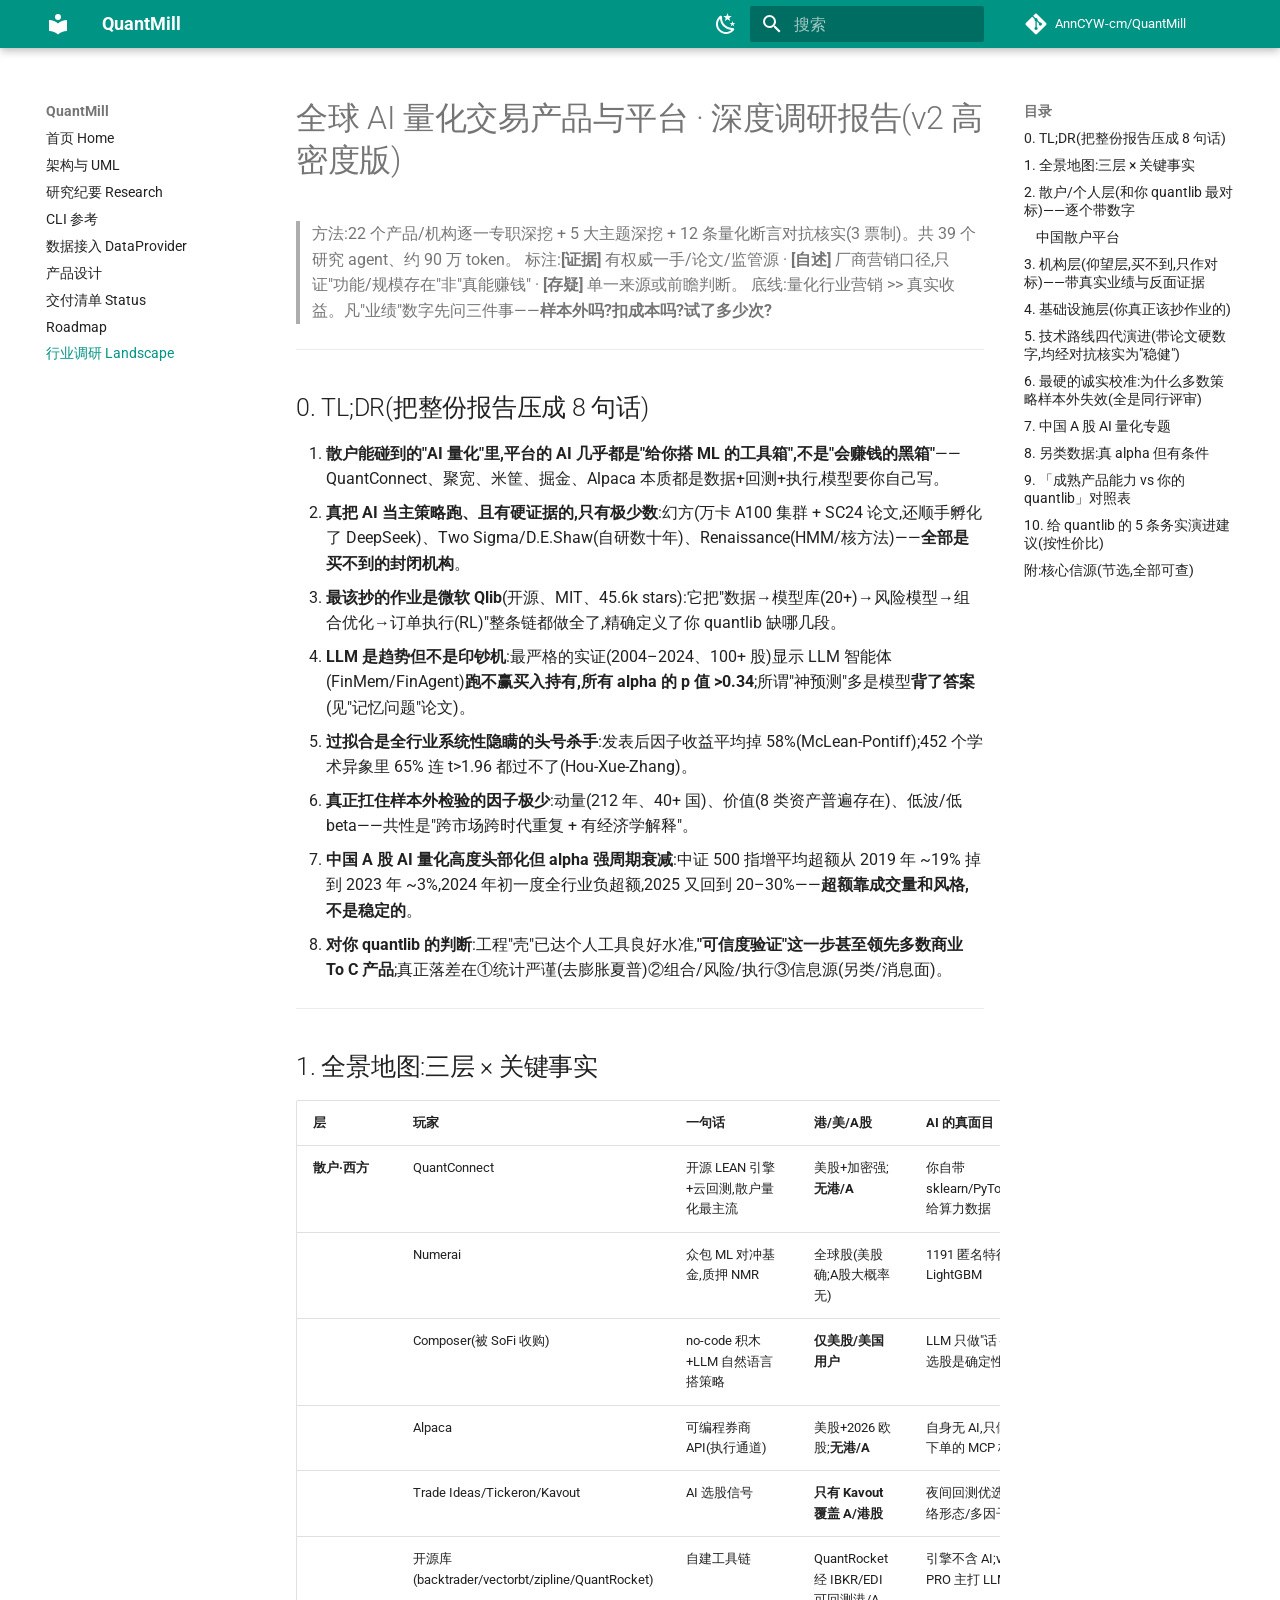
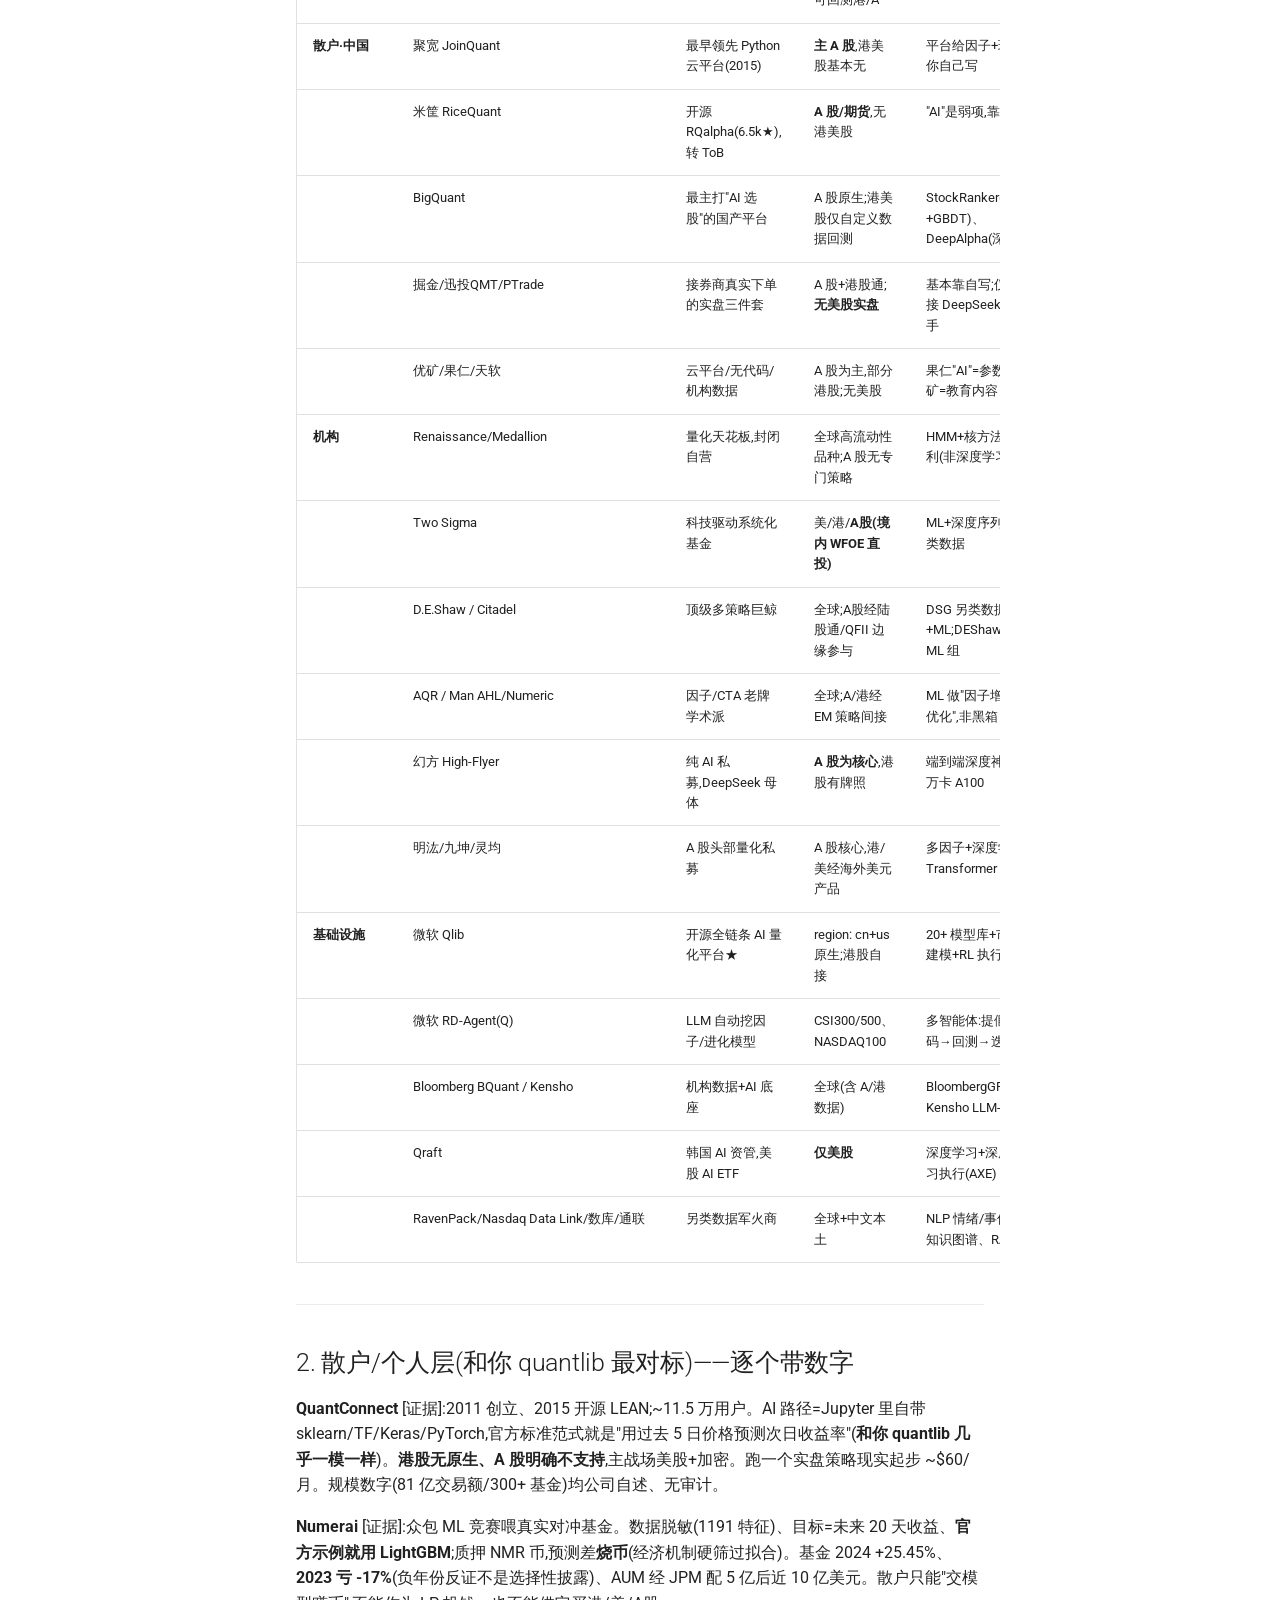
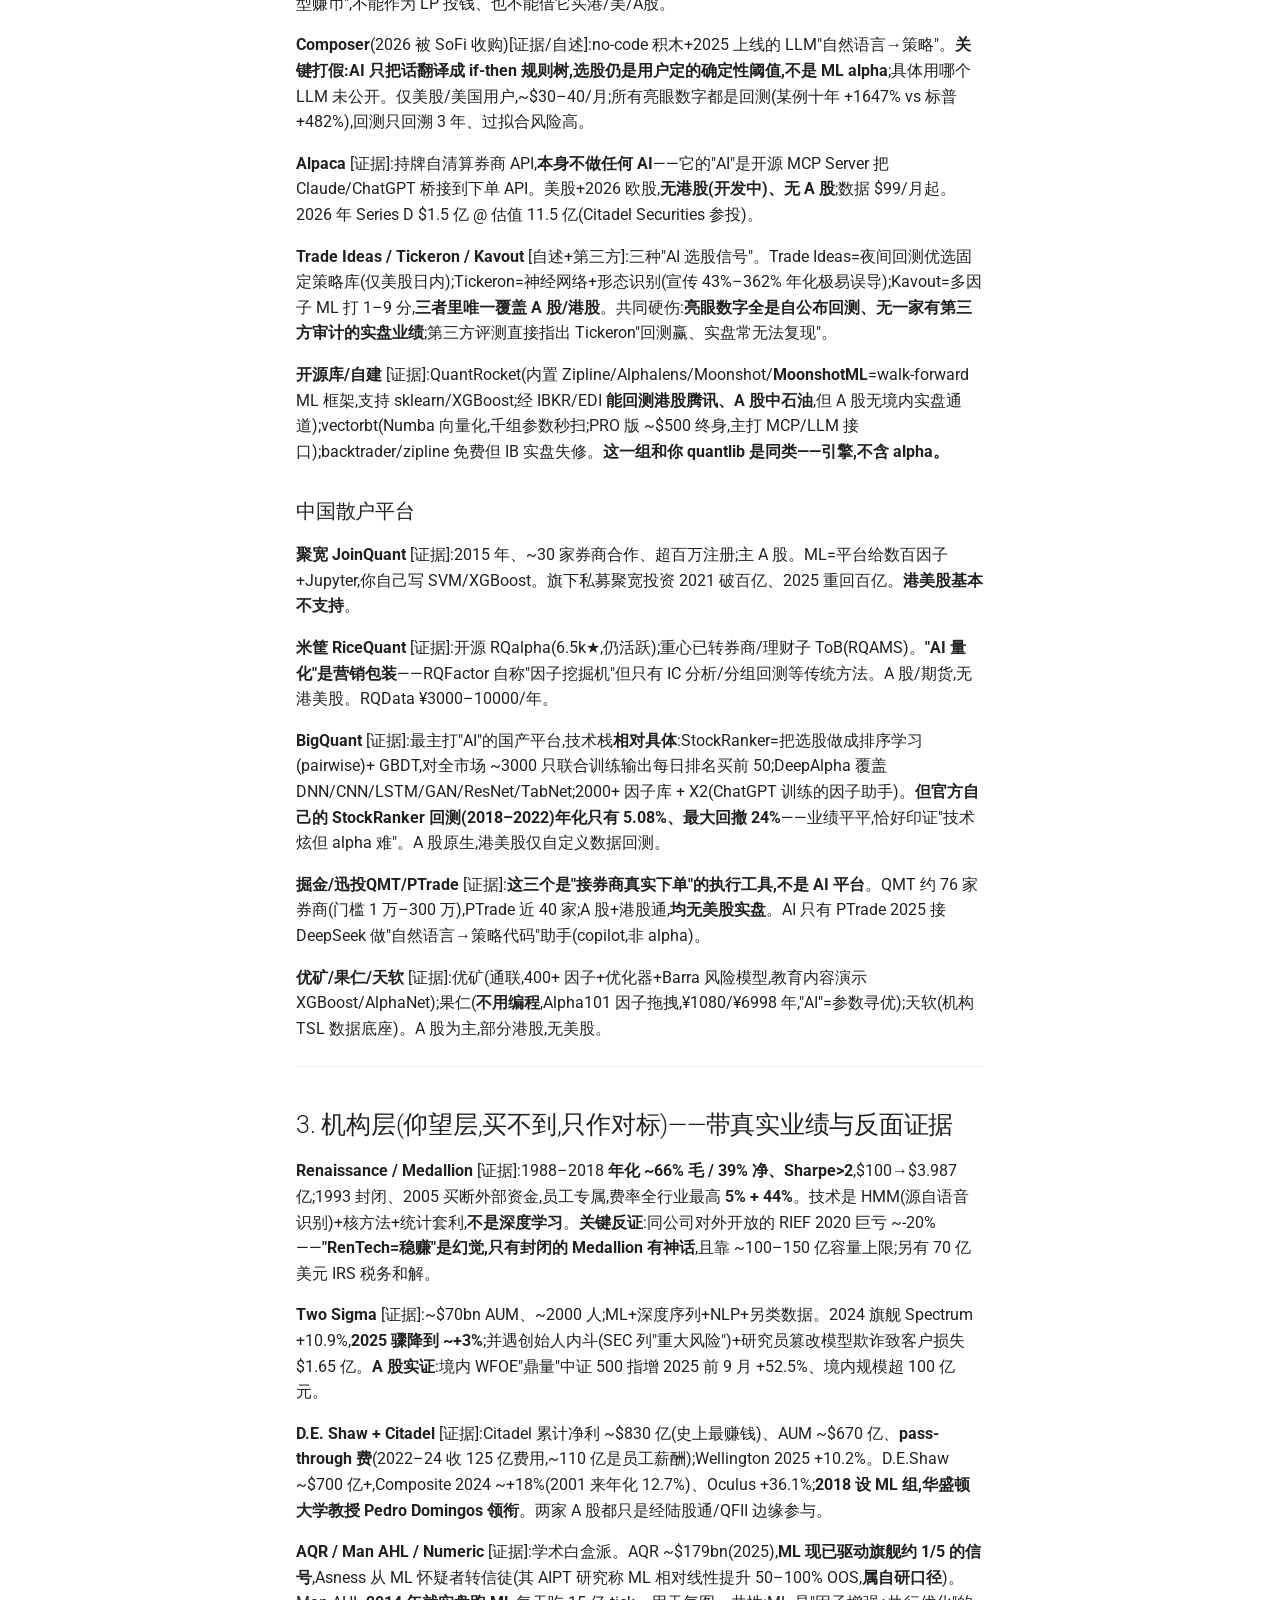
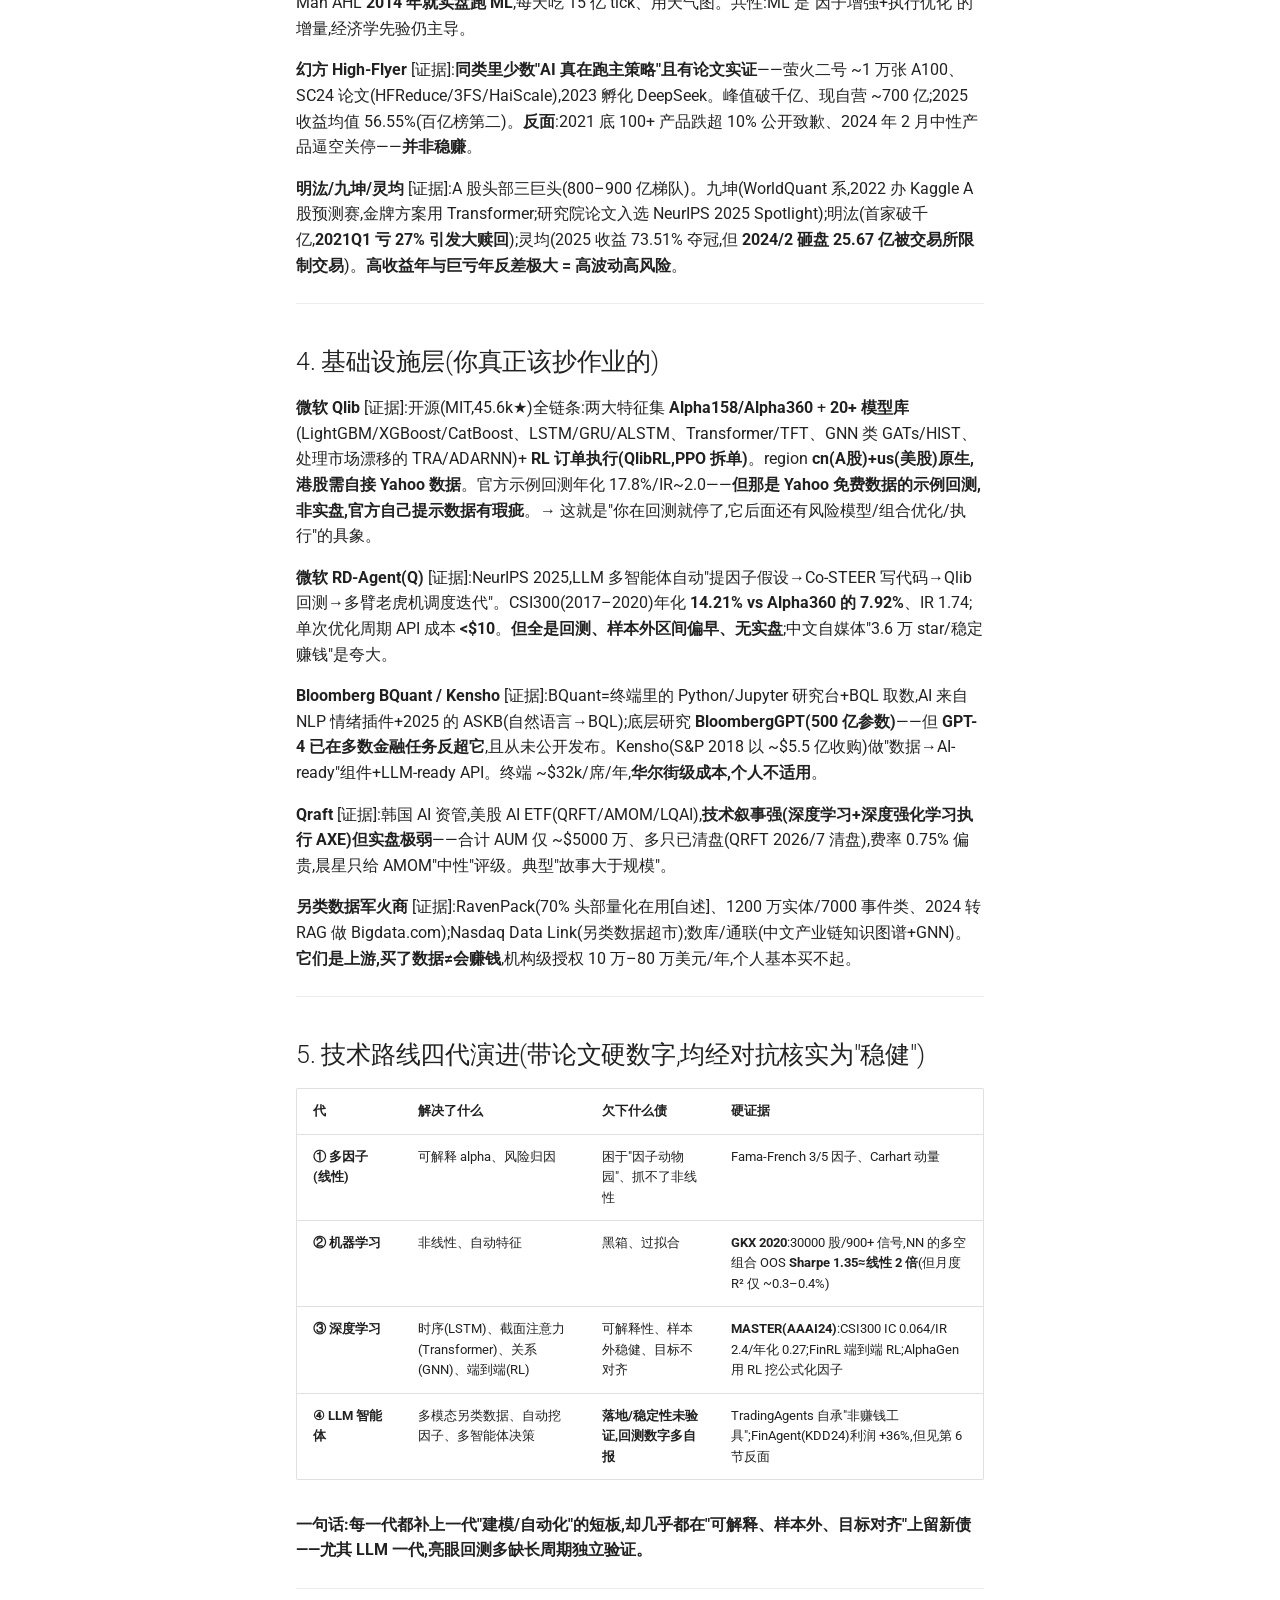
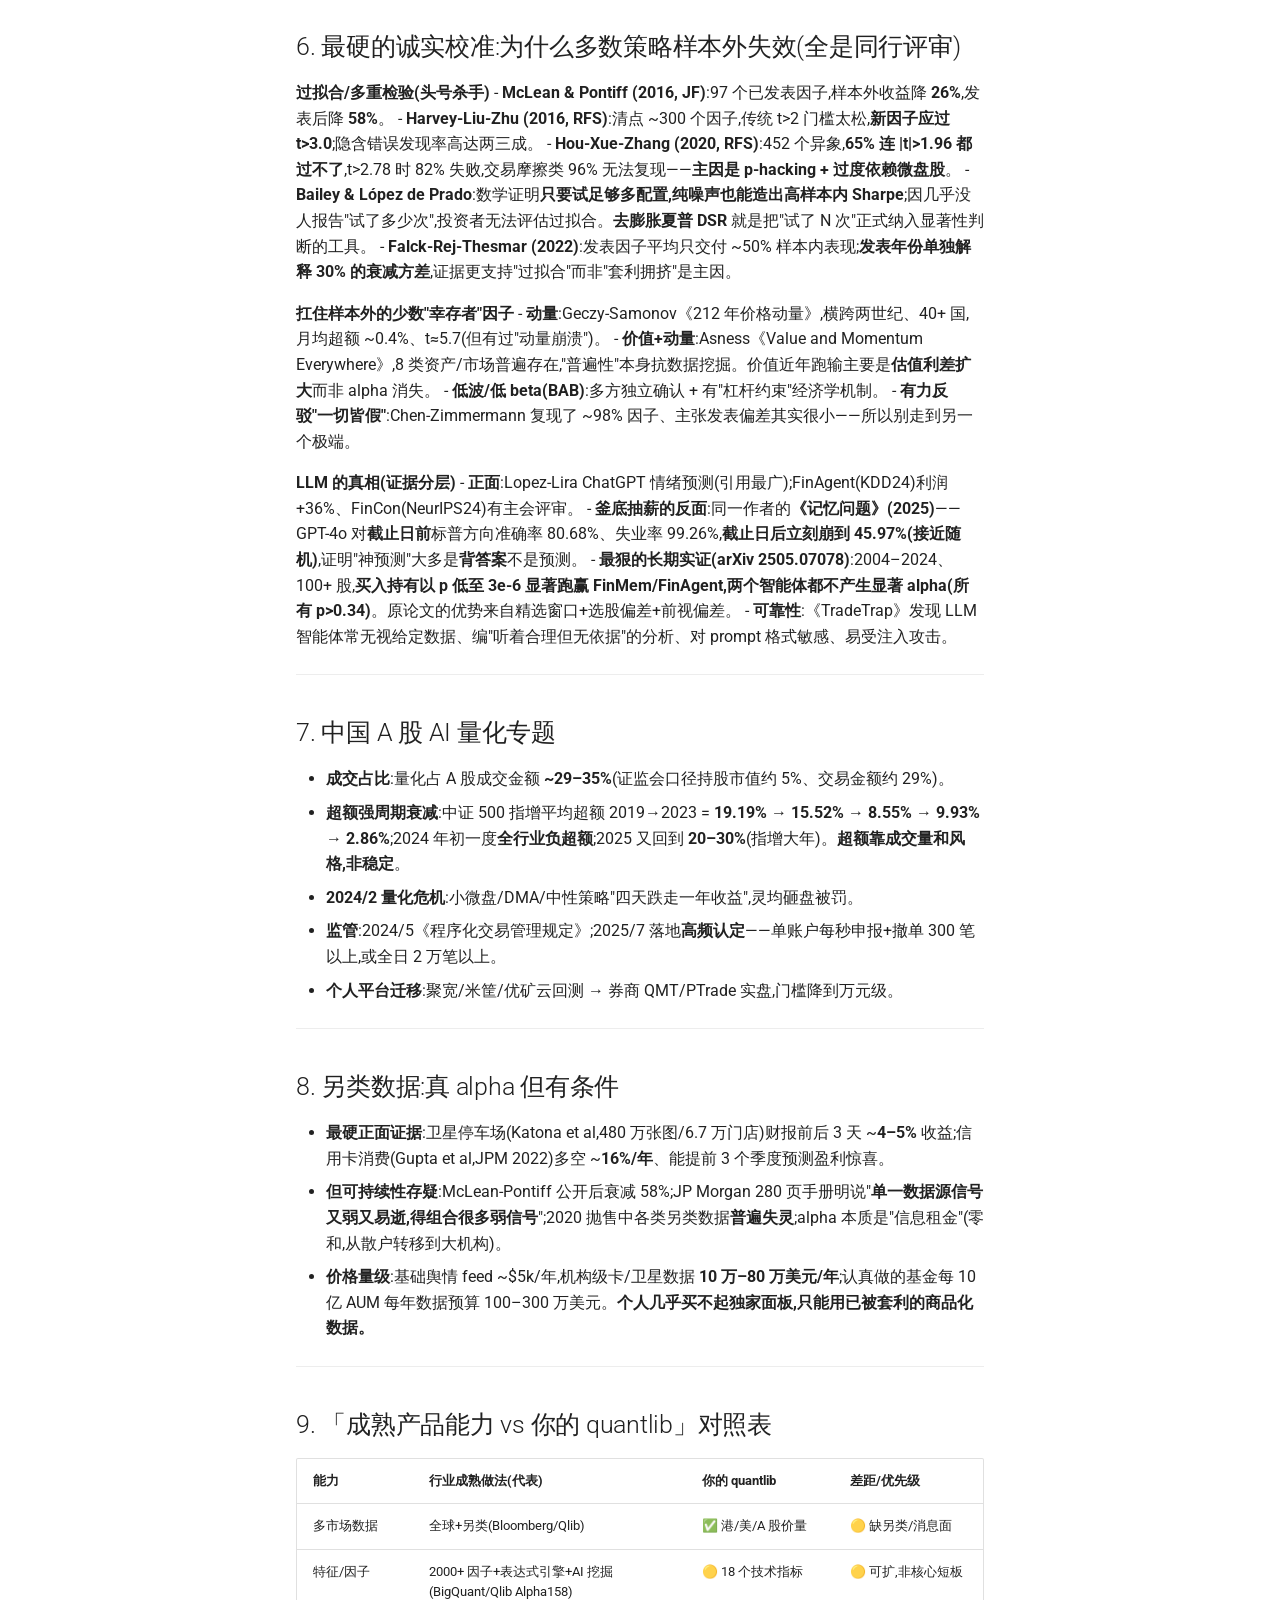
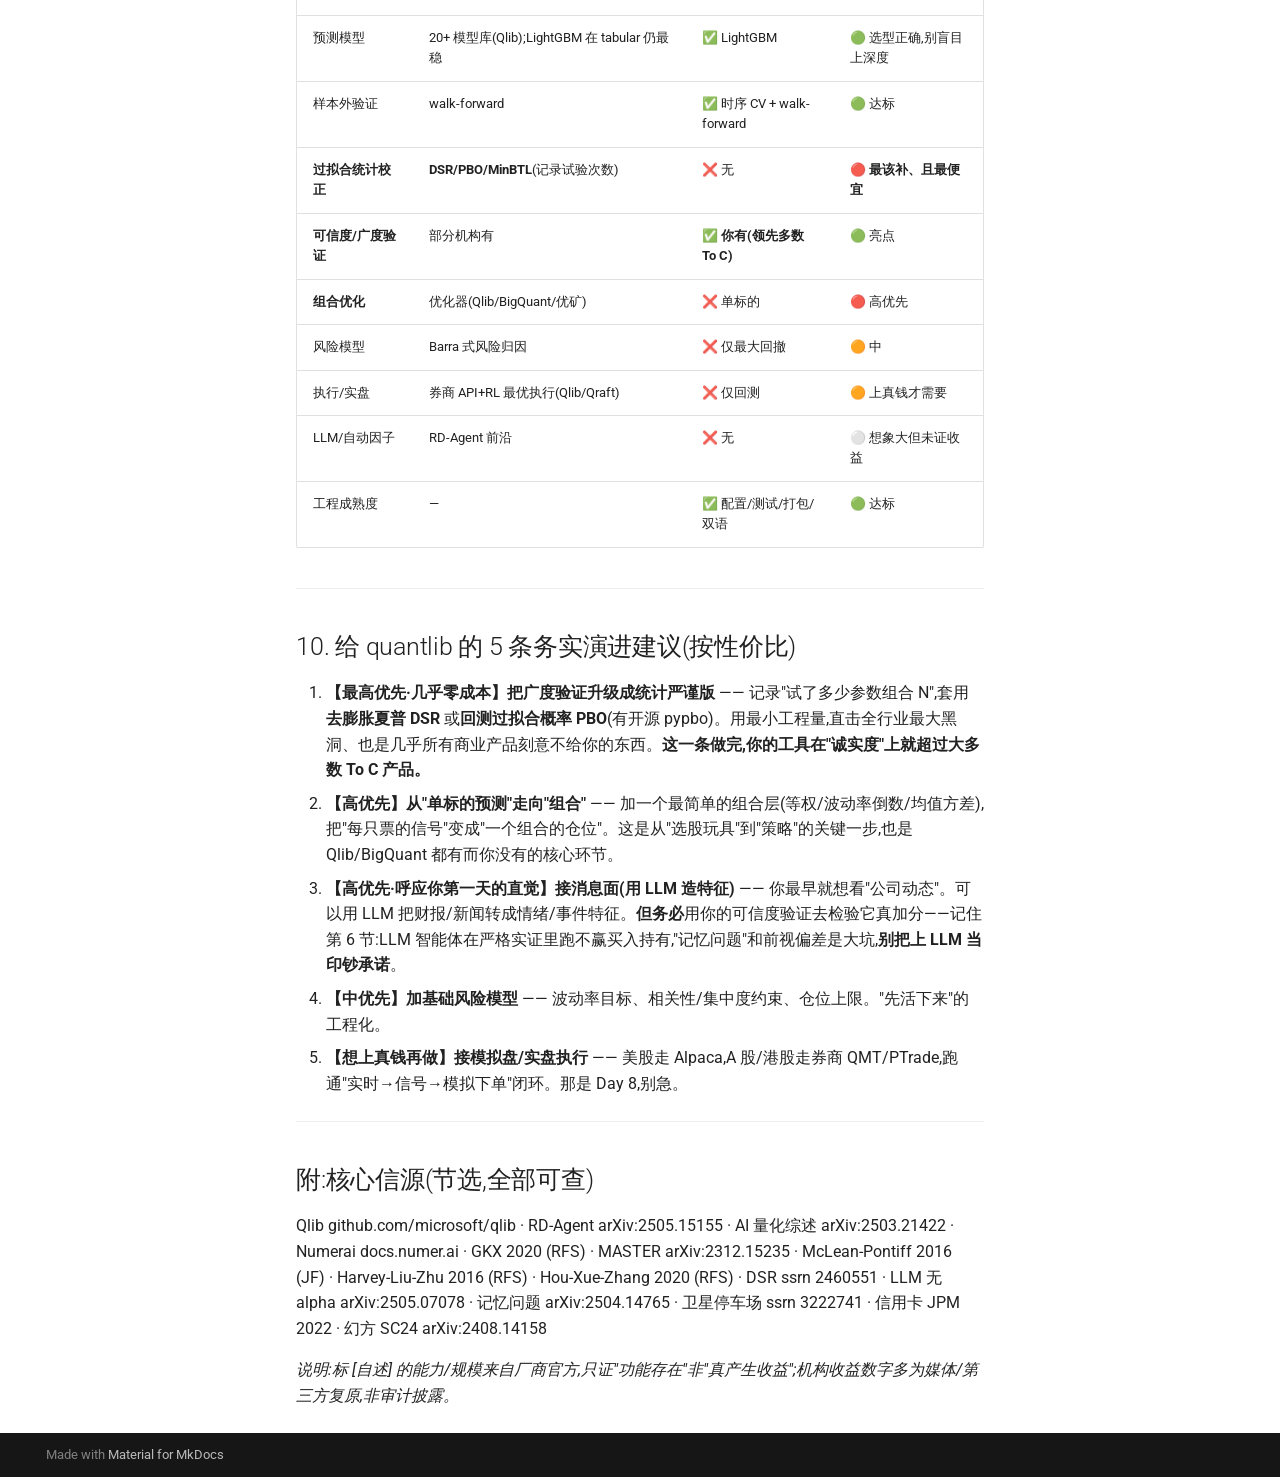
==== commit 45539db9: "Deployed 0428139 with MkDocs version: 1.6.1" ====
--- a/ai-quant-landscape/index.html
+++ b/ai-quant-landscape/index.html
@@ -13,7 +13,7 @@
         <link rel="canonical" href="https://AnnCYW-cm.github.io/QuantMill/ai-quant-landscape/">
       
       
-        <link rel="prev" href="../STATUS/">
+        <link rel="prev" href="../ROADMAP/">
       
       
       
@@ -366,14 +366,14 @@
   
   
     <li class="md-nav__item">
-      <a href="../PRODUCT_DESIGN/" class="md-nav__link">
+      <a href="../DATAPROVIDER/" class="md-nav__link">
         
   
   
   <span class="md-ellipsis">
     
   
-    产品设计
+    数据接入 DataProvider
   
 
     
@@ -393,6 +393,33 @@
   
   
     <li class="md-nav__item">
+      <a href="../PRODUCT_DESIGN/" class="md-nav__link">
+        
+  
+  
+  <span class="md-ellipsis">
+    
+  
+    产品设计
+  
+
+    
+  </span>
+  
+  
+
+      </a>
+    </li>
+  
+
+    
+      
+      
+  
+  
+  
+  
+    <li class="md-nav__item">
       <a href="../STATUS/" class="md-nav__link">
         
   
@@ -401,6 +428,33 @@
     
   
     交付清单 Status
+  
+
+    
+  </span>
+  
+  
+
+      </a>
+    </li>
+  
+
+    
+      
+      
+  
+  
+  
+  
+    <li class="md-nav__item">
+      <a href="../ROADMAP/" class="md-nav__link">
+        
+  
+  
+  <span class="md-ellipsis">
+    
+  
+    Roadmap
   
 
     
